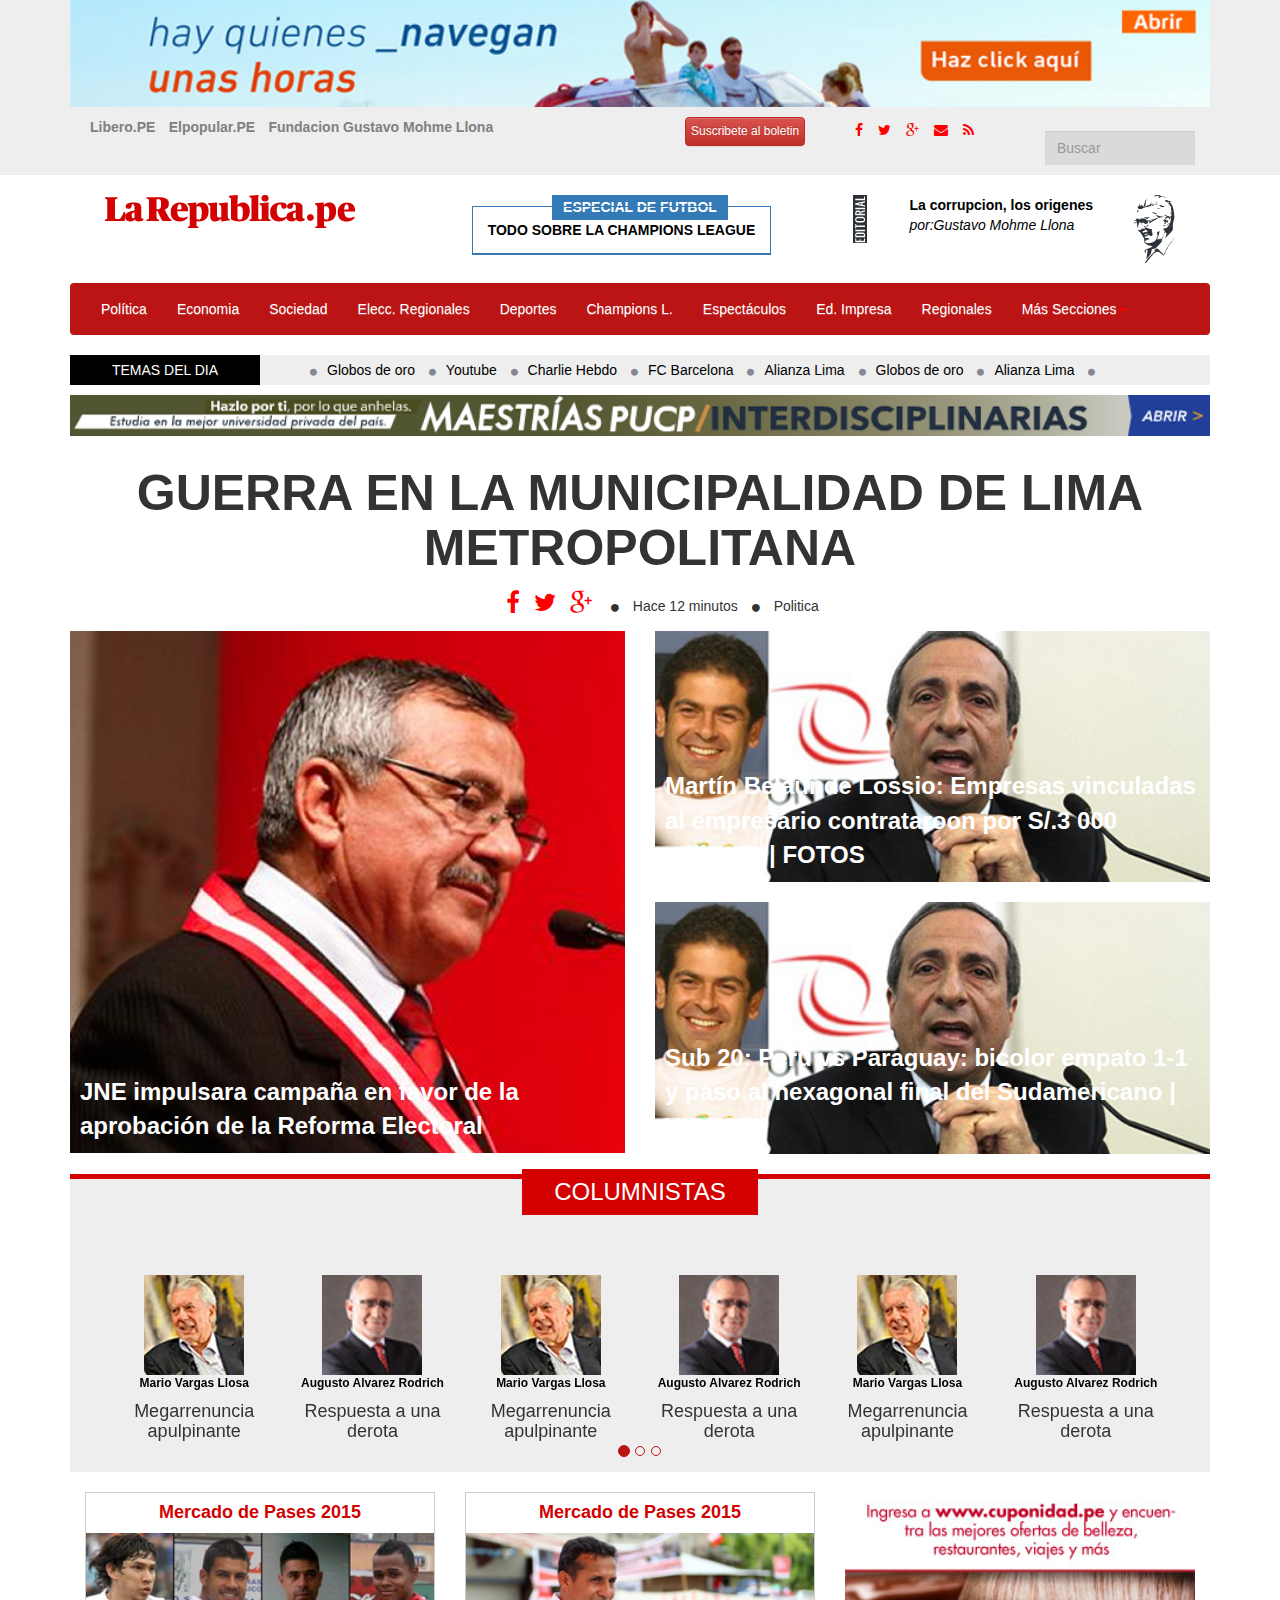
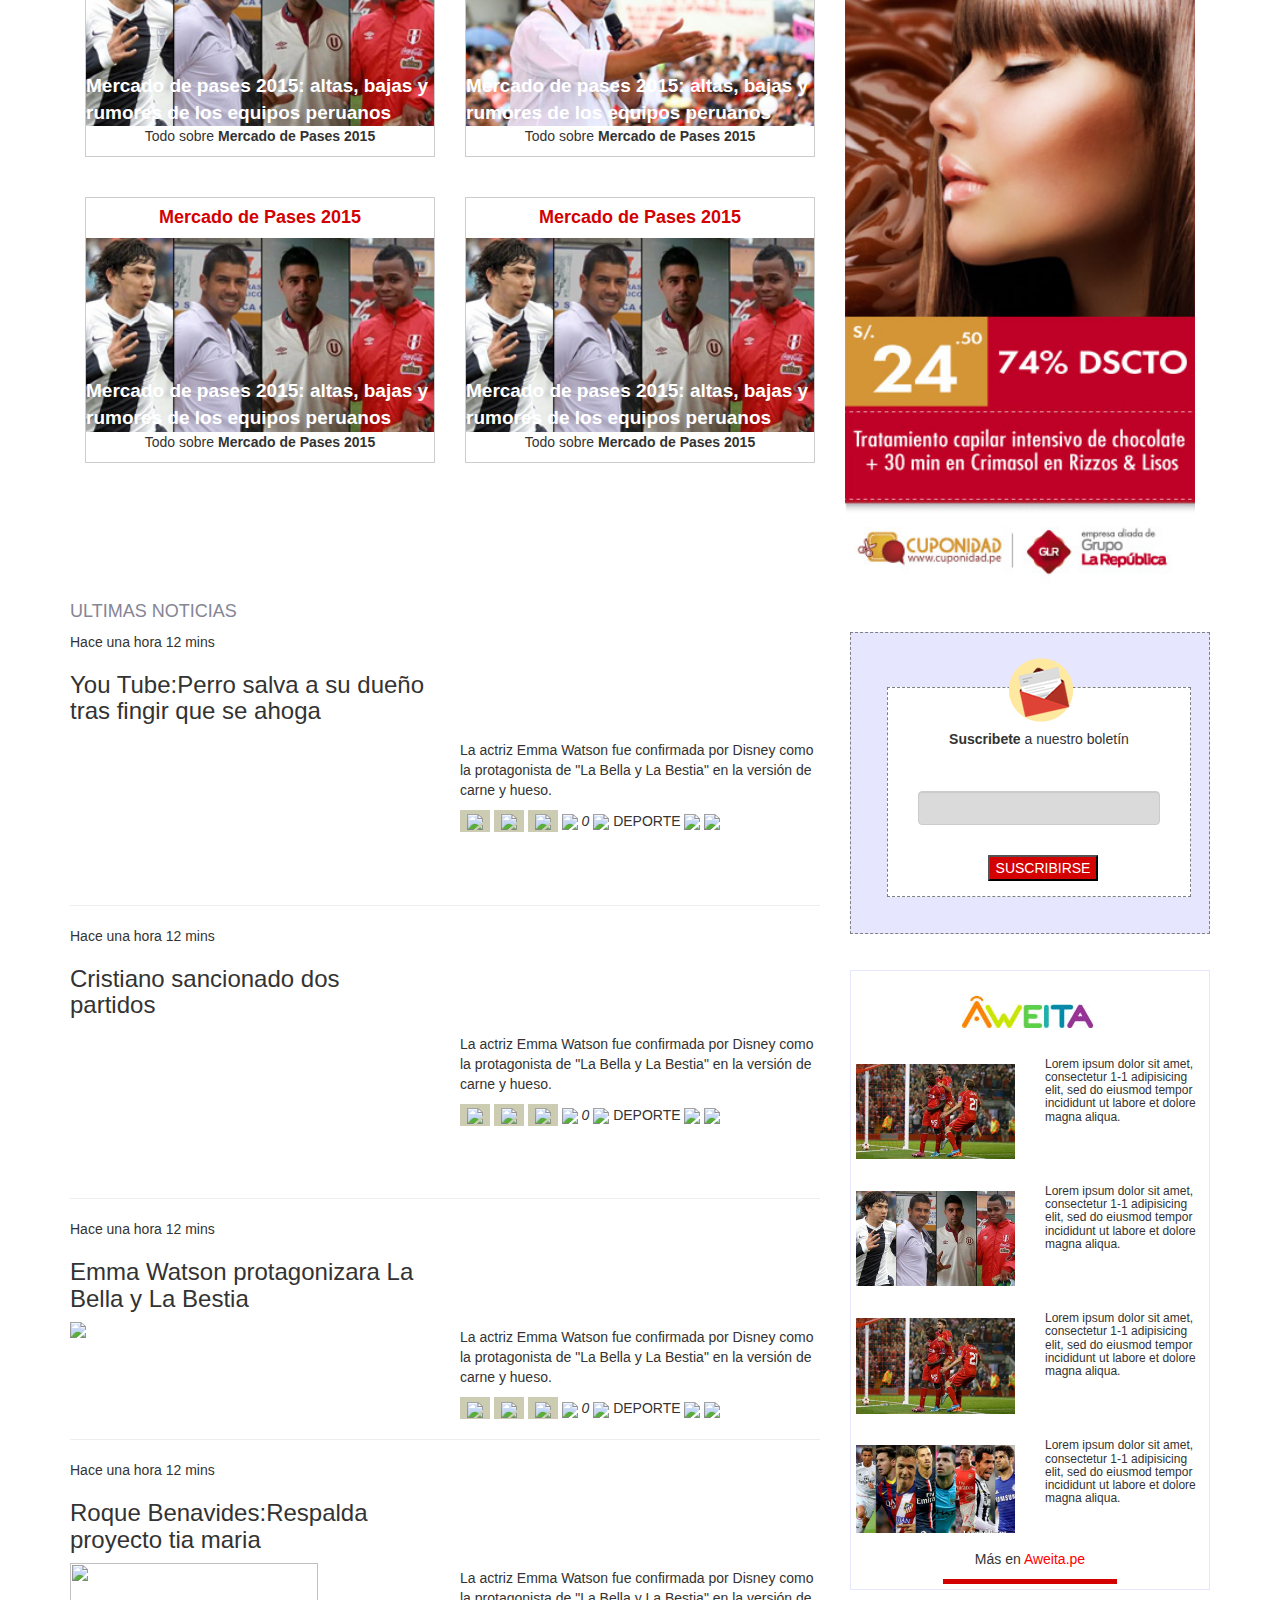
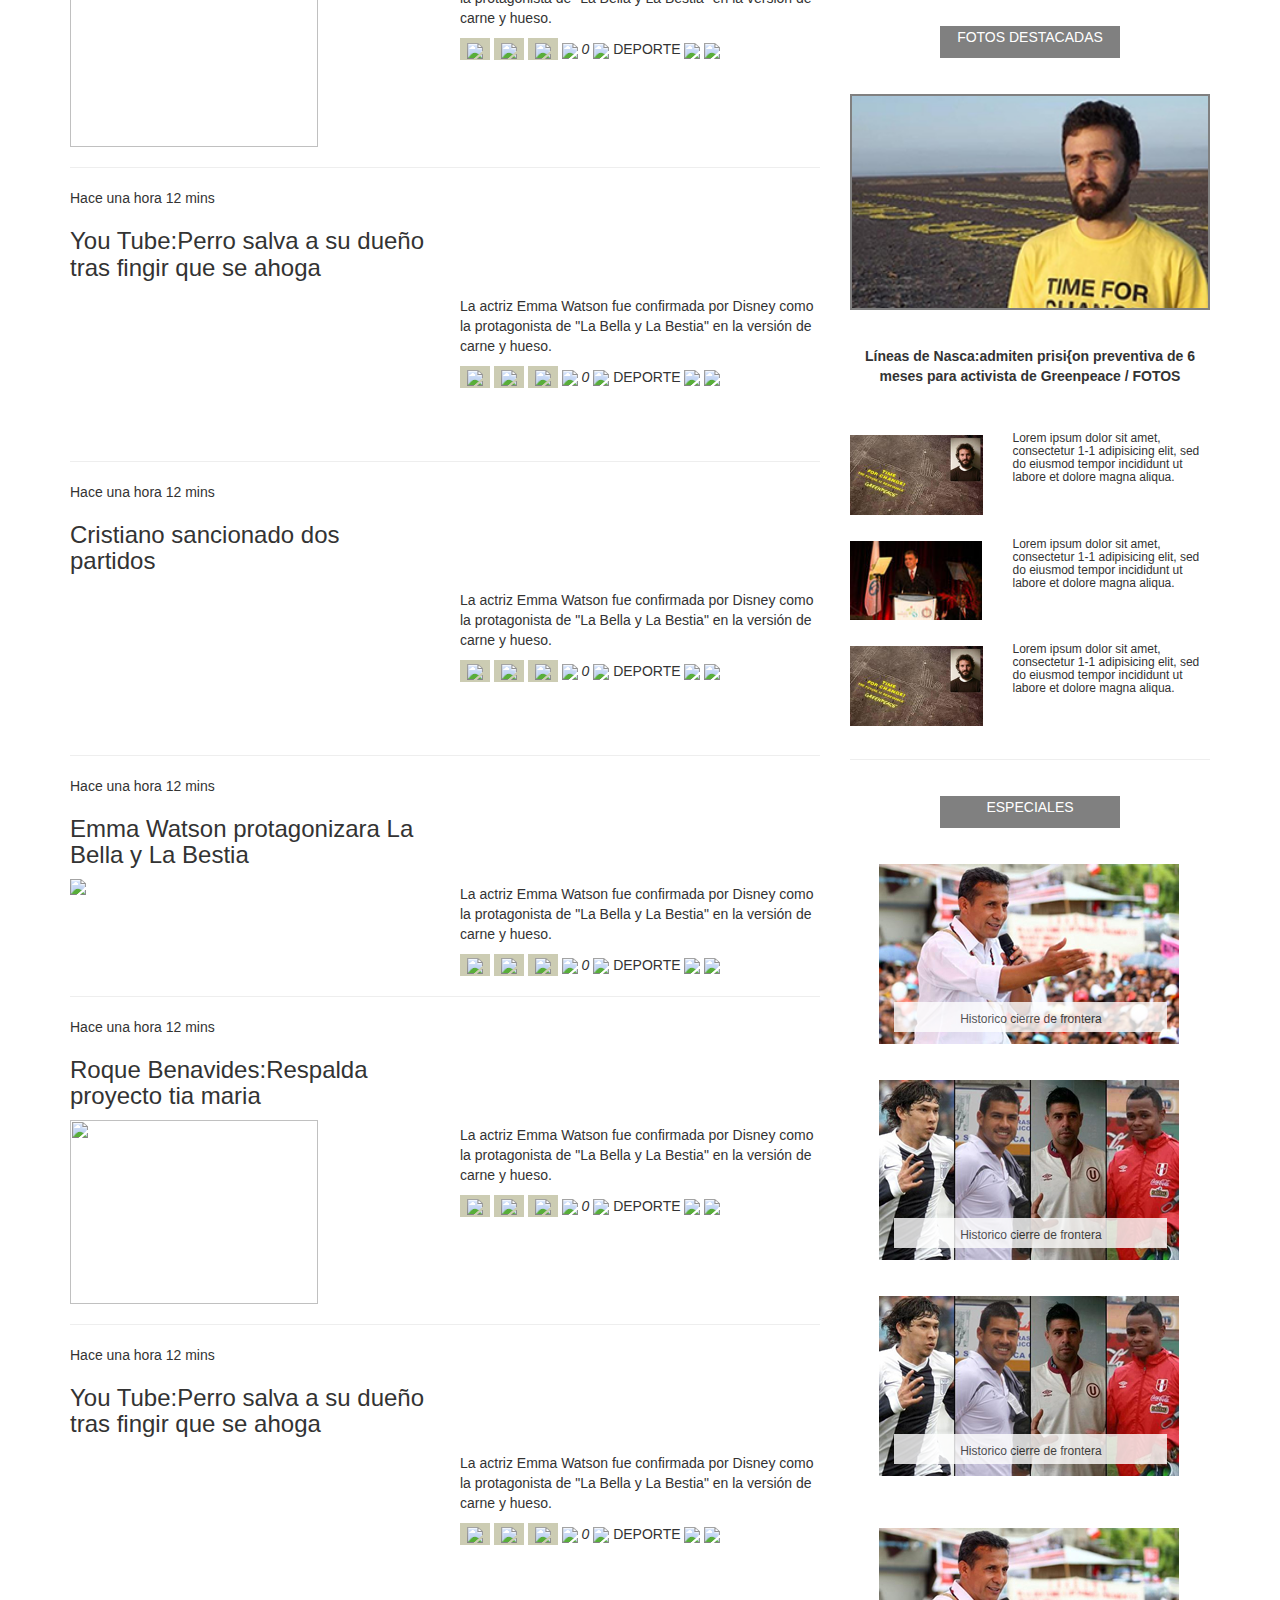
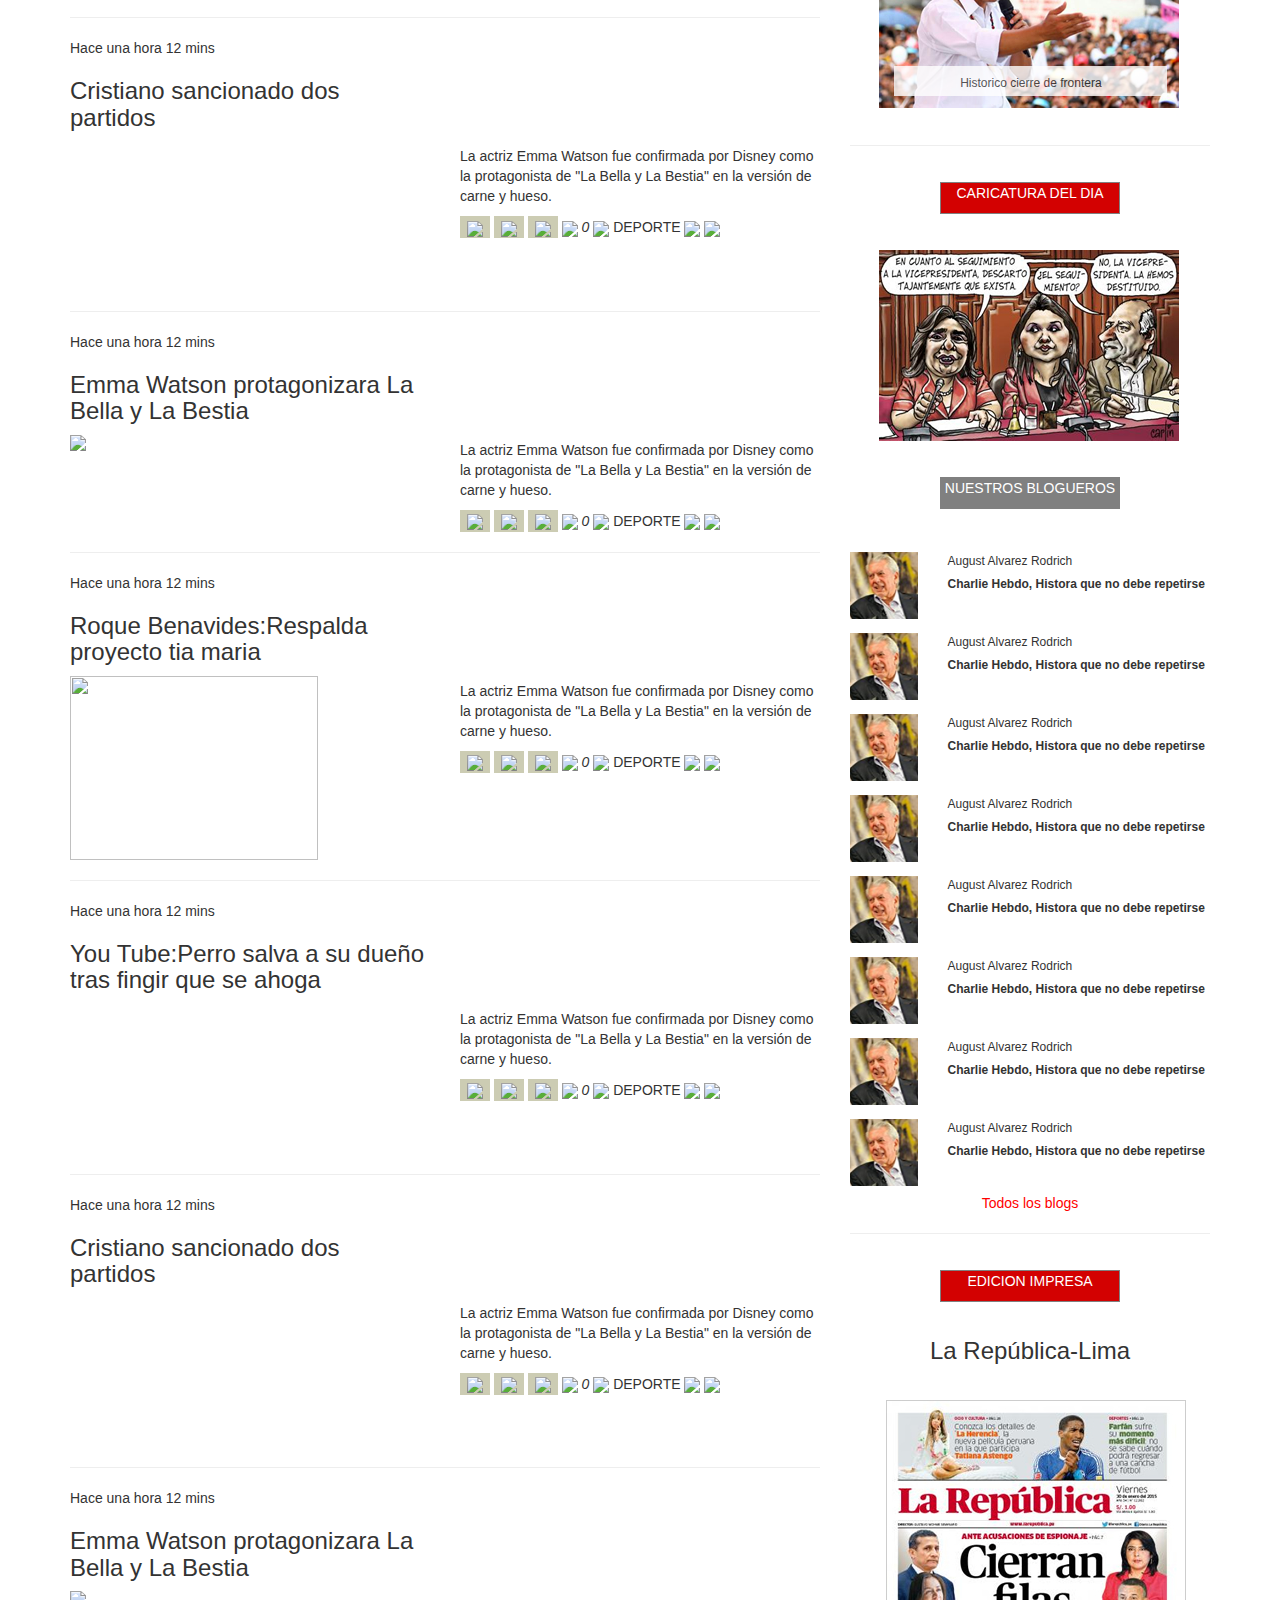
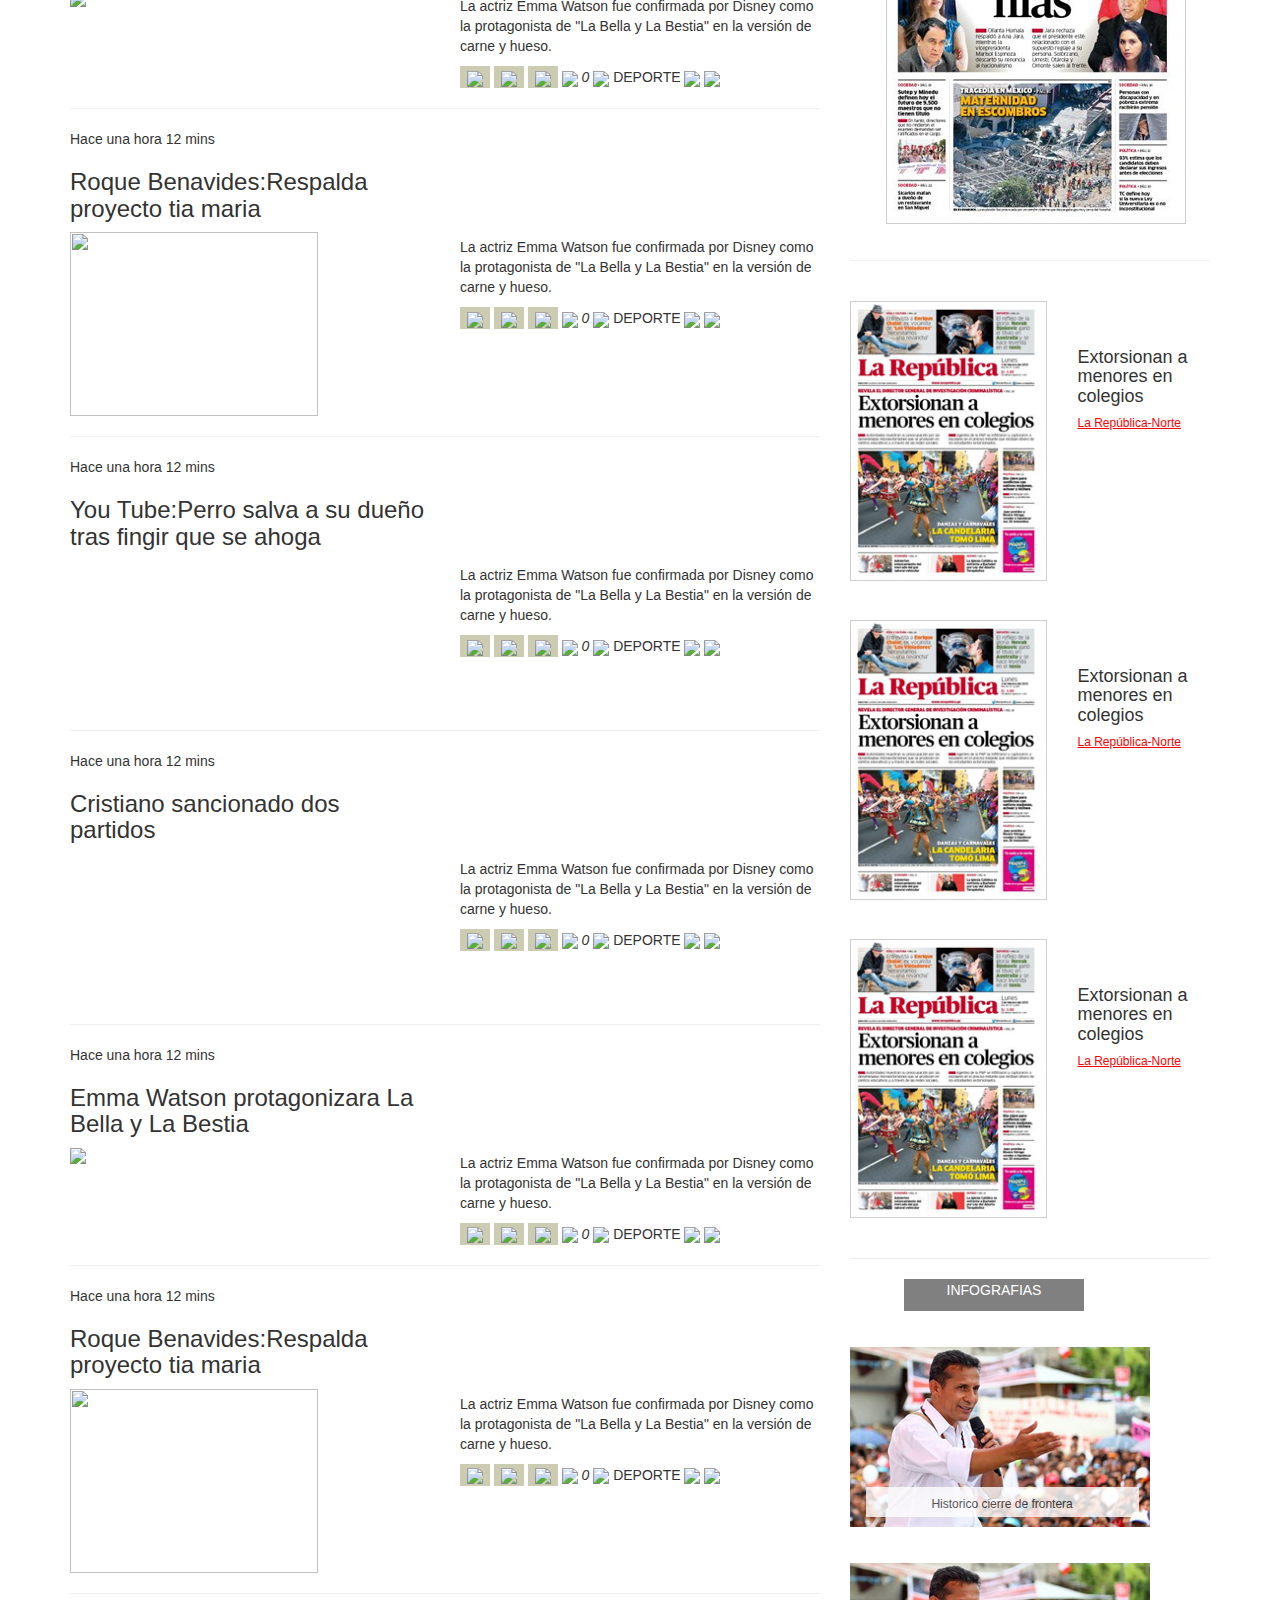
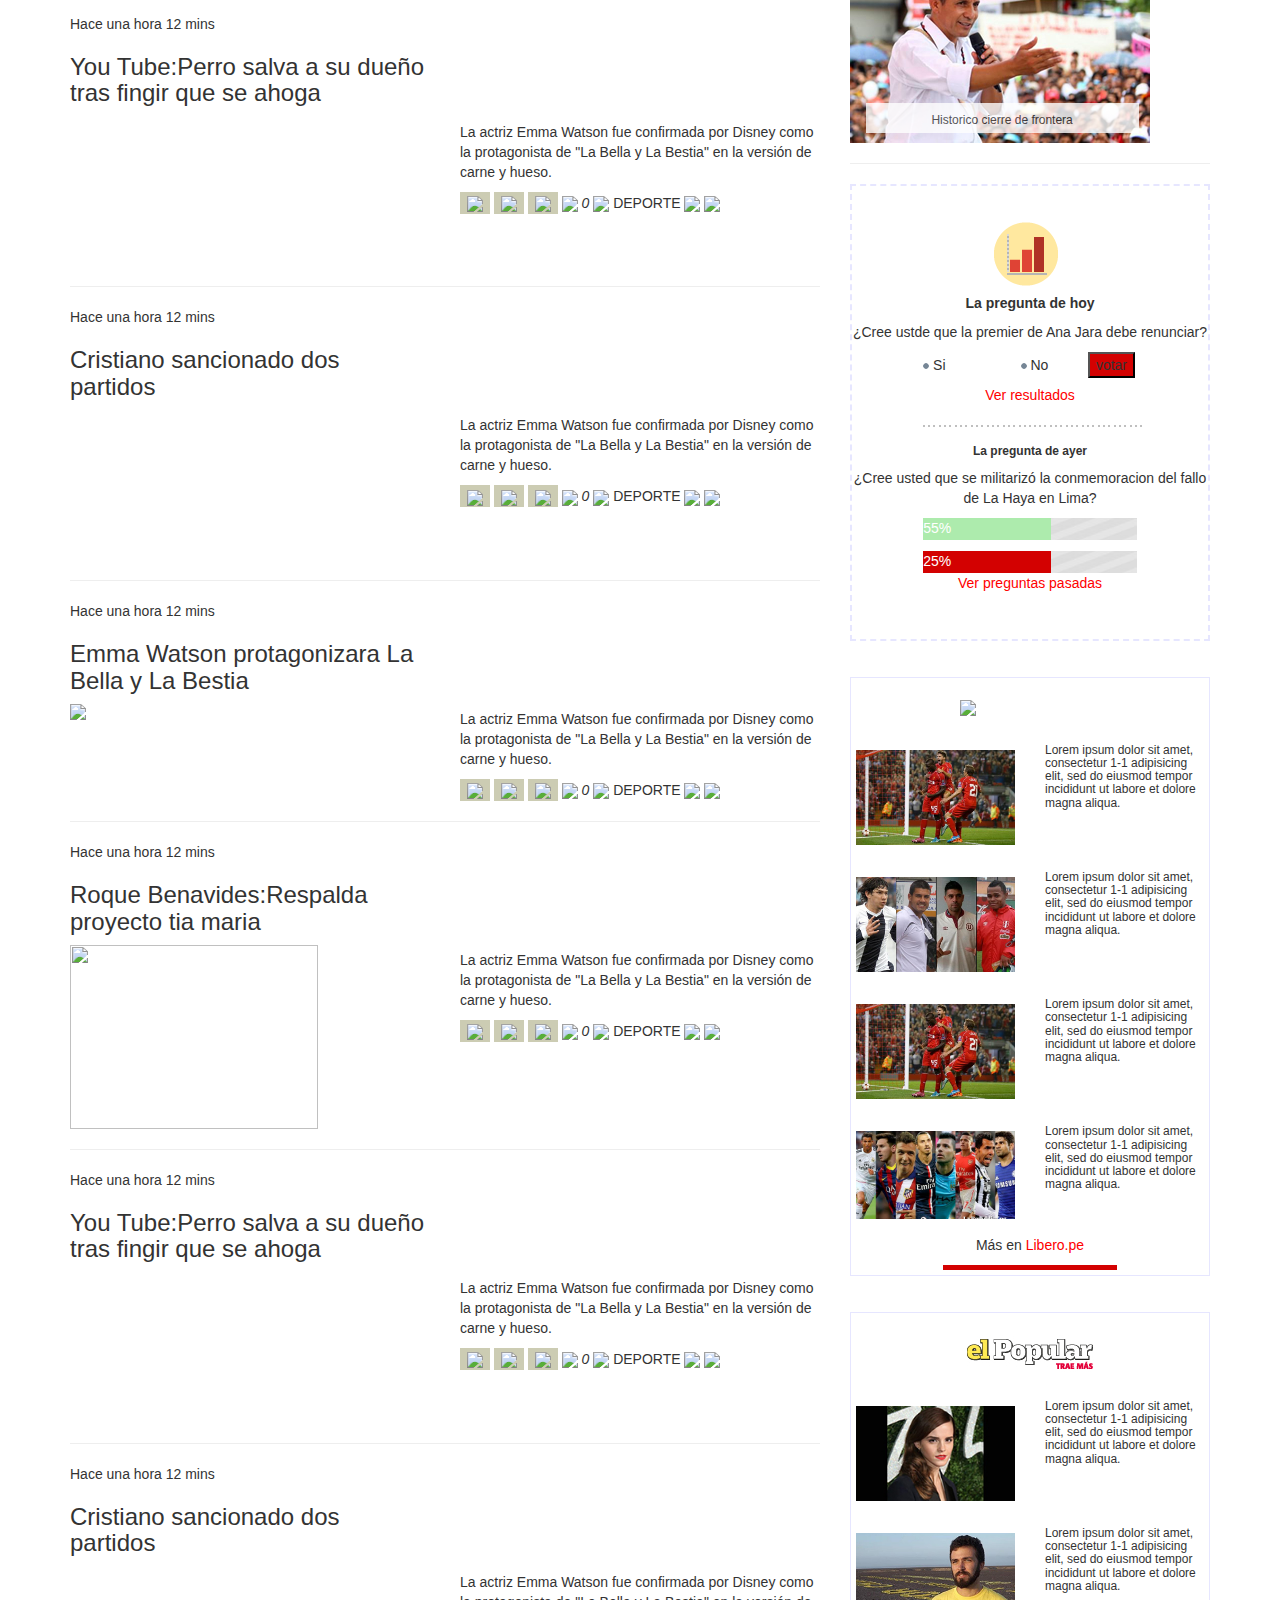
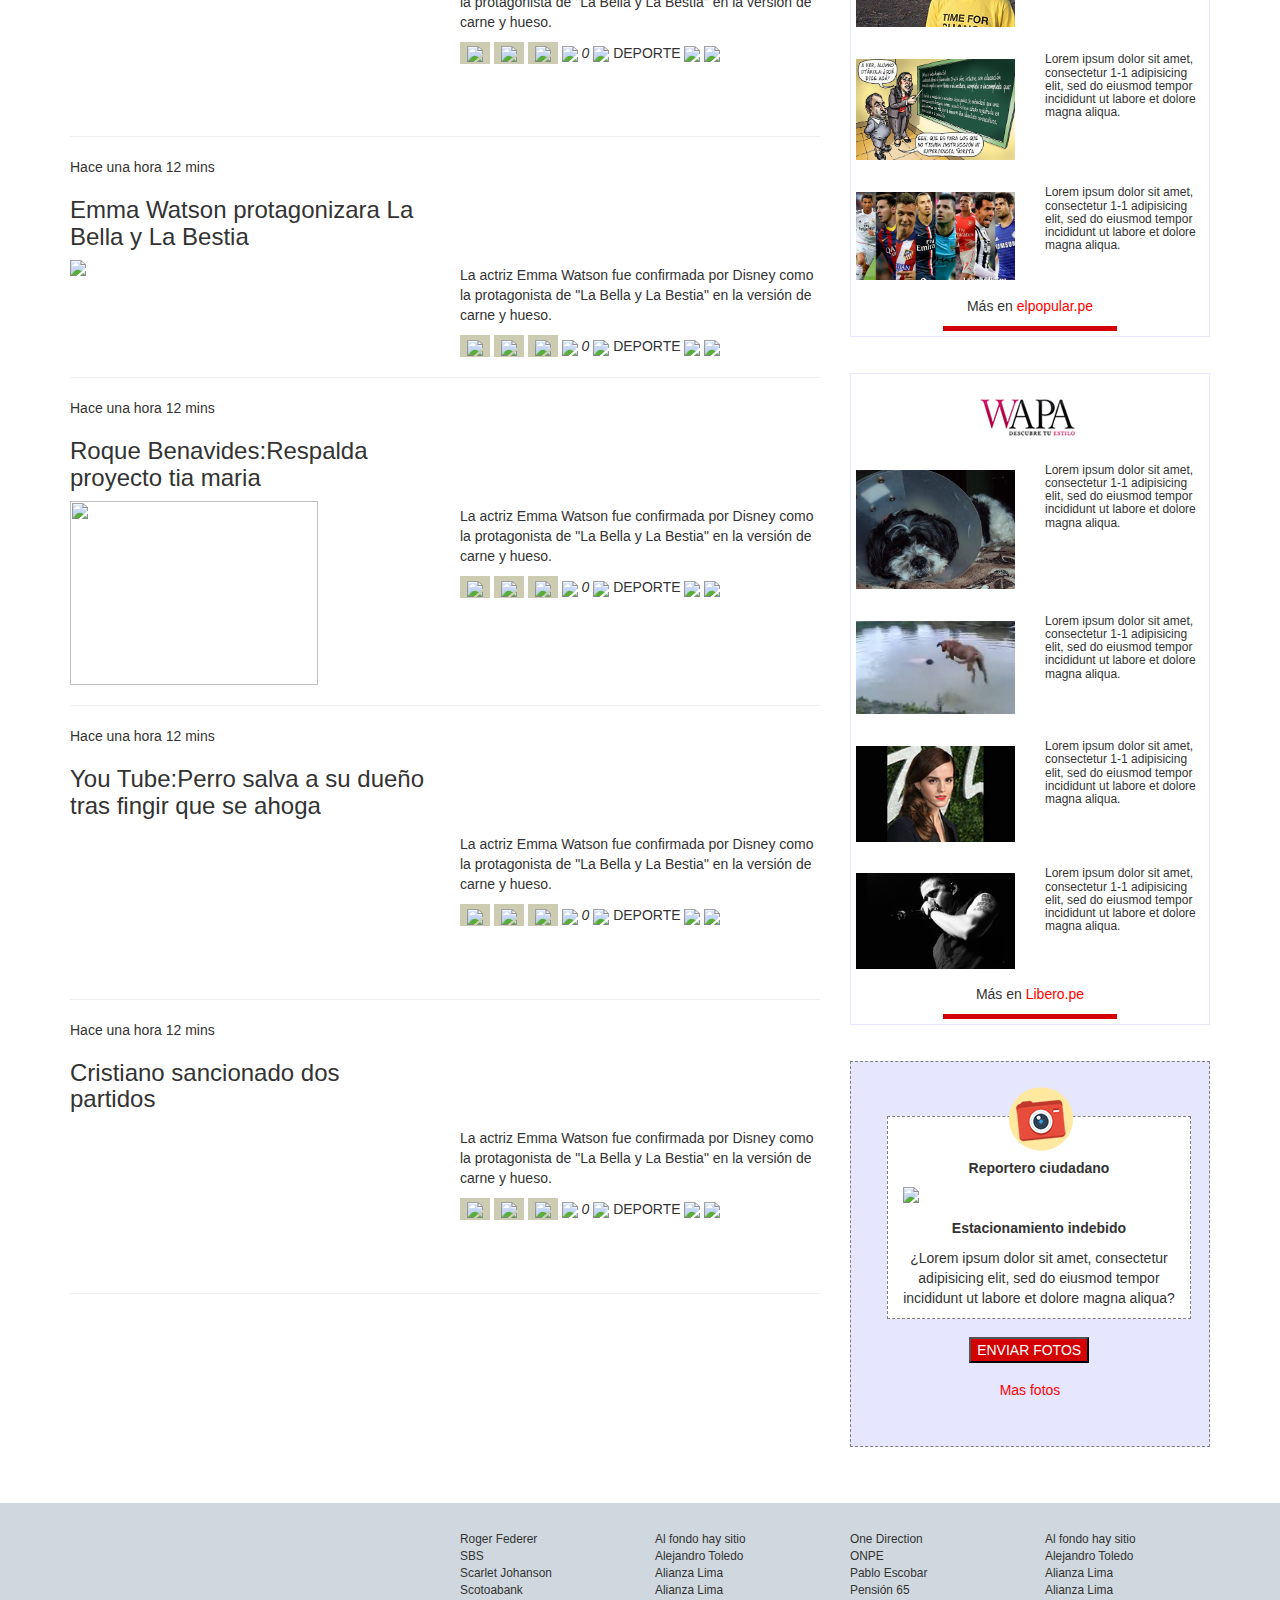
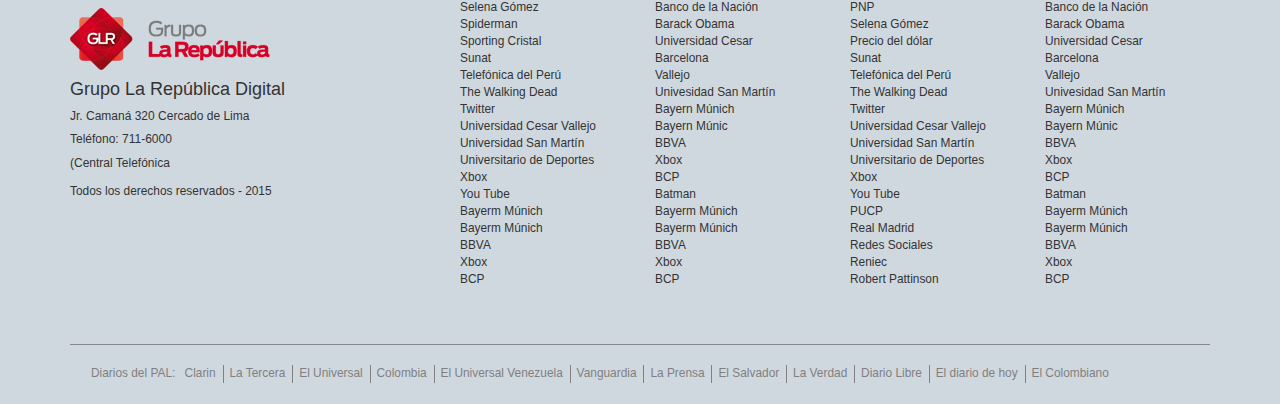
==== Problema/assets/index.html @ 89c3b5ce "version 2da" ====
<!DOCTYPE html>
<html lang="en">
<head>
	<meta charset="UTF-8">
	<title>La Republica</title>
	<link rel="stylesheet" href="css/dist/bootstrap.min.css">
	<link rel="stylesheet" href="css/dist/bootstrap-theme.min.css">
	<link rel="stylesheet" href="css/dist/font-awesome.min.css">
	<link rel="stylesheet" href="css/dist/slick-theme.css">
	<link rel="stylesheet" href="css/dist/slick.css">
	<link rel="stylesheet" href="css/main.css">
  	<meta name="viewport" content="width=device-width, initial-scale=1">
</head>
<body>
<!-- CECILIA -->
	<header id="bann-top">
		<div class="container">
			<a href=""><img class="img-responsive banner-top" src="image/banner_top.jpg"></a>
			<div class="row pd-top">
				<div class="col-md-6">
					<ul>
						<li>Libero.PE</li>
						<li>Elpopular.PE</li>
						<li>Fundacion Gustavo Mohme Llona</li>
					</ul>
				</div>
				<div class="col-md-6">
					<div class="col-md-4">
					<button class="btn btn-danger">Suscribete al boletin</button>
					</div>
					<div class="col-md-4">
					<ul class="redes-top">
						<li><a class="facebook" href="#"><span class="fa fa-facebook"></span></a></li>
						<li><a class="twitter" href="#"><span class="fa fa-twitter"></span></a></li>
						<li><a class="google" href="#"><span class="fa fa-google-plus"></span></a></li>
						<li><a class="envelope" href="#"><span class="fa fa-envelope"></span></a></li>
						<li><a class="rss" href="#"><span class="fa fa-rss"></span></a></li>
					</ul>
					</div>
					<div class="col-md-4">
					<div class="input-group">
					  <input type="text" class="form-control" placeholder="Buscar" aria-describedby="basic-addon">
					  
					</div>
					</div>
				</div>
			</div>
		</div>
	</header>
	<!-- PUBLICIDAD -->
	<div class="publicidad"></div>

	<header id="navegador">
		<div class="container">
			<div class="row republica">
				<div class="col-md-4 col-sm-4 col-xs-12">
					<a href="index.html">
						<img class="logo-republica" src="image/logo-la-republica.jpg">
					</a>
				</div>
				<div class="col-md-4 hidden-xs">
					<h5 class="text-center futbol">ESPECIAL DE FUTBOL</h5>
					<a href="">
						<strong class="league">TODO SOBRE LA CHAMPIONS LEAGUE</strong>
					</a>
				</div>
				<div class="col-md-4 hidden-xs">
					<a href="">
						<div class="col-md-2">
							<img src="image/img_editorial_text.jpg">
						</div>
						<div class="col-md-8">
							<strong>La corrupcion, los origenes</strong>
							<i>por:Gustavo Mohme Llona</i>
						</div>
						<div class="col-md-2">
							<img src="image/img_author.jpg">
						</div>
					</a>
				</div>
			</div>
			<!-- ..........NAVEGADOR.......... -->
			<div class="row">
				<div class="col-md-12 col-sm-12 col-xs-12">
					<div class="navbar" role="banner">
		                <div class="navbar-header">
		                    <button type="button" class="navbar-toggle" data-toggle="collapse" data-target=".navbar-collapse">
		                        <span class="sr-only">Toggle navigation</span>
		                        <span class="icon-bar"></span>
		                        <span class="icon-bar"></span>
		                        <span class="icon-bar"></span>
		                    </button>
		                </div>
		                <div class="collapse navbar-collapse">
		                    <ul class="nav navbar-nav">
                     			<li><a href="#">Política</a></li>
						      	<li><a href="#">Economia</a></li> 
					      		<li><a href="#">Sociedad</a></li>
						      	<li><a href="#">Elecc. Regionales</a></li>
						      	<li><a href="#">Deportes</a></li>
						      	<li><a href="#">Champions L.</a></li>
						      	<li><a href="#">Espectáculos</a></li>
						      	<li><a href="#">Ed. Impresa</a></li>
						      	<li><a href="#">Regionales</a></li>
						      	<li class="dropdown">
						        <a class="dropdown-toggle" data-toggle="dropdown" href="#">Más Secciones<span class="caret"></span></a>
						        	<ul class="dropdown-menu">
						          		<li><a href="#">Page 1-1</a></li>
						          		<li><a href="#">Page 1-2</a></li>
						          		<li><a href="#">Page 1-3</a></li> 
						        	</ul>
						      	</li>   
		                    </ul>
		                </div>
			        </div>
				</div>
			</div>
			<!-- TEMAS DEL DIA -->
			<div class="row temas-dia">
				<div class="col-md-12">
					<div class="col-md-2 bg-black text-center">
						TEMAS DEL DIA
					</div>
					<div class="col-md-10 sec-nav">
						<ul class="single-item">
							<i class="fa fa-circle"></i><li><a href="">Globos de oro</a></li>
							<i class="fa fa-circle"></i><li><a href="">Youtube</a></li>
							<i class="fa fa-circle"></i><li><a href="">Charlie Hebdo</a></li>
							<i class="fa fa-circle"></i><li><a href="">FC Barcelona</a></li>
							<i class="fa fa-circle"></i><li><a href="">Alianza Lima</a></li>
							<i class="fa fa-circle"></i><li><a href="">Globos de oro</a></li>
							<i class="fa fa-circle"></i><li><a href="">Alianza Lima</a></li>
							<i class="fa fa-circle"></i>
						</ul>
					</div>
				</div>

			</div>
			<div class="row">
				<div class="col-md-12">
					<a href=""><img class="bann-header" src="image/banner-header.jpg"></a>
				</div>
			</div>
		</div>
	</header>
	<!-- SECCIONES -->
	<section id="titulares">
		<div class="container">
			<h2 class="text-center">GUERRA EN LA MUNICIPALIDAD DE LIMA METROPOLITANA</h2>
			<div class="row">
				<div class="col-md-12">
					<ol class="inf text-center">
						<li class="compartir">
							<a class="facebook" href="#"><span class="fa fa-facebook"></span></a>
							<a class="twitter" href="#"><span class="fa fa-twitter"></span></a>
							<a class="google" href="#"><span class="fa fa-google-plus"></span></a>
						</li>
						<i class="fa fa-circle"></i>
						<li>Hace 12 minutos</li>
						<i class="fa fa-circle"></i>
						<li>Politica</li>
					</ol>
				</div>
			</div>
			<div class="row">
				<div class="col-md-6">
						<a href="#">
							<div class="one-not">
								<a href="#">JNE impulsara campaña en favor de la aprobación de la Reforma Electoral</a>
							</div>
						</a>
				</div>
				<div class="col-md-6">
					<div class="row">
						<div class="col-md-12">
							<div class="two-not">
								<a href="#">
									Martín Belaunde Lossio: Empresas vinculadas al empresario contrataroon por S/.3 000 millones | FOTOS
								</a>
							</div>
						</div>
					</div>
					<div class="row">
						<div class="col-md-12">
							<div class="three-not">
								<a href="#">
									Sub 20: Peru vs Paraguay: bicolor empato 1-1 y paso al hexagonal final del Sudamericano | VIDEO
								</a>
							</div>
						</div>
					</div>
				</div>
			</div>
		<!-- CARRUSEL COLUMNISTAS  -->
			<div class="row carousel-columnista">
				<div class="col-md-offset-4 col-md-4">
					<h3 class="text-center">COLUMNISTAS</h3>
				</div>
				<div class="col-md-12">
					<div id="myCarousel" class="carousel slide" data-ride="carousel">
					  <!-- Indicators -->
					  <ol class="carousel-indicators">
					    <li data-target="#myCarousel" data-slide-to="0" class="active"></li>
					    <li data-target="#myCarousel" data-slide-to="1"></li>
					    <li data-target="#myCarousel" data-slide-to="2"></li>
					  </ol>

					  <!-- Wrapper for slides -->
					  <div class="carousel-inner" role="listbox">
					    <div class="item active">
					      <div class="col-md-2 columnista">
					      	<img class="img-responsive" src="image/img_noticias_relacionadas_slider.jpg">
							<div class="text-colum">
								<a href="#">Mario Vargas Llosa</a>
					      		<h4>Megarrenuncia apulpinante</h4>
							</div>
					      </div>
					      <div class="col-md-2 columnista">
					      	<img class="img-responsive augusto" src="image/img_blogueros.jpg">
					      	<a href="#">Augusto Alvarez Rodrich</a>
					      	<h4>Respuesta a una derota</h4>
					      </div>
					      <div class="col-md-2 columnista">
					      	<img class="img-responsive" src="image/img_noticias_relacionadas_slider.jpg">
					      	<a href="#">Mario Vargas Llosa</a>
					      	<h4>Megarrenuncia apulpinante</h4>
					      </div>
					      <div class="col-md-2 columnista">
					      	<img class="img-responsive augusto" src="image/img_blogueros.jpg">
					      	<a href="#">Augusto Alvarez Rodrich</a>
					      	<h4>Respuesta a una derota</h4>
					      </div>
					      <div class="col-md-2 columnista">
					      	<img class="img-responsive" src="image/img_noticias_relacionadas_slider.jpg">
					      	<a href="#">Mario Vargas Llosa</a>
					      	<h4>Megarrenuncia apulpinante</h4>
					      </div>
					      <div class="col-md-2 columnista">
					      	<img class="img-responsive augusto" src="image/img_blogueros.jpg">
					      	<a href="#">Augusto Alvarez Rodrich</a>
					      	<h4>Respuesta a una derota</h4>
					      </div>
					    </div>

					    <div class="item">
					      <div class="col-md-2 columnista">
					      	<img class="img-responsive" src="image/img_noticias_relacionadas_slider.jpg">
							<div class="text-colum">
								<a href="#">Mario Vargas Llosa</a>
					      		<h4>Megarrenuncia apulpinante</h4>
							</div>
					      </div>
					      <div class="col-md-2 columnista">
					      	<img class="img-responsive augusto" src="image/img_blogueros.jpg">
					      	<a href="#">Augusto Alvarez Rodrich</a>
					      	<h4>Respuesta a una derota</h4>
					      </div>
					      <div class="col-md-2 columnista">
					      	<img class="img-responsive" src="image/img_noticias_relacionadas_slider.jpg">
					      	<a href="#">Mario Vargas Llosa</a>
					      	<h4>Megarrenuncia apulpinante</h4>
					      </div>
					      <div class="col-md-2 columnista">
					      	<img class="img-responsive augusto" src="image/img_blogueros.jpg">
					      	<a href="#">Augusto Alvarez Rodrich</a>
					      	<h4>Respuesta a una derota</h4>
					      </div>
					      <div class="col-md-2 columnista">
					      	<img class="img-responsive" src="image/img_noticias_relacionadas_slider.jpg">
					      	<a href="#">Mario Vargas Llosa</a>
					      	<h4>Megarrenuncia apulpinante</h4>
					      </div>
					      <div class="col-md-2 columnista">
					      	<img class="img-responsive augusto" src="image/img_blogueros.jpg">
					      	<a href="#">Augusto Alvarez Rodrich</a>
					      	<h4>Respuesta a una derota</h4>
					      </div>
					  </div>
					  <div class="item">
					      <div class="col-md-2 columnista">
					      	<img class="img-responsive" src="image/img_noticias_relacionadas_slider.jpg">
							<div class="text-colum">
								<a href="#">Mario Vargas Llosa</a>
					      		<h4>Megarrenuncia apulpinante</h4>
							</div>
					      </div>
					      <div class="col-md-2 columnista">
					      	<img class="img-responsive augusto" src="image/img_blogueros.jpg">
					      	<a href="#">Augusto Alvarez Rodrich</a>
					      	<h4>Respuesta a una derota</h4>
					      </div>
					      <div class="col-md-2 columnista">
					      	<img class="img-responsive" src="image/img_noticias_relacionadas_slider.jpg">
					      	<a href="#">Mario Vargas Llosa</a>
					      	<h4>Megarrenuncia apulpinante</h4>
					      </div>
					      <div class="col-md-2 columnista">
					      	<img class="img-responsive augusto" src="image/img_blogueros.jpg">
					      	<a href="#">Augusto Alvarez Rodrich</a>
					      	<h4>Respuesta a una derota</h4>
					      </div>
					      <div class="col-md-2 columnista">
					      	<img class="img-responsive" src="image/img_noticias_relacionadas_slider.jpg">
					      	<a href="#">Mario Vargas Llosa</a>
					      	<h4>Megarrenuncia apulpinante</h4>
					      </div>
					      <div class="col-md-2 columnista">
					      	<img class="img-responsive augusto" src="image/img_blogueros.jpg">
					      	<a href="#">Augusto Alvarez Rodrich</a>
					      	<h4>Respuesta a una derota</h4>
					      </div>
					  </div>
					  
					</div>
					
				</div>
			</div>
		</div>
	</section>
	<!-- NOTICIAS -->
	<section id="noticias">
		<div class="container">
			<div class="col-md-8">
				<div class="row">
					<div class="col-md-6">
						<div class="not">
							<h4 class="text-center">Mercado de Pases 2015</h4>
							<div class="img-noticia1">
								<a href="">Mercado de pases 2015: altas, bajas y rumores de los equipos peruanos</a>
							</div>
							<p class="text-center">Todo sobre <b>Mercado de Pases 2015</b></p>
						</div>
					</div>
					<div class="col-md-6">
						<div class="not">
							<h4 class="text-center">Mercado de Pases 2015</h4>
							<div class="img-noticia2">
								<a href="">Mercado de pases 2015: altas, bajas y rumores de los equipos peruanos</a>
							</div>
							<p class="text-center">Todo sobre <b>Mercado de Pases 2015</b></p>
						</div>
					</div>
				</div>
				<div class="row">
					<div class="col-md-6 ">
						<div class="not">
							<h4 class="text-center">Mercado de Pases 2015</h4>
							<div class="img-noticia1">
								<a href="">Mercado de pases 2015: altas, bajas y rumores de los equipos peruanos</a>
							</div>
							<p class="text-center">Todo sobre <b>Mercado de Pases 2015</b></p>
						</div>
					</div>
					<div class="col-md-6">
						<div class="not">
							<h4 class="text-center">Mercado de Pases 2015</h4>
							<div class="img-noticia1">
								<a href="">Mercado de pases 2015: altas, bajas y rumores de los equipos peruanos</a>
							</div>
							<p class="text-center">Todo sobre <b>Mercado de Pases 2015</b></p>
						</div>
					</div>
				</div>
			</div>
			<div class="col-md-4">
				<img class="bann-aside" src="image/banner-aside-home.jpg">
			</div>
		</div>
	</section>
<!--  -->
	<section><!--comienza section 3  hecho por monica-->
		<div class="container">
			<h4 class="color-text-2">ULTIMAS NOTICIAS<span class="color-rep"><i class="fa-fa-angle-double-down"></i></span></h4>
			<div class="row">
				<div class="col-xs-12 col-ms-8 col-md-8">
					<div class="row">
						<div class="col-md-6">
							<p>Hace una hora 12 mins</p>
							<h3>You Tube:Perro salva a su dueño tras fingir que se ahoga</h3>
							<iframe class="img-responsive" width="300" height="315" src="https://www.youtube.com/embed/D8YZGRL3Kzg" frameborder="0" allowfullscreen></iframe>
						</div>
						<div class="col-md-6">
							<p class="p_noticia">La actriz Emma Watson fue confirmada por Disney como la protagonista de "La 
							Bella y La Bestia" en la versión de carne y hueso.</p>
						<div class="iconos_noticias">
							<div class="icon_noticia"><img src="assets/image/twitter.png"></div>
							<div class="icon_noticia"><img src="assets/image/face.png"></div>
							<div class="icon_noticia"><img src="assets/image/google.png"></div>
							<img src="assets/image/bullet.gif">
							<i class="assets/image/ico_comment.png">0</i>
							<img src="assets/image/bullet.gif"> DEPORTE
							<img src="assets/image/bullet.gif">
							<img src="assets/image/camara.png">
						</div>
						</div>
					</div>
					<hr>
					<div class="row">
						<div class="col-md-6">
							<p>Hace una hora 12 mins</p>
							<h3>Cristiano sancionado dos partidos</h3>
						<iframe class="img-responsive" width="300" height="315" src="https://www.youtube.com/embed/JaiopzHFI3Y" frameborder="0" allowfullscreen></iframe>
						</div>
						<div class="col-md-6">
							<p class="p_noticia">La actriz Emma Watson fue confirmada por Disney como la protagonista de "La 
							Bella y La Bestia" en la versión de carne y hueso.</p>
						<div class="iconos_noticias">
							<div class="icon_noticia"><img src="assets/image/twitter.png"></div>
							<div class="icon_noticia"><img src="assets/image/face.png"></div>
							<div class="icon_noticia"><img src="assets/image/google.png"></div>
							<img src="assets/image/bullet.gif">
							<i class="assets/image/ico_comment.png">0</i>
							<img src="assets/image/bullet.gif"> DEPORTE
							<img src="assets/image/bullet.gif">
							<img src="assets/image/camara.png">
						</div>
						</div>
					</div>
					<hr>
					<div class="row">
						<div class="col-md-6">
							<p>Hace una hora 12 mins</p>
							<h3>Emma Watson protagonizara La Bella y La Bestia</h3>
						<img class="img-responsive img_noticias" src="assets/image/img_news.jpg">
						</div>
						<div class="col-md-6">
							<p class="p_noticia">La actriz Emma Watson fue confirmada por Disney como la protagonista de "La 
							Bella y La Bestia" en la versión de carne y hueso.</p>
						<div class="iconos_noticias">
							<div class="icon_noticia"><img src="assets/image/twitter.png"></div>
							<div class="icon_noticia"><img src="assets/image/face.png"></div>
							<div class="icon_noticia"><img src="assets/image/google.png"></div>
							<img src="assets/image/bullet.gif">
							<i class="assets/image/ico_comment.png">0</i>
							<img src="assets/image/bullet.gif"> DEPORTE
							<img src="assets/image/bullet.gif">
							<img src="assets/image/camara.png">
						</div>
						</div>
					</div>
					<hr>
					<div class="row">
						<div class="col-md-6">
							<p>Hace una hora 12 mins</p>
							<h3>Roque Benavides:Respalda proyecto tia maria</h3>
							<img class=" img_noticias roque img-responsive" src="assets/image/RoqueBenavides.jpg">
						</div>
						<div class="col-md-6">
							<p class="p_noticia">La actriz Emma Watson fue confirmada por Disney como la protagonista de "La 
							Bella y La Bestia" en la versión de carne y hueso.</p>
						<div class="iconos_noticias">
							<div class="icon_noticia"><img src="assets/image/twitter.png"></div>
							<div class="icon_noticia"><img src="assets/image/face.png"></div>
							<div class="icon_noticia"><img src="assets/image/google.png"></div>
							<img src="assets/image/bullet.gif">
							<i class="assets/image/ico_comment.png">0</i>
							<img src="assets/image/bullet.gif"> DEPORTE
							<img src="assets/image/bullet.gif">
							<img src="assets/image/camara.png">
						</div>
						</div>
					</div>
					<hr>
					<div class="row">
						<div class="col-md-6">
							<p>Hace una hora 12 mins</p>
							<h3>You Tube:Perro salva a su dueño tras fingir que se ahoga</h3>
							<iframe class="img-responsive" width="300" height="315" src="https://www.youtube.com/embed/D8YZGRL3Kzg" frameborder="0" allowfullscreen></iframe>
						</div>
						<div class="col-md-6">
							<p class="p_noticia">La actriz Emma Watson fue confirmada por Disney como la protagonista de "La 
							Bella y La Bestia" en la versión de carne y hueso.</p>
						<div class="iconos_noticias">
							<div class="icon_noticia"><img src="assets/image/twitter.png"></div>
							<div class="icon_noticia"><img src="assets/image/face.png"></div>
							<div class="icon_noticia"><img src="assets/image/google.png"></div>
							<img src="assets/image/bullet.gif">
							<i class="assets/image/ico_comment.png">0</i>
							<img src="assets/image/bullet.gif"> DEPORTE
							<img src="assets/image/bullet.gif">
							<img src="assets/image/camara.png">
						</div>
						</div>
					</div>
					<hr>
					<div class="row">
						<div class="col-md-6">
							<p>Hace una hora 12 mins</p>
							<h3>Cristiano sancionado dos partidos</h3>
						<iframe class="img-responsive" width="300" height="315" src="https://www.youtube.com/embed/JaiopzHFI3Y" frameborder="0" allowfullscreen></iframe>
						</div>
						<div class="col-md-6">
							<p class="p_noticia">La actriz Emma Watson fue confirmada por Disney como la protagonista de "La 
							Bella y La Bestia" en la versión de carne y hueso.</p>
						<div class="iconos_noticias">
							<div class="icon_noticia"><img src="assets/image/twitter.png"></div>
							<div class="icon_noticia"><img src="assets/image/face.png"></div>
							<div class="icon_noticia"><img src="assets/image/google.png"></div>
							<img src="assets/image/bullet.gif">
							<i class="assets/image/ico_comment.png">0</i>
							<img src="assets/image/bullet.gif"> DEPORTE
							<img src="assets/image/bullet.gif">
							<img src="assets/image/camara.png">
						</div>
						</div>
					</div>
					<hr>
					<div class="row">
						<div class="col-md-6">
							<p>Hace una hora 12 mins</p>
							<h3>Emma Watson protagonizara La Bella y La Bestia</h3>
						<img class="img-responsive img_noticias" src="assets/image/img_news.jpg">
						</div>
						<div class="col-md-6">
							<p class="p_noticia">La actriz Emma Watson fue confirmada por Disney como la protagonista de "La 
							Bella y La Bestia" en la versión de carne y hueso.</p>
						<div class="iconos_noticias">
							<div class="icon_noticia"><img src="assets/image/twitter.png"></div>
							<div class="icon_noticia"><img src="assets/image/face.png"></div>
							<div class="icon_noticia"><img src="assets/image/google.png"></div>
							<img src="assets/image/bullet.gif">
							<i class="assets/image/ico_comment.png">0</i>
							<img src="assets/image/bullet.gif"> DEPORTE
							<img src="assets/image/bullet.gif">
							<img src="assets/image/camara.png">
						</div>
						</div>
					</div>
					<hr>
					<div class="row">
						<div class="col-md-6">
							<p>Hace una hora 12 mins</p>
							<h3>Roque Benavides:Respalda proyecto tia maria</h3>
							<img class=" img_noticias roque img-responsive" src="assets/image/RoqueBenavides.jpg">
						</div>
						<div class="col-md-6">
							<p class="p_noticia">La actriz Emma Watson fue confirmada por Disney como la protagonista de "La 
							Bella y La Bestia" en la versión de carne y hueso.</p>
						<div class="iconos_noticias">
							<div class="icon_noticia"><img src="assets/image/twitter.png"></div>
							<div class="icon_noticia"><img src="assets/image/face.png"></div>
							<div class="icon_noticia"><img src="assets/image/google.png"></div>
							<img src="assets/image/bullet.gif">
							<i class="assets/image/ico_comment.png">0</i>
							<img src="assets/image/bullet.gif"> DEPORTE
							<img src="assets/image/bullet.gif">
							<img src="assets/image/camara.png">
						</div>
						</div>
					</div>
					<hr>
					<div class="row">
						<div class="col-md-6">
							<p>Hace una hora 12 mins</p>
							<h3>You Tube:Perro salva a su dueño tras fingir que se ahoga</h3>
							<iframe class="img-responsive" width="300" height="315" src="https://www.youtube.com/embed/D8YZGRL3Kzg" frameborder="0" allowfullscreen></iframe>
						</div>
						<div class="col-md-6">
							<p class="p_noticia">La actriz Emma Watson fue confirmada por Disney como la protagonista de "La 
							Bella y La Bestia" en la versión de carne y hueso.</p>
						<div class="iconos_noticias">
							<div class="icon_noticia"><img src="assets/image/twitter.png"></div>
							<div class="icon_noticia"><img src="assets/image/face.png"></div>
							<div class="icon_noticia"><img src="assets/image/google.png"></div>
							<img src="assets/image/bullet.gif">
							<i class="assets/image/ico_comment.png">0</i>
							<img src="assets/image/bullet.gif"> DEPORTE
							<img src="assets/image/bullet.gif">
							<img src="assets/image/camara.png">
						</div>
						</div>
					</div>
					<hr>
					<div class="row">
						<div class="col-md-6">
							<p>Hace una hora 12 mins</p>
							<h3>Cristiano sancionado dos partidos</h3>
						<iframe class="img-responsive" width="300" height="315" src="https://www.youtube.com/embed/JaiopzHFI3Y" frameborder="0" allowfullscreen></iframe>
						</div>
						<div class="col-md-6">
							<p class="p_noticia">La actriz Emma Watson fue confirmada por Disney como la protagonista de "La 
							Bella y La Bestia" en la versión de carne y hueso.</p>
						<div class="iconos_noticias">
							<div class="icon_noticia"><img src="assets/image/twitter.png"></div>
							<div class="icon_noticia"><img src="assets/image/face.png"></div>
							<div class="icon_noticia"><img src="assets/image/google.png"></div>
							<img src="assets/image/bullet.gif">
							<i class="assets/image/ico_comment.png">0</i>
							<img src="assets/image/bullet.gif"> DEPORTE
							<img src="assets/image/bullet.gif">
							<img src="assets/image/camara.png">
						</div>
						</div>
					</div>
					<hr>
					<div class="row">
						<div class="col-md-6">
							<p>Hace una hora 12 mins</p>
							<h3>Emma Watson protagonizara La Bella y La Bestia</h3>
						<img class="img-responsive img_noticias" src="assets/image/img_news.jpg">
						</div>
						<div class="col-md-6">
							<p class="p_noticia">La actriz Emma Watson fue confirmada por Disney como la protagonista de "La 
							Bella y La Bestia" en la versión de carne y hueso.</p>
						<div class="iconos_noticias">
							<div class="icon_noticia"><img src="assets/image/twitter.png"></div>
							<div class="icon_noticia"><img src="assets/image/face.png"></div>
							<div class="icon_noticia"><img src="assets/image/google.png"></div>
							<img src="assets/image/bullet.gif">
							<i class="assets/image/ico_comment.png">0</i>
							<img src="assets/image/bullet.gif"> DEPORTE
							<img src="assets/image/bullet.gif">
							<img src="assets/image/camara.png">
						</div>
						</div>
					</div>
					<hr>
					<div class="row">
						<div class="col-md-6">
							<p>Hace una hora 12 mins</p>
							<h3>Roque Benavides:Respalda proyecto tia maria</h3>
							<img class=" img_noticias roque img-responsive" src="assets/image/RoqueBenavides.jpg">
						</div>
						<div class="col-md-6">
							<p class="p_noticia">La actriz Emma Watson fue confirmada por Disney como la protagonista de "La 
							Bella y La Bestia" en la versión de carne y hueso.</p>
						<div class="iconos_noticias">
							<div class="icon_noticia"><img src="assets/image/twitter.png"></div>
							<div class="icon_noticia"><img src="assets/image/face.png"></div>
							<div class="icon_noticia"><img src="assets/image/google.png"></div>
							<img src="assets/image/bullet.gif">
							<i class="assets/image/ico_comment.png">0</i>
							<img src="assets/image/bullet.gif"> DEPORTE
							<img src="assets/image/bullet.gif">
							<img src="assets/image/camara.png">
						</div>
						</div>
					</div>
					<hr>
					<div class="row">
						<div class="col-md-6">
							<p>Hace una hora 12 mins</p>
							<h3>You Tube:Perro salva a su dueño tras fingir que se ahoga</h3>
							<iframe class="img-responsive" width="300" height="315" src="https://www.youtube.com/embed/D8YZGRL3Kzg" frameborder="0" allowfullscreen></iframe>
						</div>
						<div class="col-md-6">
							<p class="p_noticia">La actriz Emma Watson fue confirmada por Disney como la protagonista de "La 
							Bella y La Bestia" en la versión de carne y hueso.</p>
						<div class="iconos_noticias">
							<div class="icon_noticia"><img src="assets/image/twitter.png"></div>
							<div class="icon_noticia"><img src="assets/image/face.png"></div>
							<div class="icon_noticia"><img src="assets/image/google.png"></div>
							<img src="assets/image/bullet.gif">
							<i class="assets/image/ico_comment.png">0</i>
							<img src="assets/image/bullet.gif"> DEPORTE
							<img src="assets/image/bullet.gif">
							<img src="assets/image/camara.png">
						</div>
						</div>
					</div>
					<hr>
					<div class="row">
						<div class="col-md-6">
							<p>Hace una hora 12 mins</p>
							<h3>Cristiano sancionado dos partidos</h3>
						<iframe class="img-responsive" width="300" height="315" src="https://www.youtube.com/embed/JaiopzHFI3Y" frameborder="0" allowfullscreen></iframe>
						</div>
						<div class="col-md-6">
							<p class="p_noticia">La actriz Emma Watson fue confirmada por Disney como la protagonista de "La 
							Bella y La Bestia" en la versión de carne y hueso.</p>
						<div class="iconos_noticias">
							<div class="icon_noticia"><img src="assets/image/twitter.png"></div>
							<div class="icon_noticia"><img src="assets/image/face.png"></div>
							<div class="icon_noticia"><img src="assets/image/google.png"></div>
							<img src="assets/image/bullet.gif">
							<i class="assets/image/ico_comment.png">0</i>
							<img src="assets/image/bullet.gif"> DEPORTE
							<img src="assets/image/bullet.gif">
							<img src="assets/image/camara.png">
						</div>
						</div>
					</div>
					<hr>
					<div class="row">
						<div class="col-md-6">
							<p>Hace una hora 12 mins</p>
							<h3>Emma Watson protagonizara La Bella y La Bestia</h3>
						<img class="img-responsive img_noticias" src="assets/image/img_news.jpg">
						</div>
						<div class="col-md-6">
							<p class="p_noticia">La actriz Emma Watson fue confirmada por Disney como la protagonista de "La 
							Bella y La Bestia" en la versión de carne y hueso.</p>
						<div class="iconos_noticias">
							<div class="icon_noticia"><img src="assets/image/twitter.png"></div>
							<div class="icon_noticia"><img src="assets/image/face.png"></div>
							<div class="icon_noticia"><img src="assets/image/google.png"></div>
							<img src="assets/image/bullet.gif">
							<i class="assets/image/ico_comment.png">0</i>
							<img src="assets/image/bullet.gif"> DEPORTE
							<img src="assets/image/bullet.gif">
							<img src="assets/image/camara.png">
						</div>
						</div>
					</div>
					<hr>
					<div class="row">
						<div class="col-md-6">
							<p>Hace una hora 12 mins</p>
							<h3>Roque Benavides:Respalda proyecto tia maria</h3>
							<img class=" img_noticias roque img-responsive" src="assets/image/RoqueBenavides.jpg">
						</div>
						<div class="col-md-6">
							<p class="p_noticia">La actriz Emma Watson fue confirmada por Disney como la protagonista de "La 
							Bella y La Bestia" en la versión de carne y hueso.</p>
						<div class="iconos_noticias">
							<div class="icon_noticia"><img src="assets/image/twitter.png"></div>
							<div class="icon_noticia"><img src="assets/image/face.png"></div>
							<div class="icon_noticia"><img src="assets/image/google.png"></div>
							<img src="assets/image/bullet.gif">
							<i class="assets/image/ico_comment.png">0</i>
							<img src="assets/image/bullet.gif"> DEPORTE
							<img src="assets/image/bullet.gif">
							<img src="assets/image/camara.png">
						</div>
						</div>
					</div>
					<hr>
					<div class="row">
						<div class="col-md-6">
							<p>Hace una hora 12 mins</p>
							<h3>You Tube:Perro salva a su dueño tras fingir que se ahoga</h3>
							<iframe class="img-responsive" width="300" height="315" src="https://www.youtube.com/embed/D8YZGRL3Kzg" frameborder="0" allowfullscreen></iframe>
						</div>
						<div class="col-md-6">
							<p class="p_noticia">La actriz Emma Watson fue confirmada por Disney como la protagonista de "La 
							Bella y La Bestia" en la versión de carne y hueso.</p>
						<div class="iconos_noticias">
							<div class="icon_noticia"><img src="assets/image/twitter.png"></div>
							<div class="icon_noticia"><img src="assets/image/face.png"></div>
							<div class="icon_noticia"><img src="assets/image/google.png"></div>
							<img src="assets/image/bullet.gif">
							<i class="assets/image/ico_comment.png">0</i>
							<img src="assets/image/bullet.gif"> DEPORTE
							<img src="assets/image/bullet.gif">
							<img src="assets/image/camara.png">
						</div>
						</div>
					</div>
					<hr>
					<div class="row">
						<div class="col-md-6">
							<p>Hace una hora 12 mins</p>
							<h3>Cristiano sancionado dos partidos</h3>
						<iframe class="img-responsive" width="300" height="315" src="https://www.youtube.com/embed/JaiopzHFI3Y" frameborder="0" allowfullscreen></iframe>
						</div>
						<div class="col-md-6">
							<p class="p_noticia">La actriz Emma Watson fue confirmada por Disney como la protagonista de "La 
							Bella y La Bestia" en la versión de carne y hueso.</p>
						<div class="iconos_noticias">
							<div class="icon_noticia"><img src="assets/image/twitter.png"></div>
							<div class="icon_noticia"><img src="assets/image/face.png"></div>
							<div class="icon_noticia"><img src="assets/image/google.png"></div>
							<img src="assets/image/bullet.gif">
							<i class="assets/image/ico_comment.png">0</i>
							<img src="assets/image/bullet.gif"> DEPORTE
							<img src="assets/image/bullet.gif">
							<img src="assets/image/camara.png">
						</div>
						</div>
					</div>
					<hr>
					<div class="row">
						<div class="col-md-6">
							<p>Hace una hora 12 mins</p>
							<h3>Emma Watson protagonizara La Bella y La Bestia</h3>
						<img class="img-responsive img_noticias" src="assets/image/img_news.jpg">
						</div>
						<div class="col-md-6">
							<p class="p_noticia">La actriz Emma Watson fue confirmada por Disney como la protagonista de "La 
							Bella y La Bestia" en la versión de carne y hueso.</p>
						<div class="iconos_noticias">
							<div class="icon_noticia"><img src="assets/image/twitter.png"></div>
							<div class="icon_noticia"><img src="assets/image/face.png"></div>
							<div class="icon_noticia"><img src="assets/image/google.png"></div>
							<img src="assets/image/bullet.gif">
							<i class="assets/image/ico_comment.png">0</i>
							<img src="assets/image/bullet.gif"> DEPORTE
							<img src="assets/image/bullet.gif">
							<img src="assets/image/camara.png">
						</div>
						</div>
					</div>
					<hr>
					<div class="row">
						<div class="col-md-6">
							<p>Hace una hora 12 mins</p>
							<h3>Roque Benavides:Respalda proyecto tia maria</h3>
							<img class=" img_noticias roque img-responsive" src="assets/image/RoqueBenavides.jpg">
						</div>
						<div class="col-md-6">
							<p class="p_noticia">La actriz Emma Watson fue confirmada por Disney como la protagonista de "La 
							Bella y La Bestia" en la versión de carne y hueso.</p>
						<div class="iconos_noticias">
							<div class="icon_noticia"><img src="assets/image/twitter.png"></div>
							<div class="icon_noticia"><img src="assets/image/face.png"></div>
							<div class="icon_noticia"><img src="assets/image/google.png"></div>
							<img src="assets/image/bullet.gif">
							<i class="assets/image/ico_comment.png">0</i>
							<img src="assets/image/bullet.gif"> DEPORTE
							<img src="assets/image/bullet.gif">
							<img src="assets/image/camara.png">
						</div>
						</div>
					</div>
					<hr>
					<div class="row">
						<div class="col-md-6">
							<p>Hace una hora 12 mins</p>
							<h3>You Tube:Perro salva a su dueño tras fingir que se ahoga</h3>
							<iframe class="img-responsive" width="300" height="315" src="https://www.youtube.com/embed/D8YZGRL3Kzg" frameborder="0" allowfullscreen></iframe>
						</div>
						<div class="col-md-6">
							<p class="p_noticia">La actriz Emma Watson fue confirmada por Disney como la protagonista de "La 
							Bella y La Bestia" en la versión de carne y hueso.</p>
						<div class="iconos_noticias">
							<div class="icon_noticia"><img src="assets/image/twitter.png"></div>
							<div class="icon_noticia"><img src="assets/image/face.png"></div>
							<div class="icon_noticia"><img src="assets/image/google.png"></div>
							<img src="assets/image/bullet.gif">
							<i class="assets/image/ico_comment.png">0</i>
							<img src="assets/image/bullet.gif"> DEPORTE
							<img src="assets/image/bullet.gif">
							<img src="assets/image/camara.png">
						</div>
						</div>
					</div>
					<hr>
					<div class="row">
						<div class="col-md-6">
							<p>Hace una hora 12 mins</p>
							<h3>Cristiano sancionado dos partidos</h3>
						<iframe class="img-responsive" width="300" height="315" src="https://www.youtube.com/embed/JaiopzHFI3Y" frameborder="0" allowfullscreen></iframe>
						</div>
						<div class="col-md-6">
							<p class="p_noticia">La actriz Emma Watson fue confirmada por Disney como la protagonista de "La 
							Bella y La Bestia" en la versión de carne y hueso.</p>
						<div class="iconos_noticias">
							<div class="icon_noticia"><img src="assets/image/twitter.png"></div>
							<div class="icon_noticia"><img src="assets/image/face.png"></div>
							<div class="icon_noticia"><img src="assets/image/google.png"></div>
							<img src="assets/image/bullet.gif">
							<i class="assets/image/ico_comment.png">0</i>
							<img src="assets/image/bullet.gif"> DEPORTE
							<img src="assets/image/bullet.gif">
							<img src="assets/image/camara.png">
						</div>
						</div>
					</div>
					<hr>
					<div class="row">
						<div class="col-md-6">
							<p>Hace una hora 12 mins</p>
							<h3>Emma Watson protagonizara La Bella y La Bestia</h3>
						<img class="img-responsive img_noticias" src="assets/image/img_news.jpg">
						</div>
						<div class="col-md-6">
							<p class="p_noticia">La actriz Emma Watson fue confirmada por Disney como la protagonista de "La 
							Bella y La Bestia" en la versión de carne y hueso.</p>
						<div class="iconos_noticias">
							<div class="icon_noticia"><img src="assets/image/twitter.png"></div>
							<div class="icon_noticia"><img src="assets/image/face.png"></div>
							<div class="icon_noticia"><img src="assets/image/google.png"></div>
							<img src="assets/image/bullet.gif">
							<i class="assets/image/ico_comment.png">0</i>
							<img src="assets/image/bullet.gif"> DEPORTE
							<img src="assets/image/bullet.gif">
							<img src="assets/image/camara.png">
						</div>
						</div>
					</div>
					<hr>
					<div class="row">
						<div class="col-md-6">
							<p>Hace una hora 12 mins</p>
							<h3>Roque Benavides:Respalda proyecto tia maria</h3>
							<img class=" img_noticias roque img-responsive" src="assets/image/RoqueBenavides.jpg">
						</div>
						<div class="col-md-6">
							<p class="p_noticia">La actriz Emma Watson fue confirmada por Disney como la protagonista de "La 
							Bella y La Bestia" en la versión de carne y hueso.</p>
						<div class="iconos_noticias">
							<div class="icon_noticia"><img src="assets/image/twitter.png"></div>
							<div class="icon_noticia"><img src="assets/image/face.png"></div>
							<div class="icon_noticia"><img src="assets/image/google.png"></div>
							<img src="assets/image/bullet.gif">
							<i class="assets/image/ico_comment.png">0</i>
							<img src="assets/image/bullet.gif"> DEPORTE
							<img src="assets/image/bullet.gif">
							<img src="assets/image/camara.png">
						</div>
						</div>
					</div>
					<hr>
					<div class="row">
						<div class="col-md-6">
							<p>Hace una hora 12 mins</p>
							<h3>You Tube:Perro salva a su dueño tras fingir que se ahoga</h3>
							<iframe class="img-responsive" width="300" height="315" src="https://www.youtube.com/embed/D8YZGRL3Kzg" frameborder="0" allowfullscreen></iframe>
						</div>
						<div class="col-md-6">
							<p class="p_noticia">La actriz Emma Watson fue confirmada por Disney como la protagonista de "La 
							Bella y La Bestia" en la versión de carne y hueso.</p>
						<div class="iconos_noticias">
							<div class="icon_noticia"><img src="assets/image/twitter.png"></div>
							<div class="icon_noticia"><img src="assets/image/face.png"></div>
							<div class="icon_noticia"><img src="assets/image/google.png"></div>
							<img src="assets/image/bullet.gif">
							<i class="assets/image/ico_comment.png">0</i>
							<img src="assets/image/bullet.gif"> DEPORTE
							<img src="assets/image/bullet.gif">
							<img src="assets/image/camara.png">
						</div>
						</div>
					</div>
					<hr>
					<div class="row">
						<div class="col-md-6">
							<p>Hace una hora 12 mins</p>
							<h3>Cristiano sancionado dos partidos</h3>
						<iframe class="img-responsive" width="300" height="315" src="https://www.youtube.com/embed/JaiopzHFI3Y" frameborder="0" allowfullscreen></iframe>
						</div>
						<div class="col-md-6">
							<p class="p_noticia">La actriz Emma Watson fue confirmada por Disney como la protagonista de "La 
							Bella y La Bestia" en la versión de carne y hueso.</p>
						<div class="iconos_noticias">
							<div class="icon_noticia"><img src="assets/image/twitter.png"></div>
							<div class="icon_noticia"><img src="assets/image/face.png"></div>
							<div class="icon_noticia"><img src="assets/image/google.png"></div>
							<img src="assets/image/bullet.gif">
							<i class="assets/image/ico_comment.png">0</i>
							<img src="assets/image/bullet.gif"> DEPORTE
							<img src="assets/image/bullet.gif">
							<img src="assets/image/camara.png">
						</div>
						</div>
					</div>
					<hr>
					<div class="row">
						<div class="col-md-6">
							<p>Hace una hora 12 mins</p>
							<h3>Emma Watson protagonizara La Bella y La Bestia</h3>
						<img class="img-responsive img_noticias" src="assets/image/img_news.jpg">
						</div>
						<div class="col-md-6">
							<p class="p_noticia">La actriz Emma Watson fue confirmada por Disney como la protagonista de "La 
							Bella y La Bestia" en la versión de carne y hueso.</p>
						<div class="iconos_noticias">
							<div class="icon_noticia"><img src="assets/image/twitter.png"></div>
							<div class="icon_noticia"><img src="assets/image/face.png"></div>
							<div class="icon_noticia"><img src="assets/image/google.png"></div>
							<img src="assets/image/bullet.gif">
							<i class="assets/image/ico_comment.png">0</i>
							<img src="assets/image/bullet.gif"> DEPORTE
							<img src="assets/image/bullet.gif">
							<img src="assets/image/camara.png">
						</div>
						</div>
					</div>
					<hr>
					<div class="row">
						<div class="col-md-6">
							<p>Hace una hora 12 mins</p>
							<h3>Roque Benavides:Respalda proyecto tia maria</h3>
							<img class=" img_noticias roque img-responsive" src="assets/image/RoqueBenavides.jpg">
						</div>
						<div class="col-md-6">
							<p class="p_noticia">La actriz Emma Watson fue confirmada por Disney como la protagonista de "La 
							Bella y La Bestia" en la versión de carne y hueso.</p>
						<div class="iconos_noticias">
							<div class="icon_noticia"><img src="assets/image/twitter.png"></div>
							<div class="icon_noticia"><img src="assets/image/face.png"></div>
							<div class="icon_noticia"><img src="assets/image/google.png"></div>
							<img src="assets/image/bullet.gif">
							<i class="assets/image/ico_comment.png">0</i>
							<img src="assets/image/bullet.gif"> DEPORTE
							<img src="assets/image/bullet.gif">
							<img src="assets/image/camara.png">
						</div>
						</div>
					</div>
					<hr>
					<div class="row">
						<div class="col-md-6">
							<p>Hace una hora 12 mins</p>
							<h3>You Tube:Perro salva a su dueño tras fingir que se ahoga</h3>
							<iframe class="img-responsive" width="300" height="315" src="https://www.youtube.com/embed/D8YZGRL3Kzg" frameborder="0" allowfullscreen></iframe>
						</div>
						<div class="col-md-6">
							<p class="p_noticia">La actriz Emma Watson fue confirmada por Disney como la protagonista de "La 
							Bella y La Bestia" en la versión de carne y hueso.</p>
						<div class="iconos_noticias">
							<div class="icon_noticia"><img src="assets/image/twitter.png"></div>
							<div class="icon_noticia"><img src="assets/image/face.png"></div>
							<div class="icon_noticia"><img src="assets/image/google.png"></div>
							<img src="assets/image/bullet.gif">
							<i class="assets/image/ico_comment.png">0</i>
							<img src="assets/image/bullet.gif"> DEPORTE
							<img src="assets/image/bullet.gif">
							<img src="assets/image/camara.png">
						</div>
						</div>
					</div>
					<hr>
					<div class="row">
						<div class="col-md-6">
							<p>Hace una hora 12 mins</p>
							<h3>Cristiano sancionado dos partidos</h3>
						<iframe class="img-responsive" width="300" height="315" src="https://www.youtube.com/embed/JaiopzHFI3Y" frameborder="0" allowfullscreen></iframe>
						</div>
						<div class="col-md-6">
							<p class="p_noticia">La actriz Emma Watson fue confirmada por Disney como la protagonista de "La 
							Bella y La Bestia" en la versión de carne y hueso.</p>
						<div class="iconos_noticias">
							<div class="icon_noticia"><img src="assets/image/twitter.png"></div>
							<div class="icon_noticia"><img src="assets/image/face.png"></div>
							<div class="icon_noticia"><img src="assets/image/google.png"></div>
							<img src="assets/image/bullet.gif">
							<i class="assets/image/ico_comment.png">0</i>
							<img src="assets/image/bullet.gif"> DEPORTE
							<img src="assets/image/bullet.gif">
							<img src="assets/image/camara.png">
						</div>
						</div>
					</div>
					<hr>
				</div>
				<div class="col-xs-12 col-ms-12 col-md-4">
					<div class="recuadro_gris relleno">
						<div class="recuadro_bco">
							<img class="estadistica1" src="image/img_sucribe.png">
							<h5 class="h_estadistica"><strong>Suscribete</strong> a nuestro boletín</h5>
						<div class="Formulario">
              			<form role="form">
                			<div class="form-group">
                			<label for="Subject"></label>
               			   	<input class="form-control" type="text" id="Subject" placeholder="">
               			 	</div>	
            				<button class="enviar blanco">SUSCRIBIRSE</button>
            			</form>
						</div>
						</div>
					</div>
					<div class="recuadro_libero">
							<img class="h_libero" src="image/logo_aweita.jpg">
							<div class="row">
								<div class="col-md-6">
									<img class="img_libero img-responsive" src="image/img_video_destacado.jpg">
								</div>
								<div class="col-md-6">
									<h6 class="p_libero">Lorem ipsum dolor sit amet, consectetur 1-1 adipisicing elit, sed do eiusmod tempor incididunt ut labore et dolore magna aliqua.</h6>
								</div>
							</div>
							<div class="row">
								<div class="col-md-6">
									<img class="img_libero img-responsive" src="image/img_especiales.jpg">
								</div>
								<div class="col-md-6">
									<h6 class="p_libero">Lorem ipsum dolor sit amet, consectetur 1-1 adipisicing elit, sed do eiusmod tempor incididunt ut labore et dolore magna aliqua.</h6>
								</div>
							</div>
							<div class="row">
								<div class="col-md-6">
									<img class="img_libero img-responsive" src="image/img_video_destacado.jpg">
								</div>
								<div class="col-md-6">
									<h6 class="p_libero">Lorem ipsum dolor sit amet, consectetur 1-1 adipisicing elit, sed do eiusmod tempor incididunt ut labore et dolore magna aliqua.</h6>
								</div>
							</div>
							<div class="row">
								<div class="col-md-6">
									<img class="img_libero img-responsive" src="image/img_grid_especiales.jpg">
								</div>
								<div class="col-md-6">
									<h6 class="p_libero">Lorem ipsum dolor sit amet, consectetur 1-1 adipisicing elit, sed do eiusmod tempor incididunt ut labore et dolore magna aliqua.</h6>
								</div>
							</div>
							<p class="p_span">Más en <span>Aweita.pe</span></p>
							<div class="raya_roja">
							</div>
						</div>
						<div class="gris_info_fotos"><p>FOTOS DESTACADAS</p></div>
							<img class="img-responsive img_fotos" src="image/img_fotodes_prominent.jpg">
							<p class="p_fotos"><b>Líneas de Nasca:admiten prisi{on preventiva de 6 meses para activista de Greenpeace / FOTOS</b></p>
							<div class="row">
								<div class="col-md-5">
									<img class="img_libero img-responsive" src="image/img_new_dropdown.jpg">
								</div>
								<div class="col-md-7">
									<h6 class="p_libero">Lorem ipsum dolor sit amet, consectetur 1-1 adipisicing elit, sed do eiusmod tempor incididunt ut labore et dolore magna aliqua.</h6>
								</div>
							</div>
							<div class="row">
								<div class="col-md-5">
									<img class="img_libero img-responsive" src="image/thumb-post-image.jpg">
								</div>
								<div class="col-md-7">
									<h6 class="p_libero">Lorem ipsum dolor sit amet, consectetur 1-1 adipisicing elit, sed do eiusmod tempor incididunt ut labore et dolore magna aliqua.</h6>
								</div>
							</div>
							<div class="row">
								<div class="col-md-5">
									<img class="img_libero img-responsive" src="image/img_new_dropdown.jpg">
								</div>
								<div class="col-md-7">
									<h6 class="p_libero">Lorem ipsum dolor sit amet, consectetur 1-1 adipisicing elit, sed do eiusmod tempor incididunt ut labore et dolore magna aliqua.</h6>
								</div>
							</div>
							<hr>
							<div class="gris_info_fotos"><p>ESPECIALES</p></div>
							<div class="recuadro_info especial">
								<img class="img_info img-responsive" src="image/img_especiales_aside.jpg">
							<div class="blanco_info">
								<h6>Historico cierre de frontera</h6>
							</div>
							</div>
							<div class="recuadro_info especial">
								<img class="img_info img-responsive" src="image/img_especiales.jpg">
							<div class="blanco_info">
								<h6>Historico cierre de frontera</h6>
							</div>
							</div>
							<div class="recuadro_info especial">
								<img class="img_info img_responsive" src="image/img_especiales.jpg">
							<div class="blanco_info">
								<h6>Historico cierre de frontera</h6>
							</div>
							</div>
							<div class="recuadro_info especial">
								<img class="img_info img_responsive" src="image/img_especiales_aside.jpg">
							<div class="blanco_info">
								<h6>Historico cierre de frontera</h6>
							</div>
							</div>
							<hr>
							<div class="gris_info_fotos caricatura"><p>CARICATURA DEL DIA</p></div>
								<img class="especial img-responsive img_caricatura" src="image/img_carlincatura_sd.jpg">
							<div class="gris_info_fotos"><p>NUESTROS BLOGUEROS</p></div>
							<div class="row">
								<div class="col-md-3">
									<img class="img_libero img-responsive" src="image/img-columnistas.jpg">
								</div>
								<div class="col-md-9">
									<h6 class="p_libero">August Alvarez Rodrich</h6>
									<h6><b>Charlie Hebdo, Histora que no debe repetirse</b></h6>
									<h6 class="p_libero"></h6>
								</div>
							</div>
							<div class="row">
								<div class="col-md-3">
									<img class="img_libero img-responsive" src="image/img-columnistas.jpg">
								</div>
								<div class="col-md-9">
									<h6 class="p_libero">August Alvarez Rodrich</h6>
									<h6><b>Charlie Hebdo, Histora que no debe repetirse</b></h6>
									<h6 class="p_libero"></h6>
								</div>
							</div>
							<div class="row">
								<div class="col-md-3">
									<img class="img_libero img-responsive" src="image/img-columnistas.jpg">
								</div>
								<div class="col-md-9">
									<h6 class="p_libero">August Alvarez Rodrich</h6>
									<h6><b>Charlie Hebdo, Histora que no debe repetirse</b></h6>
									<h6 class="p_libero"></h6>
								</div>
							</div>
							<div class="row">
								<div class="col-md-3">
									<img class="img_libero img-responsive" src="image/img-columnistas.jpg">
								</div>
								<div class="col-md-9">
									<h6 class="p_libero">August Alvarez Rodrich</h6>
									<h6><b>Charlie Hebdo, Histora que no debe repetirse</b></h6>
									<h6 class="p_libero"></h6>
								</div>
							</div>
							<div class="row">
								<div class="col-md-3">
									<img class="img_libero img-responsive" src="image/img-columnistas.jpg">
								</div>
								<div class="col-md-9">
									<h6 class="p_libero">August Alvarez Rodrich</h6>
									<h6><b>Charlie Hebdo, Histora que no debe repetirse</b></h6>
									<h6 class="p_libero"></h6>
								</div>
							</div>
							<div class="row">
								<div class="col-md-3">
									<img class="img_libero img-responsive" src="image/img-columnistas.jpg">
								</div>
								<div class="col-md-9">
									<h6 class="p_libero">August Alvarez Rodrich</h6>
									<h6><b>Charlie Hebdo, Histora que no debe repetirse</b></h6>
									<h6 class="p_libero"></h6>
								</div>
							</div>
							<div class="row">
								<div class="col-md-3">
									<img class="img_libero img-responsive" src="image/img-columnistas.jpg">
								</div>
								<div class="col-md-9">
									<h6 class="p_libero">August Alvarez Rodrich</h6>
									<h6><b>Charlie Hebdo, Histora que no debe repetirse</b></h6>
									<h6 class="p_libero"></h6>
								</div>
							</div>
							<div class="row">
								<div class="col-md-3">
									<img class="img_libero img-responsive" src="image/img-columnistas.jpg">
								</div>
								<div class="col-md-9">
									<h6 class="p_libero">August Alvarez Rodrich</h6>
									<h6><b>Charlie Hebdo, Histora que no debe repetirse</b></h6>
									<h6 class="p_libero"></h6>
								</div>
							</div>
							<p class="p_ver">Todos los blogs</p>
							<hr>
							<div class="gris_info_fotos caricatura"><p>EDICION IMPRESA</p></div>
							<h3 class="h_edicion">La República-Lima</h3>
							<img class="img_edicion img-responsive" src="image/img_impreso_sd_prominent.jpg">
							<hr>
					<div class="row">
						<div class="col-md-7">
							<img class="newspaper img-responsive" src="image/img_submenu_edimpresa.jpg">
						</div>
						<div class="col-md-5">
							<h4 class="h_news">Extorsionan a menores en colegios</h4>
							<h6 class="p_news"><u>La República-Norte</u></h6>
						</div>
					</div>	
					<div class="row">
						<div class="col-md-7">
							<img class="newspaper img-responsive" src="image/img_submenu_edimpresa.jpg">
						</div>
						<div class="col-md-5">
							<h4 class="h_news">Extorsionan a menores en colegios</h4>
							<h6 class="p_news"><u>La República-Norte</u></h6>
						</div>
					</div>
					<div class="row">
						<div class="col-md-7">
							<img class="newspaper img-responsive" src="image/img_submenu_edimpresa.jpg">
						</div>
						<div class="col-md-5">
							<h4 class="h_news">Extorsionan a menores en colegios</h4>
							<h6 class="p_news"><u>La República-Norte</u></h6>
						</div>
					</div>
					<hr>
					<div class="gris_info"><p>INFOGRAFIAS</p></div>
						<div class="recuadro_info">
						<img class="img_info img-responsive" src="image/img_especiales_aside.jpg">
						<div class="blanco_info">
						<h6>Historico cierre de frontera</h6>
						</div>
						<div class="recuadro_info">
						<img class="img_info img-responsive" src="image/img_especiales_aside.jpg">
						<div class="blanco_info">
						<h6>Historico cierre de frontera</h6>
						</div>
						<hr>
						<div class="recuadro_gris">
							<img class="estadistica" src="image/img_pregunta.png">
							<h5 class="h_estadistica"><strong>La pregunta de hoy</strong></h5>
							<p class="h_estadistica">¿Cree ustde que la premier de Ana Jara debe renunciar?</p>
							<img class="img_estadistica" src="image/bullet.gif">
							<p class="si_estadistica">Si</p>
							<img class="img_estadistica" src="image/bullet.gif">
							<p class="si_estadistica">No</p>
							<button>votar</button>
							<p class="p_ver">Ver resultados</p>
							<img class="puntos" src="image/title-before-border-dots.jpg">
							<img src="image/title-before-border-dots.jpg">
							<img src="image/title-before-border-dots.jpg">
							<img src="image/title-before-border-dots.jpg">
							<img src="image/title-before-border-dots.jpg">
							<img src="image/title-before-border-dots.jpg">
							<img src="image/title-before-border-dots.jpg">
							<img src="image/title-before-border-dots.jpg">
							<img src="image/title-before-border-dots.jpg">
							<img src="image/title-before-border-dots.jpg">
							<img src="image/title-before-border-dots.jpg">
							<img src="image/title-before-border-dots.jpg">
							<img src="image/title-before-border-dots.jpg">
							<img src="image/title-before-border-dots.jpg">
							<h6 class="h_estadistica"><strong>La pregunta de ayer</strong></h6>
							<p class="h_estadistica">¿Cree usted que se militarizó la conmemoracion del fallo de La Haya en Lima?</p>
							<div class="recta_verde">55% <img class="barra_progre" src="image/barprogress_bg.jpg">
							</div>
							<div class="recta_roja">25% <img class="barra_progre" src="image/barprogress_bg.jpg">
							</div>
							<p class="p_ver">Ver preguntas pasadas</p>
						</div>
						<div class="recuadro_libero">
							<img class="h_libero" src="assets/image/logo_libero.jpg">
							<div class="row">
								<div class="col-md-6">
									<img class="img_libero img-responsive" src="image/img_video_destacado.jpg">
								</div>
								<div class="col-md-6">
									<h6 class="p_libero">Lorem ipsum dolor sit amet, consectetur 1-1 adipisicing elit, sed do eiusmod tempor incididunt ut labore et dolore magna aliqua.</h6>
								</div>
							</div>
							<div class="row">
								<div class="col-md-6">
									<img class="img_libero img-responsive" src="image/img_especiales.jpg">
								</div>
								<div class="col-md-6">
									<h6 class="p_libero">Lorem ipsum dolor sit amet, consectetur 1-1 adipisicing elit, sed do eiusmod tempor incididunt ut labore et dolore magna aliqua.</h6>
								</div>
							</div>
							<div class="row">
								<div class="col-md-6">
									<img class="img_libero img-responsive" src="image/img_video_destacado.jpg">
								</div>
								<div class="col-md-6">
									<h6 class="p_libero">Lorem ipsum dolor sit amet, consectetur 1-1 adipisicing elit, sed do eiusmod tempor incididunt ut labore et dolore magna aliqua.</h6>
								</div>
							</div>
							<div class="row">
								<div class="col-md-6">
									<img class="img_libero img-responsive" src="image/img_grid_especiales.jpg">
								</div>
								<div class="col-md-6">
									<h6 class="p_libero">Lorem ipsum dolor sit amet, consectetur 1-1 adipisicing elit, sed do eiusmod tempor incididunt ut labore et dolore magna aliqua.</h6>
								</div>
							</div>
							<p class="p_span">Más en <span>Libero.pe</span></p>
							<div class="raya_roja">
							</div>
						</div>
						<div class="recuadro_libero">
							<img class="h_libero1" src="image/logo_popular.jpg">
							<div class="row">
								<div class="col-md-6">
									<img class="img_libero img-responsive" src="image/img_news.jpg">
								</div>
								<div class="col-md-6">
									<h6 class="p_libero">Lorem ipsum dolor sit amet, consectetur 1-1 adipisicing elit, sed do eiusmod tempor incididunt ut labore et dolore magna aliqua.</h6>
								</div>
							</div>
							<div class="row">
								<div class="col-md-6">
									<img class="img_libero img-responsive" src="image/img_fotodes_prominent.jpg">
								</div>
								<div class="col-md-6">
									<h6 class="p_libero">Lorem ipsum dolor sit amet, consectetur 1-1 adipisicing elit, sed do eiusmod tempor incididunt ut labore et dolore magna aliqua.</h6>
								</div>
							</div>
							<div class="row">
								<div class="col-md-6">
									<img class="img_libero img-responsive" src="image/carlincatura_01.jpg">
								</div>
								<div class="col-md-6">
									<h6 class="p_libero">Lorem ipsum dolor sit amet, consectetur 1-1 adipisicing elit, sed do eiusmod tempor incididunt ut labore et dolore magna aliqua.</h6>
								</div>
							</div>
							<div class="row">
								<div class="col-md-6">
									<img class="img_libero img-responsive" src="image/img_grid_especiales.jpg">
								</div>
								<div class="col-md-6">
									<h6 class="p_libero">Lorem ipsum dolor sit amet, consectetur 1-1 adipisicing elit, sed do eiusmod tempor incididunt ut labore et dolore magna aliqua.</h6>
								</div>
							</div>
							<p class="p_span">Más en <span>elpopular.pe</span></p>
							<div class="raya_roja">
							</div>
						</div>
						<div class="recuadro_libero">
							<img class="h_libero2" src="image/logo_wapa.jpg">
							<div class="row">
								<div class="col-md-6">
									<img class="img_libero img-responsive" src="image/img_sd_mascota.jpg">
								</div>
								<div class="col-md-6">
									<h6 class="p_libero">Lorem ipsum dolor sit amet, consectetur 1-1 adipisicing elit, sed do eiusmod tempor incididunt ut labore et dolore magna aliqua.</h6>
								</div>
							</div>
							<div class="row">
								<div class="col-md-6">
									<img class="img_libero img-responsive" src="image/perro.jpg">
								</div>
								<div class="col-md-6">
									<h6 class="p_libero">Lorem ipsum dolor sit amet, consectetur 1-1 adipisicing elit, sed do eiusmod tempor incididunt ut labore et dolore magna aliqua.</h6>
								</div>
							</div>
							<div class="row">
								<div class="col-md-6">
									<img class="img_libero img-responsive" src="image/img_news.jpg">
								</div>
								<div class="col-md-6">
									<h6 class="p_libero">Lorem ipsum dolor sit amet, consectetur 1-1 adipisicing elit, sed do eiusmod tempor incididunt ut labore et dolore magna aliqua.</h6>
								</div>
							</div>
							<div class="row">
								<div class="col-md-6">
									<img class="img_libero img-responsive" src="image/fotogaleria_col01_01.jpg">
								</div>
								<div class="col-md-6">
									<h6 class="p_libero">Lorem ipsum dolor sit amet, consectetur 1-1 adipisicing elit, sed do eiusmod tempor incididunt ut labore et dolore magna aliqua.</h6>
								</div>
							</div>
							<p class="p_span">Más en <span>Libero.pe</span></p>
							<div class="raya_roja">
							</div>
						</div>
						<div class="recuadro_gris relleno">
							<div class="recuadro_bco">
								<img class="estadistica1" src="image/img_reporteroc.png">
								<h5 class="h_estadistica"><strong>Reportero ciudadano</strong></h5>
								<img class="img_vocho img-responsive" src="assets/image/img_sd_reporteroc.jpg">
								<p class="h_estadistica"><strong>Estacionamiento indebido</strong></p>
								<p class="h_estadistica">¿Lorem ipsum dolor sit amet, consectetur adipisicing elit, sed do eiusmod tempor incididunt ut labore et dolore magna aliqua?</p>
							</div>
								<button class="enviar">ENVIAR FOTOS</button>
								<p class="p_ver">Mas fotos</p>
							
						</div>
					</div>
					</div>
				</div>
			</div>
		</div>
	</section>
<!--LO HIZO LUPITA-->
	<footer>
		<div class="container">
			<div class="row">
				<div class="col-md-4 col-sm-12">
					<img src="image/logo-grupo-la-republica.png" class="logo-glr">
					<h4>Grupo La República Digital</h4>
					<h6>Jr. Camaná 320 Cercado de Lima</h6>
					<h6>Teléfono: 711-6000</h6>
					<h6>(Central Telefónica</h6>
					<small>Todos los derechos reservados - 2015</small>
				</div>
				<div class="col-md-2 col-xs-6">
					<small>
					<ul class="list-unstyled">
						<li>Roger Federer</li>
						<li>SBS</li>
						<li>Scarlet Johanson</li>
						<li>Scotoabank</li>
						<li>Selena Gómez</li>
						<li>Spiderman</li>
						<li>Sporting Cristal</li>
						<li>Sunat</li>
						<li>Telefónica del Perú</li>
						<li>The Walking Dead</li>
						<li>Twitter</li>
						<li>Universidad Cesar Vallejo</li>
						<li>Universidad San Martín</li>
						<li>Universitario de Deportes</li>
						<li>Xbox</li>
						<li>You Tube</li>
						<li>Bayerm Múnich</li>
						<li>Bayerm Múnich</li>
						<li>BBVA</li>
						<li>Xbox</li>
						<li>BCP</li>
					</ul>
					</small>
				</div>
				<div class="col-md-2 col-xs-6">
					<small>
					<ul class="list-unstyled">
						<li>Al fondo hay sitio</li>
						<li>Alejandro Toledo</li>
						<li>Alianza Lima</li>
						<li>Alianza Lima</li>
						<li>Banco de la Nación</li>
						<li>Barack Obama</li>
						<li>Universidad Cesar</li>
						<li>Barcelona</li>
						<li>Vallejo</li>
						<li>Univesidad San Martín</li>
						<li>Bayern Múnich</li>
						<li>Bayern Múnic</li>
						<li>BBVA</li>
						<li>Xbox</li>
						<li>BCP</li>
						<li>Batman</li>
						<li>Bayerm Múnich</li>
						<li>Bayerm Múnich</li>
						<li>BBVA</li>
						<li>Xbox</li>
						<li>BCP</li>
					</ul>
					</small>
				</div>
				<div class="col-md-2 col-xs-6">
					<small>
					<ul class="list-unstyled">
						<li>One Direction</li>
						<li>ONPE</li>
						<li>Pablo Escobar</li>
						<li>Pensión 65</li>
						<li>PNP</li>
						<li>Selena Gómez</li>
						<li>Precio del dólar</li>
						<li>Sunat</li>
						<li>Telefónica del Perú</li>
						<li>The Walking Dead</li>
						<li>Twitter</li>
						<li>Universidad Cesar Vallejo</li>
						<li>Universidad San Martín</li>
						<li>Universitario de Deportes</li>
						<li>Xbox</li>
						<li>You Tube</li>
						<li>PUCP</li>
						<li>Real Madrid</li>
						<li>Redes Sociales</li>
						<li>Reniec</li>
						<li>Robert Pattinson</li>
					</ul>
					</small>
				</div>
				<div class="col-md-2 col-xs-6">
					<small>
						<ul class="list-unstyled">
							<li>Al fondo hay sitio</li>
							<li>Alejandro Toledo</li>
							<li>Alianza Lima</li>
							<li>Alianza Lima</li>
							<li>Banco de la Nación</li>
							<li>Barack Obama</li>
							<li>Universidad Cesar</li>
							<li>Barcelona</li>
							<li>Vallejo</li>
							<li>Univesidad San Martín</li>
							<li>Bayern Múnich</li>
							<li>Bayern Múnic</li>
							<li>BBVA</li>
							<li>Xbox</li>
							<li>BCP</li>
							<li>Batman</li>
							<li>Bayerm Múnich</li>
							<li>Bayerm Múnich</li>
							<li>BBVA</li>
							<li>Xbox</li>
							<li>BCP</li>
						</ul>
					</small>
				</div>
			</div>
			<hr class="linea-foo">
			<div class="col-md-12 col-sm-12">
				<small>
					<ul class="list-unstyled">
						<li class="list-foo">Diarios del PAL:</li>
						<li class="list-foo">Clarin</li>
						<li class="list-foo border line-altuta-a">La Tercera</li>
						<li class="list-foo border line-altuta-a">El Universal</li>
						<li class="list-foo border line-altuta-a">Colombia</li>
						<li class="list-foo border line-altuta-a">El Universal Venezuela</li>
						<li class="list-foo border line-altuta-a">Vanguardia</li>
						<li class="list-foo border line-altuta-a">La Prensa</li>
						<li class="list-foo border line-altuta-a">El Salvador</li>
						<li class="list-foo border line-altuta-a">La Verdad</li>
						<li class="list-foo border line-altuta-a">Diario Libre</li>
						<li class="list-foo border line-altuta-a">El diario de hoy</li>
						<li class="list-foo border line-altuta-a">El Colombiano</li>
					</ul>
				</small>
			</div>
		</div>
	</footer>

	<!-- Sccript js -->
	<script src="js/jquery.js"></script>
    <script src="js/slick.min.js"></script>
    <script src="js/bootstrap.min.js"></script>
    <script src="js/slick.min.js"></script>

</body>
</html>
---- Problema/assets/css/main.css ----
html {
  font-family: 'Open Sans',Arial,sans-serif; }

.color-rep {
  color: #D30101; }

.color-text-2 {
  color: #858594; }

.color-text-3 {
  color: #D0D8DF; }

.color-black {
  color: black; }

.display {
  display: inline block; }

.line-altuta-a {
  height: 1.5em; }

/* ..........CECILIA.......... */
#bann-top {
  background: #EEE;
  font-size: 12px; }
  #bann-top ul {
    padding: 0; }
  #bann-top .banner-top {
    width: 100%; }
  #bann-top .pd-top {
    margin: 10px 0; }
    #bann-top .pd-top li {
      color: gray;
      font-size: 14px;
      font-weight: bolder; }
  #bann-top li {
    list-style-type: none;
    display: inline;
    margin: 0 5px; }
  #bann-top button {
    font-size: 12px;
    padding: 5px; }
  #bann-top .input-group .search {
    background: transparent;
    border: none;
    padding: 0; }
  #bann-top .input-group .form-control {
    border: transparent;
    background: transparent; }
  #bann-top button, #bann-top ul, #bann-top .input-group {
    display: inline; }
  #bann-top .redes-top {
    font-size: 18px; }
    #bann-top .redes-top .facebook {
      color: #3b5998; }
    #bann-top .redes-top .twitter {
      color: #55acee; }
    #bann-top .redes-top .google {
      color: #ea4335; }
    #bann-top .redes-top .envelope {
      color: #fbbc05; }
    #bann-top .redes-top .rss {
      color: #f18d00; }

#navegador .republica {
  margin: 20px; }
  #navegador .republica a {
    color: black; }
    #navegador .republica a:hover {
      text-decoration: none; }
  #navegador .republica .league {
    border: 1px solid #337AB7;
    border-bottom: 2px solid #337AB7;
    padding: 15px; }
  #navegador .republica h5 {
    background: #337AB7;
    padding: 5px;
    margin: 0 80px;
    font-weight: bolder;
    color: white; }
#navegador .navbar-toggle {
  border: 1px solid #D9534F;
  float: left; }
  #navegador .navbar-toggle span {
    color: white; }
#navegador .navbar, #navegador .dropdown-menu {
  background-color: #BA1414; }
  #navegador .navbar a, #navegador .dropdown-menu a {
    color: white; }
    #navegador .navbar a:hover, #navegador .navbar a:focus, #navegador .navbar a active, #navegador .dropdown-menu a:hover, #navegador .dropdown-menu a:focus, #navegador .dropdown-menu a active {
      background-color: #D30101; }
#navegador .bg-black {
  background-color: black;
  color: white; }
#navegador .temas-dia .col-md-2, #navegador .temas-dia .col-md-10 {
  padding: 5px 10px; }
#navegador .temas-dia .sec-nav {
  background-color: #EEE; }
#navegador .temas-dia .single-item {
  margin-bottom: 0; }
  #navegador .temas-dia .single-item li {
    display: inline-block;
    margin: 0 10px; }
  #navegador .temas-dia .single-item a {
    color: black; }
    #navegador .temas-dia .single-item a:hover {
      text-decoration: none; }
  #navegador .temas-dia .single-item i {
    font-size: 8px;
    color: #858594; }
#navegador .temas-dia li {
  list-style-type: circle; }
#navegador .bann-header {
  width: 100%;
  margin: 10px 0; }

.publicidad {
  background-image: url("..image/banner-aside-home.jpg"); }

/*PARTE DE LUPITA*/
footer {
  background: #D0D8DF;
  padding-top: 2em;
  height: 100% !important;
  margin-top: 2rem; }

.linea-foo {
  margin-top: 4%;
  border-color: #858594; }

/*TERMINA PARTE DE LUPITA*/
/* ...........CECILIA.......... */
#titulares .inf li {
  display: inline;
  margin: 10px; }
#titulares .inf .compartir a {
  margin: 0 5px; }
#titulares .inf i {
  font-size: 9px; }
#titulares .inf .facebook {
  color: #3b5998; }
#titulares .inf .twitter {
  color: #55acee; }
#titulares .inf .google {
  color: #ea4335; }
#titulares h2 {
  font-weight: 600;
  font-size: 50px; }
#titulares a {
  color: white;
  font-size: 24px;
  font-weight: 600; }
#titulares .one-not {
  background-image: url("../image/img_grid_principal.jpg");
  background-size: 100%;
  padding: 10px;
  padding-top: 80%; }
#titulares .two-not {
  background-image: url("../image/img_grid_secundario.jpg");
  background-size: 100%;
  padding: 10px;
  padding-top: 25%;
  margin-bottom: 20px; }
#titulares .three-not {
  background-image: url("../image/img_grid_secundario.jpg");
  background-size: 100%;
  padding: 10px;
  padding-top: 25%; }
#titulares .caja {
  background-color: red; }

.carousel-columnista {
  background: #EEE;
  border-top: 5px solid #D30101;
  margin: 20px 0;
  padding: 20px; }
  .carousel-columnista h3 {
    background: #D30101;
    color: white;
    padding: 10px;
    margin: 15px 50px;
    position: relative;
    top: -45px; }
  .carousel-columnista a {
    color: black !important;
    font-size: 12px !important;
    display: block;
    font-weight: 100; }
  .carousel-columnista .columnista {
    display: inline-block;
    text-align: center; }
    .carousel-columnista .columnista img {
      margin: 0 auto; }
    .carousel-columnista .columnista .augusto {
      width: 100px;
      height: 100px; }
  .carousel-columnista .carousel-indicators {
    bottom: -20px !important; }
    .carousel-columnista .carousel-indicators li {
      border: 1px solid #BA1414; }
    .carousel-columnista .carousel-indicators .active {
      background-color: #BA1414; }

#noticias .not {
  border: 1px solid #ccc;
  margin-bottom: 40px; }
  #noticias .not a {
    color: white; }
  #noticias .not h4 {
    color: #D30101;
    font-weight: bolder; }
#noticias .img-noticia1 {
  background-image: url("../image/img_especiales.jpg");
  background-size: 100%;
  padding-top: 40%;
  font-size: 19px;
  font-weight: bolder; }
#noticias .img-noticia2 {
  background-image: url("../image/img_especiales_aside.jpg");
  background-size: 100%;
  padding-top: 40%;
  font-size: 19px;
  font-weight: bolder; }
#noticias .img-noticia3 {
  background-image: url("../image/img_grid_especiales.jpg");
  background-size: 100%;
  padding-top: 40%;
  font-size: 19px;
  font-weight: bolder; }
#noticias .img-noticia4 {
  background-image: url("../image/img_especiales.jpg");
  background-size: 100%;
  padding-top: 40%;
  font-size: 19px;
  font-weight: bolder; }
#noticias .bann-aside {
  width: 100%; }

.icon_noticia {
  display: inline-block;
  width: 30px;
  border: 1px solid #ccccb3;
  background-color: #ccccb3;
  text-align: center; }

.p_noticia {
  margin-top: 30%; }

.img_noticias {
  width: 83%; }

.roque {
  height: 184px; }

.h_edicion {
  text-align: center;
  margin-bottom: 10%; }

.img_edicion {
  margin-left: 10%;
  margin-bottom: 10%; }

.p_news {
  color: red; }

.h_news {
  margin-top: 50%; }

.newspaper {
  margin-bottom: 10%;
  margin-top: 10%; }

.gris_info {
  width: 50%;
  background-color: gray;
  border: solid 1px gray;
  text-align: center;
  color: white;
  margin-left: 15%;
  margin-bottom: 5%; }

.blanco_info {
  width: 70%;
  height: 30px;
  opacity: .8;
  background-color: white;
  border: solid 1px white;
  position: absolute;
  margin-top: -15%;
  margin-left: 4%;
  text-align: center; }

.img_info {
  margin-bottom: 5%; }

.recuadro_gris {
  border: dashed 2px #e6e6ff;
  padding-top: 10%;
  padding-bottom: 10%; }

.estadistica {
  margin-left: 40%; }

.h_estadistica {
  text-align: center; }

.img_estadistica {
  display: inline-block;
  margin-left: 20%; }

.si_estadistica {
  display: inline-block; }

button {
  background-color: #D30101;
  margin-left: 10%; }

.p_ver {
  text-align: center;
  color: red; }

.puntos {
  margin-left: 20%; }

.recta_verde {
  background-color: #adebad;
  width: 60%;
  margin-left: 20%;
  color: white; }

.barra_progre {
  width: 40%;
  height: 22px;
  margin-left: 45%; }

.recta_roja {
  background-color: #D30101;
  width: 60%;
  margin-left: 20%;
  margin-top: 3%;
  color: white; }

.recuadro_libero {
  border: solid 1px #e6e6ff;
  margin-top: 10%;
  padding: 5px;
  margin-bottom: 10%; }

.h_libero {
  margin-top: 5%;
  margin-bottom: 5%;
  margin-left: 30%; }

.img_libero {
  margin-top: 10%;
  margin-bottom: 10%; }

span {
  color: red; }

.p_span {
  text-align: center; }

.raya_roja {
  width: 50%;
  height: 5px;
  background-color: #D30101;
  margin-left: 25%; }

.h_libero1 {
  margin-top: 5%;
  margin-bottom: 5%;
  margin-left: 32%; }

.h_libero2 {
  margin-left: 35%;
  margin-top: 5%;
  margin-bottom: 5%; }

.img_vocho {
  margin-left: 5%;
  margin-bottom: 5%; }

.enviar {
  margin-left: 33%;
  margin-top: 5%;
  margin-bottom: 5%;
  color: white; }

.relleno {
  background-color: #e6e6ff;
  border: dashed 1px gray;
  margin-bottom: 10%; }

.recuadro_bco {
  width: 85%;
  background-color: white;
  margin-left: 10%;
  border: dashed 1px gray;
  margin-top: 5%; }

.estadistica1 {
  margin-left: 40%;
  margin-top: -10%; }

.form-control {
  background-color: #e6e6ff;
  width: 80%;
  margin-left: 10%; }

.blanco {
  color: white; }

.img_fotos {
  width: 100%;
  border: solid 2px gray;
  margin-bottom: 10%; }

.p_fotos {
  text-align: center;
  margin-bottom: 10%; }

.gris_info_fotos {
  width: 50%;
  background-color: gray;
  border: solid 1px gray;
  text-align: center;
  color: white;
  margin-left: 25%;
  margin-top: 10%;
  margin-bottom: 10%; }

.recuadro_info {
  margin-top: 10%; }

.especial {
  margin-left: 8%; }

.caricatura {
  background-color: #D30101; }

.img_caricatura {
  margin-bottom: 10%;
  margin-top: 10%; }

@media screen and (max-width: 967px) {
  .p_noticia {
    margin-top: 5%; } }
#todos-columnistas .nav-pills {
  background: #BA1414;
  padding: 10px 20px; }
  #todos-columnistas .nav-pills li {
    margin: 0 2%;
    border-radius: 15px; }
    #todos-columnistas .nav-pills li a {
      border-radius: 20px;
      color: white; }
      #todos-columnistas .nav-pills li a:hover, #todos-columnistas .nav-pills li a:focus {
        background-color: #D30101; }
    #todos-columnistas .nav-pills li .active a:hover, #todos-columnistas .nav-pills li .active a:focus {
      background-color: #D30101; }
#todos-columnistas .media {
  background: #EEE;
  padding: 20px 10px;
  margin: 5px 0; }
  #todos-columnistas .media img {
    border: 3px solid white; }
  #todos-columnistas .media .active {
    background-color: white; }
#todos-columnistas button {
  margin: 15px; }

/*PARTE DE LUPITA*/
.form-control {
  background: #DADADA !important;
  margin-top: 1em; }

.radio-form {
  text-align: right;
  font-size: 0.8em;
  font-weight: 400; }

label {
  font-size: 0.9em; }

.space_1 {
  margin-left: 4.5em; }

.space_2 {
  margin-left: 10em; }

.space_3 {
  margin-left: 12em; }

.space_4 {
  margin-left: 11.3em; }

.space_5 {
  margin-left: 6.8em; }

.space_6 {
  margin-left: 15em; }

.btn-default {
  background: black !important;
  color: white !important;
  width: 13em;
  margin-bottom: 4em; }

/*TERMINA PARTE DE LUPITA*/
/*PARTE DE LUPITA*/
.border-blog {
  border: 1px solid #858594;
  padding: 1em 0.5em 0.5em 0.5em;
  width: 18em;
  height: 13em;
  margin-top: 1em;
  margin-left: 1.5%; }

.bg-gris {
  width: 16.9em;
  height: 4.5em;
  background: #D0D8DF;
  padding-left: 0.7em; }

.mg-top-1 {
  margin-top: 7.4rem; }

.mg-top-2 {
  margin-top: 5.4rem; }

.display {
  display: inline-block; }

.pd-comentario {
  padding-left: 0.5rem; }

.right {
  margin-right: 8.333333333333332%; }

@media screen and (max-width: 967px) {
  .border-blog {
    width: 21.5em; }

  .bg-gris {
    width: 20.4em; }

  .list-unstyled {
    margin-top: 3em; } }
.list-foo {
  display: inline-block;
  top: 1em;
  padding-left: 0.5em;
  margin-right: 0;
  padding-bottom: 1em;
  color: gray; }

.border {
  border-left: 1px solid gray;
  margin-left: 0.3em; }

.logo-glr {
  margin-top: 5.5em; }

/*TERMINA PARTE D ELUPITA*/

/*# sourceMappingURL=main.css.map */
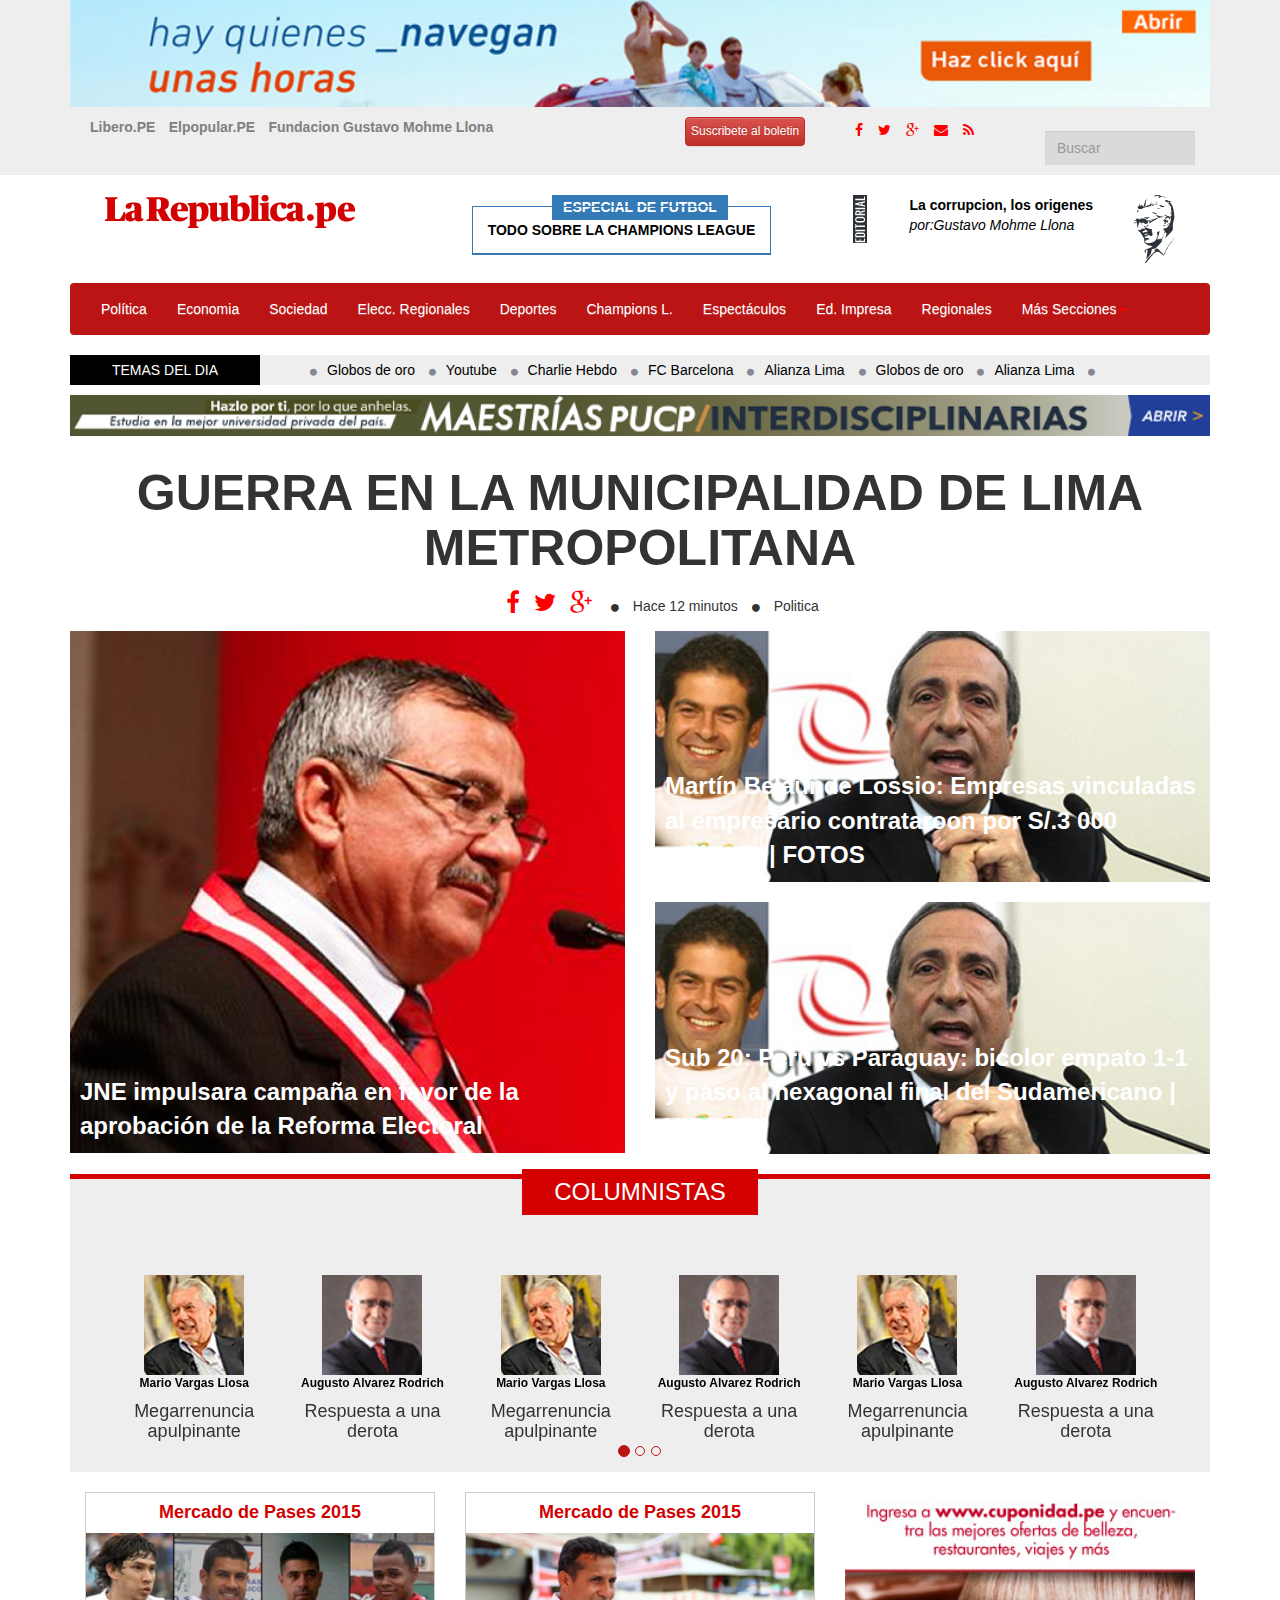
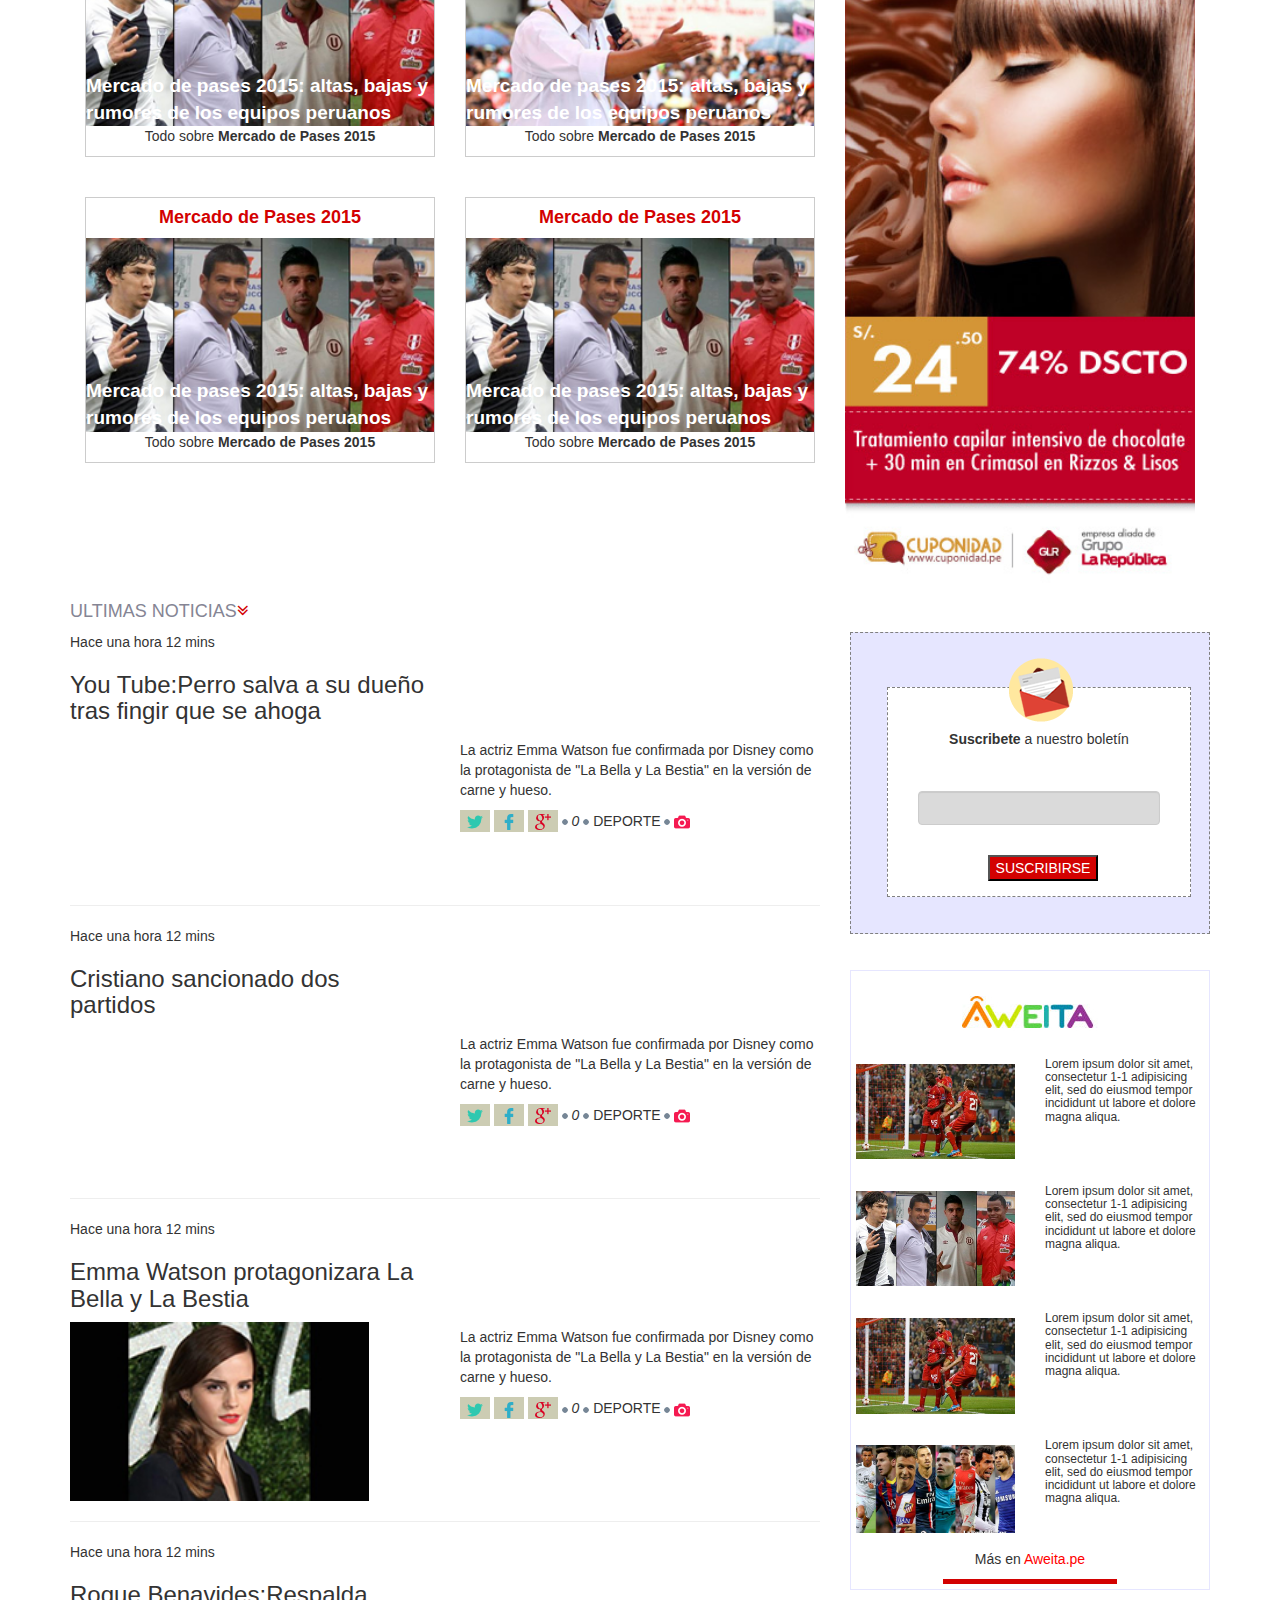
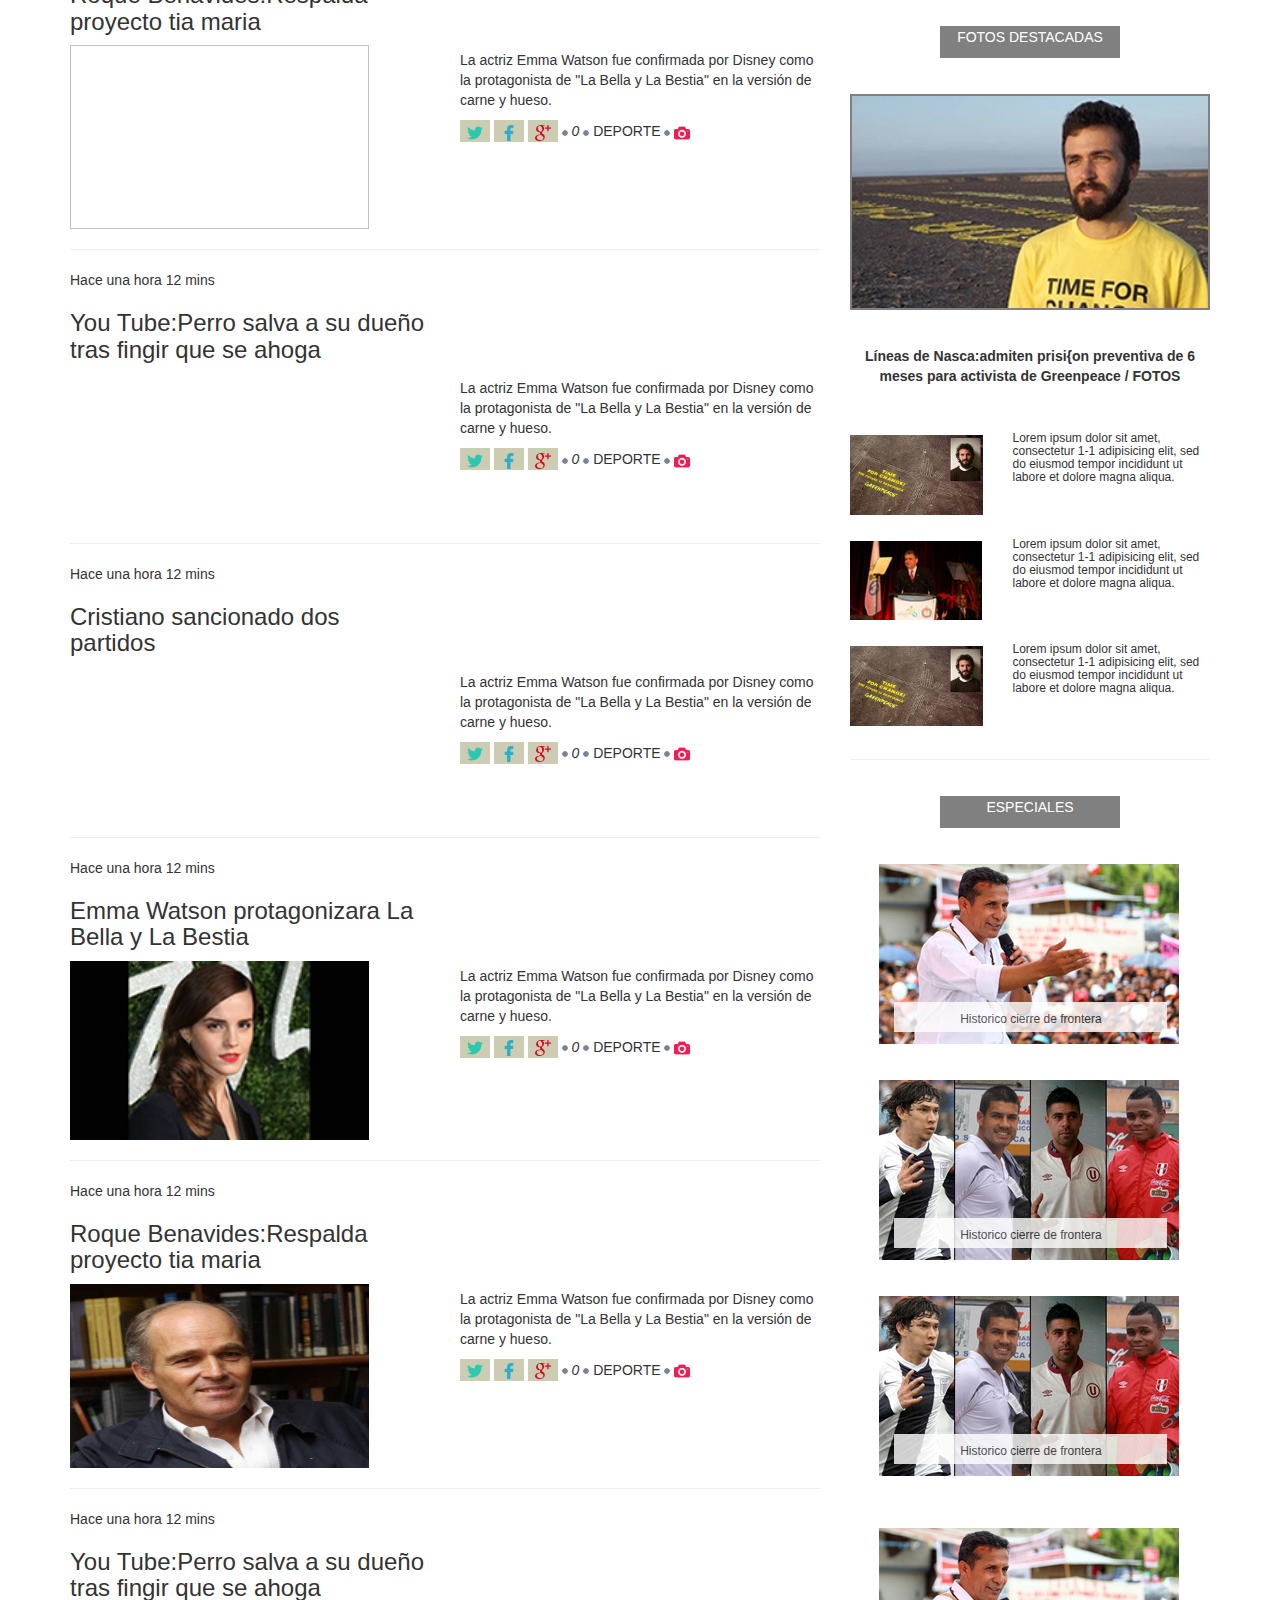
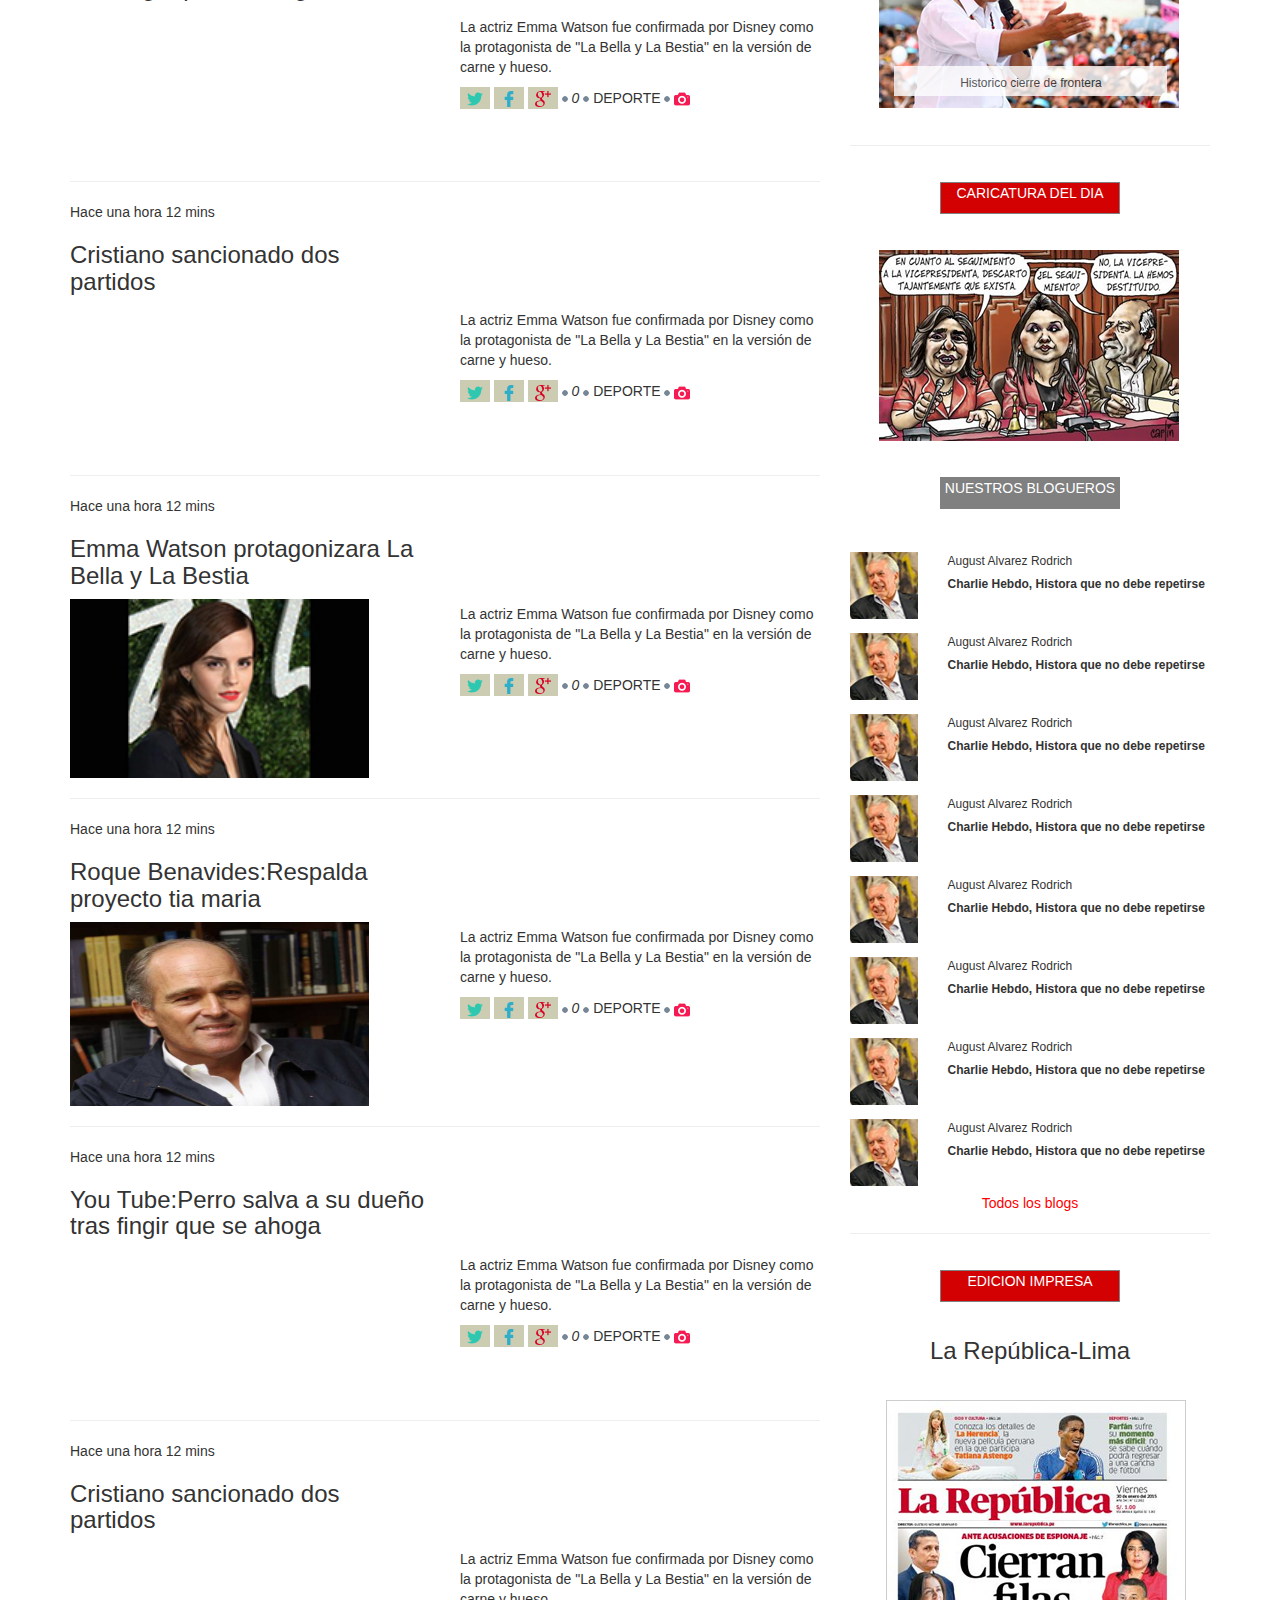
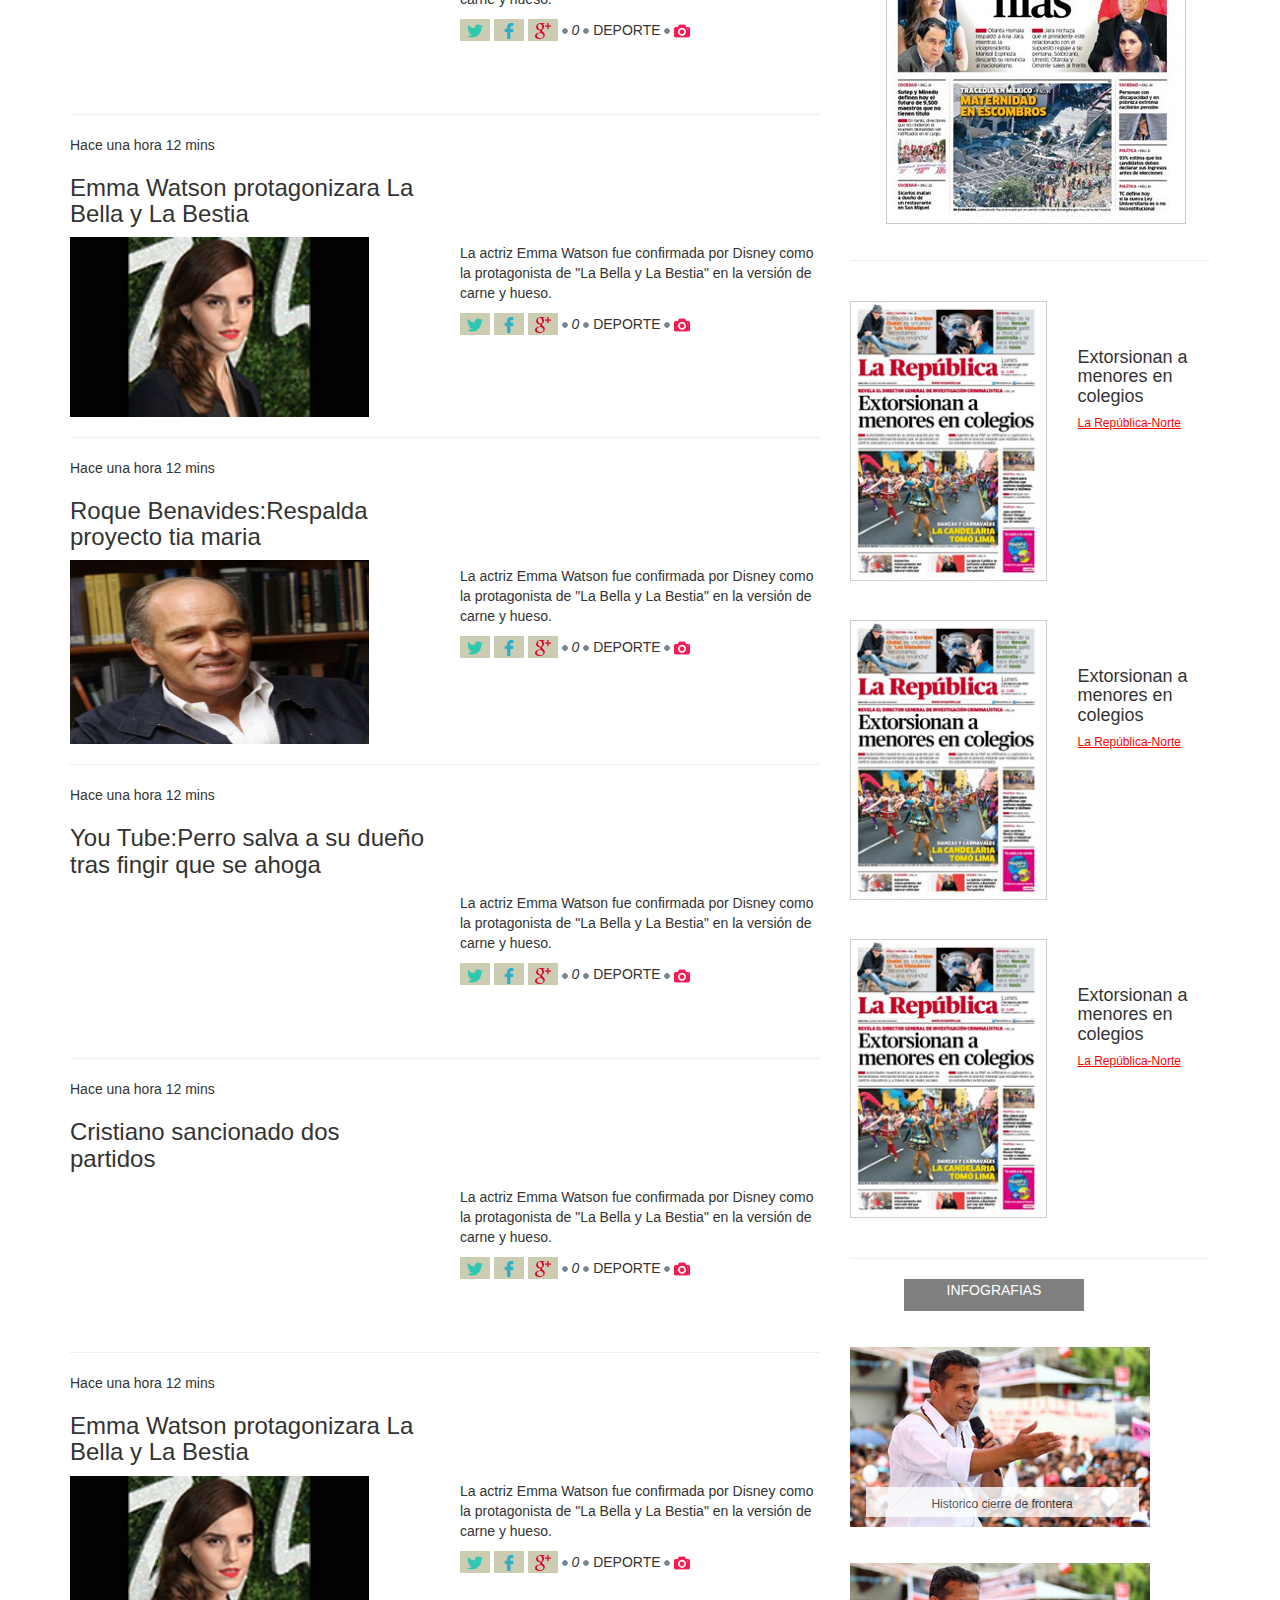
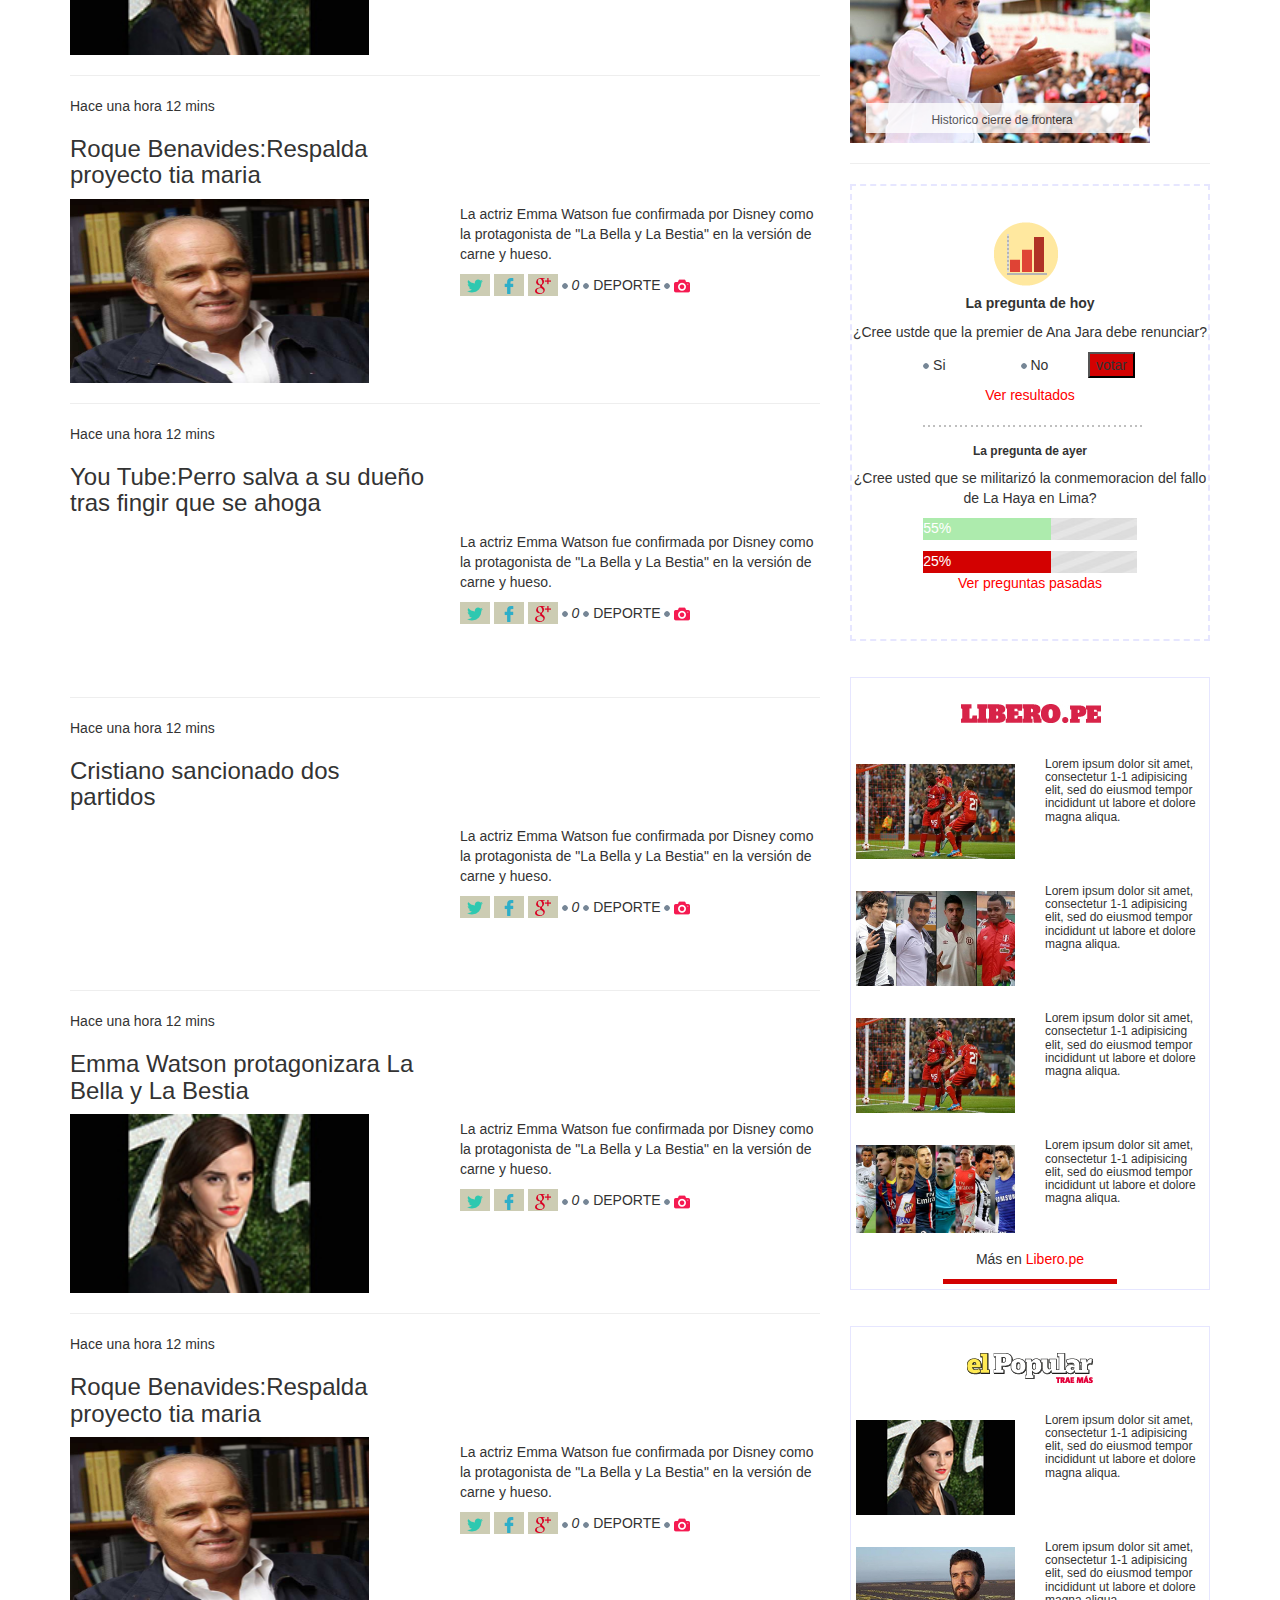
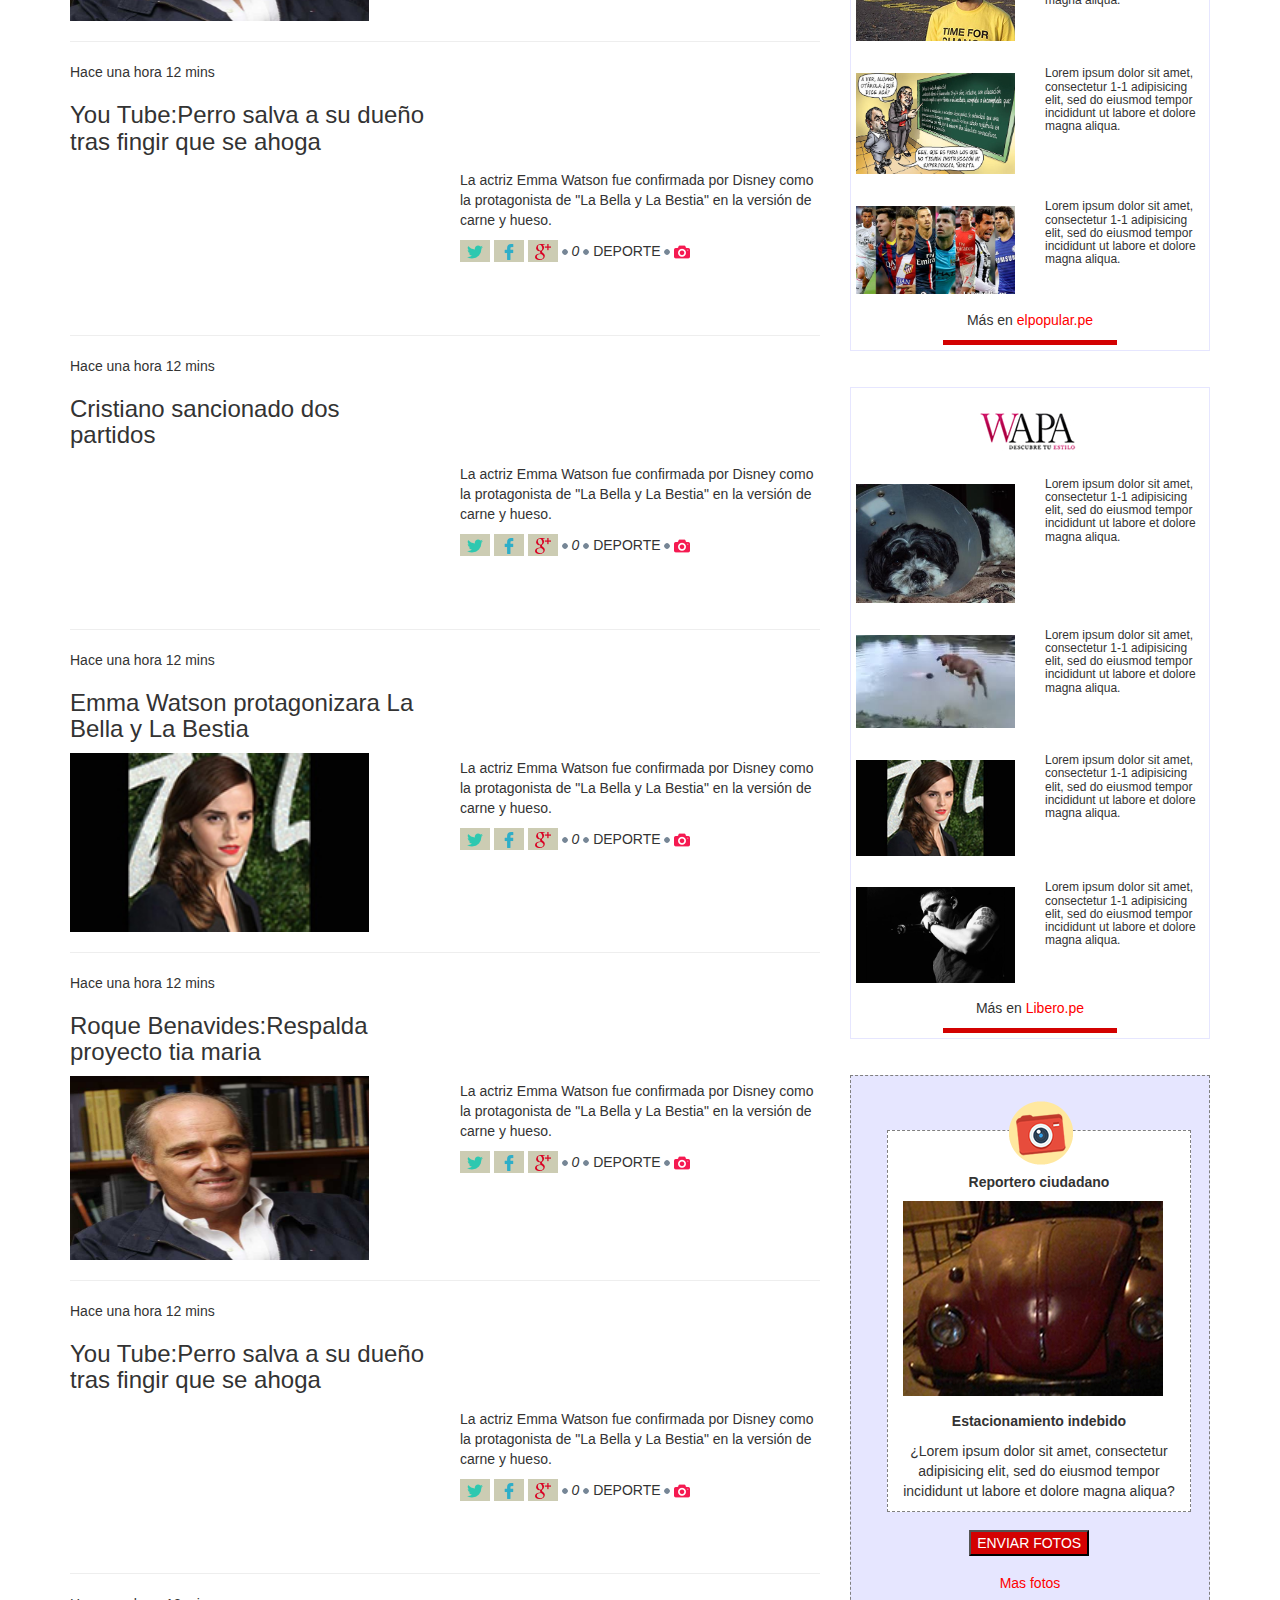
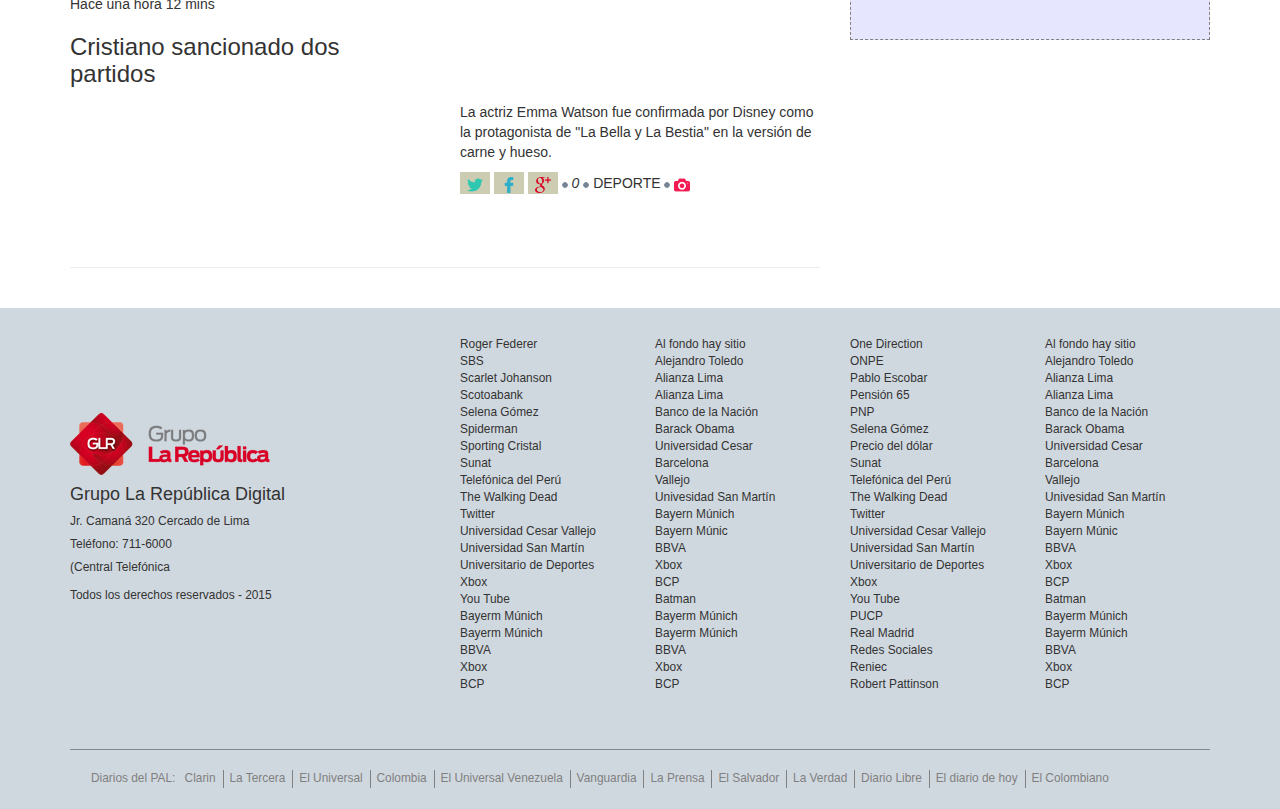
==== commit 047dd319: "version final" ====
--- a/Problema/assets/index.html
+++ b/Problema/assets/index.html
@@ -367,10 +367,10 @@
 			</div>
 		</div>
 	</section>
-<!--  -->
+<!-- ULTIMAS NOTICIAS -->
 	<section><!--comienza section 3  hecho por monica-->
 		<div class="container">
-			<h4 class="color-text-2">ULTIMAS NOTICIAS<span class="color-rep"><i class="fa-fa-angle-double-down"></i></span></h4>
+			<h4 class="color-text-2">ULTIMAS NOTICIAS<span class="color-rep"><i class="fa fa-angle-double-down"></i></span></h4>
 			<div class="row">
 				<div class="col-xs-12 col-ms-8 col-md-8">
 					<div class="row">
@@ -383,14 +383,14 @@
 							<p class="p_noticia">La actriz Emma Watson fue confirmada por Disney como la protagonista de "La 
 							Bella y La Bestia" en la versión de carne y hueso.</p>
 						<div class="iconos_noticias">
-							<div class="icon_noticia"><img src="assets/image/twitter.png"></div>
-							<div class="icon_noticia"><img src="assets/image/face.png"></div>
-							<div class="icon_noticia"><img src="assets/image/google.png"></div>
-							<img src="assets/image/bullet.gif">
-							<i class="assets/image/ico_comment.png">0</i>
-							<img src="assets/image/bullet.gif"> DEPORTE
-							<img src="assets/image/bullet.gif">
-							<img src="assets/image/camara.png">
+							<div class="icon_noticia"><img src="image/twitter.png"></div>
+							<div class="icon_noticia"><img src="image/face.png"></div>
+							<div class="icon_noticia"><img src="image/google.png"></div>
+							<img src="image/bullet.gif">
+							<i class="image/ico_comment.png">0</i>
+							<img src="image/bullet.gif"> DEPORTE
+							<img src="image/bullet.gif">
+							<img src="image/camara.png">
 						</div>
 						</div>
 					</div>
@@ -405,14 +405,14 @@
 							<p class="p_noticia">La actriz Emma Watson fue confirmada por Disney como la protagonista de "La 
 							Bella y La Bestia" en la versión de carne y hueso.</p>
 						<div class="iconos_noticias">
-							<div class="icon_noticia"><img src="assets/image/twitter.png"></div>
-							<div class="icon_noticia"><img src="assets/image/face.png"></div>
-							<div class="icon_noticia"><img src="assets/image/google.png"></div>
-							<img src="assets/image/bullet.gif">
-							<i class="assets/image/ico_comment.png">0</i>
-							<img src="assets/image/bullet.gif"> DEPORTE
-							<img src="assets/image/bullet.gif">
-							<img src="assets/image/camara.png">
+							<div class="icon_noticia"><img src="image/twitter.png"></div>
+							<div class="icon_noticia"><img src="image/face.png"></div>
+							<div class="icon_noticia"><img src="image/google.png"></div>
+							<img src="image/bullet.gif">
+							<i class="image/ico_comment.png">0</i>
+							<img src="image/bullet.gif"> DEPORTE
+							<img src="image/bullet.gif">
+							<img src="image/camara.png">
 						</div>
 						</div>
 					</div>
@@ -421,20 +421,20 @@
 						<div class="col-md-6">
 							<p>Hace una hora 12 mins</p>
 							<h3>Emma Watson protagonizara La Bella y La Bestia</h3>
-						<img class="img-responsive img_noticias" src="assets/image/img_news.jpg">
-						</div>
-						<div class="col-md-6">
-							<p class="p_noticia">La actriz Emma Watson fue confirmada por Disney como la protagonista de "La 
-							Bella y La Bestia" en la versión de carne y hueso.</p>
-						<div class="iconos_noticias">
-							<div class="icon_noticia"><img src="assets/image/twitter.png"></div>
-							<div class="icon_noticia"><img src="assets/image/face.png"></div>
-							<div class="icon_noticia"><img src="assets/image/google.png"></div>
-							<img src="assets/image/bullet.gif">
-							<i class="assets/image/ico_comment.png">0</i>
-							<img src="assets/image/bullet.gif"> DEPORTE
-							<img src="assets/image/bullet.gif">
-							<img src="assets/image/camara.png">
+						<img class="img-responsive img_noticias" src="image/img_news.jpg">
+						</div>
+						<div class="col-md-6">
+							<p class="p_noticia">La actriz Emma Watson fue confirmada por Disney como la protagonista de "La 
+							Bella y La Bestia" en la versión de carne y hueso.</p>
+						<div class="iconos_noticias">
+							<div class="icon_noticia"><img src="image/twitter.png"></div>
+							<div class="icon_noticia"><img src="image/face.png"></div>
+							<div class="icon_noticia"><img src="image/google.png"></div>
+							<img src="image/bullet.gif">
+							<i class="image/ico_comment.png">0</i>
+							<img src="image/bullet.gif"> DEPORTE
+							<img src="image/bullet.gif">
+							<img src="image/camara.png">
 						</div>
 						</div>
 					</div>
@@ -443,20 +443,20 @@
 						<div class="col-md-6">
 							<p>Hace una hora 12 mins</p>
 							<h3>Roque Benavides:Respalda proyecto tia maria</h3>
-							<img class=" img_noticias roque img-responsive" src="assets/image/RoqueBenavides.jpg">
-						</div>
-						<div class="col-md-6">
-							<p class="p_noticia">La actriz Emma Watson fue confirmada por Disney como la protagonista de "La 
-							Bella y La Bestia" en la versión de carne y hueso.</p>
-						<div class="iconos_noticias">
-							<div class="icon_noticia"><img src="assets/image/twitter.png"></div>
-							<div class="icon_noticia"><img src="assets/image/face.png"></div>
-							<div class="icon_noticia"><img src="assets/image/google.png"></div>
-							<img src="assets/image/bullet.gif">
-							<i class="assets/image/ico_comment.png">0</i>
-							<img src="assets/image/bullet.gif"> DEPORTE
-							<img src="assets/image/bullet.gif">
-							<img src="assets/image/camara.png">
+							<img class=" img_noticias roque img-responsiveimage/RoqueBenavides.jpg">
+						</div>
+						<div class="col-md-6">
+							<p class="p_noticia">La actriz Emma Watson fue confirmada por Disney como la protagonista de "La 
+							Bella y La Bestia" en la versión de carne y hueso.</p>
+						<div class="iconos_noticias">
+							<div class="icon_noticia"><img src="image/twitter.png"></div>
+							<div class="icon_noticia"><img src="image/face.png"></div>
+							<div class="icon_noticia"><img src="image/google.png"></div>
+							<img src="image/bullet.gif">
+							<i class="image/ico_comment.png">0</i>
+							<img src="image/bullet.gif"> DEPORTE
+							<img src="image/bullet.gif">
+							<img src="image/camara.png">
 						</div>
 						</div>
 					</div>
@@ -471,14 +471,14 @@
 							<p class="p_noticia">La actriz Emma Watson fue confirmada por Disney como la protagonista de "La 
 							Bella y La Bestia" en la versión de carne y hueso.</p>
 						<div class="iconos_noticias">
-							<div class="icon_noticia"><img src="assets/image/twitter.png"></div>
-							<div class="icon_noticia"><img src="assets/image/face.png"></div>
-							<div class="icon_noticia"><img src="assets/image/google.png"></div>
-							<img src="assets/image/bullet.gif">
-							<i class="assets/image/ico_comment.png">0</i>
-							<img src="assets/image/bullet.gif"> DEPORTE
-							<img src="assets/image/bullet.gif">
-							<img src="assets/image/camara.png">
+							<div class="icon_noticia"><img src="image/twitter.png"></div>
+							<div class="icon_noticia"><img src="image/face.png"></div>
+							<div class="icon_noticia"><img src="image/google.png"></div>
+							<img src="image/bullet.gif">
+							<i class="image/ico_comment.png">0</i>
+							<img src="image/bullet.gif"> DEPORTE
+							<img src="image/bullet.gif">
+							<img src="image/camara.png">
 						</div>
 						</div>
 					</div>
@@ -493,14 +493,14 @@
 							<p class="p_noticia">La actriz Emma Watson fue confirmada por Disney como la protagonista de "La 
 							Bella y La Bestia" en la versión de carne y hueso.</p>
 						<div class="iconos_noticias">
-							<div class="icon_noticia"><img src="assets/image/twitter.png"></div>
-							<div class="icon_noticia"><img src="assets/image/face.png"></div>
-							<div class="icon_noticia"><img src="assets/image/google.png"></div>
-							<img src="assets/image/bullet.gif">
-							<i class="assets/image/ico_comment.png">0</i>
-							<img src="assets/image/bullet.gif"> DEPORTE
-							<img src="assets/image/bullet.gif">
-							<img src="assets/image/camara.png">
+							<div class="icon_noticia"><img src="image/twitter.png"></div>
+							<div class="icon_noticia"><img src="image/face.png"></div>
+							<div class="icon_noticia"><img src="image/google.png"></div>
+							<img src="image/bullet.gif">
+							<i class="image/ico_comment.png">0</i>
+							<img src="image/bullet.gif"> DEPORTE
+							<img src="image/bullet.gif">
+							<img src="image/camara.png">
 						</div>
 						</div>
 					</div>
@@ -509,20 +509,20 @@
 						<div class="col-md-6">
 							<p>Hace una hora 12 mins</p>
 							<h3>Emma Watson protagonizara La Bella y La Bestia</h3>
-						<img class="img-responsive img_noticias" src="assets/image/img_news.jpg">
-						</div>
-						<div class="col-md-6">
-							<p class="p_noticia">La actriz Emma Watson fue confirmada por Disney como la protagonista de "La 
-							Bella y La Bestia" en la versión de carne y hueso.</p>
-						<div class="iconos_noticias">
-							<div class="icon_noticia"><img src="assets/image/twitter.png"></div>
-							<div class="icon_noticia"><img src="assets/image/face.png"></div>
-							<div class="icon_noticia"><img src="assets/image/google.png"></div>
-							<img src="assets/image/bullet.gif">
-							<i class="assets/image/ico_comment.png">0</i>
-							<img src="assets/image/bullet.gif"> DEPORTE
-							<img src="assets/image/bullet.gif">
-							<img src="assets/image/camara.png">
+						<img class="img-responsive img_noticias" src="image/img_news.jpg">
+						</div>
+						<div class="col-md-6">
+							<p class="p_noticia">La actriz Emma Watson fue confirmada por Disney como la protagonista de "La 
+							Bella y La Bestia" en la versión de carne y hueso.</p>
+						<div class="iconos_noticias">
+							<div class="icon_noticia"><img src="image/twitter.png"></div>
+							<div class="icon_noticia"><img src="image/face.png"></div>
+							<div class="icon_noticia"><img src="image/google.png"></div>
+							<img src="image/bullet.gif">
+							<i class="image/ico_comment.png">0</i>
+							<img src="image/bullet.gif"> DEPORTE
+							<img src="image/bullet.gif">
+							<img src="image/camara.png">
 						</div>
 						</div>
 					</div>
@@ -531,20 +531,20 @@
 						<div class="col-md-6">
 							<p>Hace una hora 12 mins</p>
 							<h3>Roque Benavides:Respalda proyecto tia maria</h3>
-							<img class=" img_noticias roque img-responsive" src="assets/image/RoqueBenavides.jpg">
-						</div>
-						<div class="col-md-6">
-							<p class="p_noticia">La actriz Emma Watson fue confirmada por Disney como la protagonista de "La 
-							Bella y La Bestia" en la versión de carne y hueso.</p>
-						<div class="iconos_noticias">
-							<div class="icon_noticia"><img src="assets/image/twitter.png"></div>
-							<div class="icon_noticia"><img src="assets/image/face.png"></div>
-							<div class="icon_noticia"><img src="assets/image/google.png"></div>
-							<img src="assets/image/bullet.gif">
-							<i class="assets/image/ico_comment.png">0</i>
-							<img src="assets/image/bullet.gif"> DEPORTE
-							<img src="assets/image/bullet.gif">
-							<img src="assets/image/camara.png">
+							<img class=" img_noticias roque img-responsive" src="image/RoqueBenavides.jpg">
+						</div>
+						<div class="col-md-6">
+							<p class="p_noticia">La actriz Emma Watson fue confirmada por Disney como la protagonista de "La 
+							Bella y La Bestia" en la versión de carne y hueso.</p>
+						<div class="iconos_noticias">
+							<div class="icon_noticia"><img src="image/twitter.png"></div>
+							<div class="icon_noticia"><img src="image/face.png"></div>
+							<div class="icon_noticia"><img src="image/google.png"></div>
+							<img src="image/bullet.gif">
+							<i class="image/ico_comment.png">0</i>
+							<img src="image/bullet.gif"> DEPORTE
+							<img src="image/bullet.gif">
+							<img src="image/camara.png">
 						</div>
 						</div>
 					</div>
@@ -559,14 +559,14 @@
 							<p class="p_noticia">La actriz Emma Watson fue confirmada por Disney como la protagonista de "La 
 							Bella y La Bestia" en la versión de carne y hueso.</p>
 						<div class="iconos_noticias">
-							<div class="icon_noticia"><img src="assets/image/twitter.png"></div>
-							<div class="icon_noticia"><img src="assets/image/face.png"></div>
-							<div class="icon_noticia"><img src="assets/image/google.png"></div>
-							<img src="assets/image/bullet.gif">
-							<i class="assets/image/ico_comment.png">0</i>
-							<img src="assets/image/bullet.gif"> DEPORTE
-							<img src="assets/image/bullet.gif">
-							<img src="assets/image/camara.png">
+							<div class="icon_noticia"><img src="image/twitter.png"></div>
+							<div class="icon_noticia"><img src="image/face.png"></div>
+							<div class="icon_noticia"><img src="image/google.png"></div>
+							<img src="image/bullet.gif">
+							<i class="image/ico_comment.png">0</i>
+							<img src="image/bullet.gif"> DEPORTE
+							<img src="image/bullet.gif">
+							<img src="image/camara.png">
 						</div>
 						</div>
 					</div>
@@ -581,14 +581,14 @@
 							<p class="p_noticia">La actriz Emma Watson fue confirmada por Disney como la protagonista de "La 
 							Bella y La Bestia" en la versión de carne y hueso.</p>
 						<div class="iconos_noticias">
-							<div class="icon_noticia"><img src="assets/image/twitter.png"></div>
-							<div class="icon_noticia"><img src="assets/image/face.png"></div>
-							<div class="icon_noticia"><img src="assets/image/google.png"></div>
-							<img src="assets/image/bullet.gif">
-							<i class="assets/image/ico_comment.png">0</i>
-							<img src="assets/image/bullet.gif"> DEPORTE
-							<img src="assets/image/bullet.gif">
-							<img src="assets/image/camara.png">
+							<div class="icon_noticia"><img src="image/twitter.png"></div>
+							<div class="icon_noticia"><img src="image/face.png"></div>
+							<div class="icon_noticia"><img src="image/google.png"></div>
+							<img src="image/bullet.gif">
+							<i class="image/ico_comment.png">0</i>
+							<img src="image/bullet.gif"> DEPORTE
+							<img src="image/bullet.gif">
+							<img src="image/camara.png">
 						</div>
 						</div>
 					</div>
@@ -597,20 +597,20 @@
 						<div class="col-md-6">
 							<p>Hace una hora 12 mins</p>
 							<h3>Emma Watson protagonizara La Bella y La Bestia</h3>
-						<img class="img-responsive img_noticias" src="assets/image/img_news.jpg">
-						</div>
-						<div class="col-md-6">
-							<p class="p_noticia">La actriz Emma Watson fue confirmada por Disney como la protagonista de "La 
-							Bella y La Bestia" en la versión de carne y hueso.</p>
-						<div class="iconos_noticias">
-							<div class="icon_noticia"><img src="assets/image/twitter.png"></div>
-							<div class="icon_noticia"><img src="assets/image/face.png"></div>
-							<div class="icon_noticia"><img src="assets/image/google.png"></div>
-							<img src="assets/image/bullet.gif">
-							<i class="assets/image/ico_comment.png">0</i>
-							<img src="assets/image/bullet.gif"> DEPORTE
-							<img src="assets/image/bullet.gif">
-							<img src="assets/image/camara.png">
+						<img class="img-responsive img_noticias" src="image/img_news.jpg">
+						</div>
+						<div class="col-md-6">
+							<p class="p_noticia">La actriz Emma Watson fue confirmada por Disney como la protagonista de "La 
+							Bella y La Bestia" en la versión de carne y hueso.</p>
+						<div class="iconos_noticias">
+							<div class="icon_noticia"><img src="image/twitter.png"></div>
+							<div class="icon_noticia"><img src="image/face.png"></div>
+							<div class="icon_noticia"><img src="image/google.png"></div>
+							<img src="image/bullet.gif">
+							<i class="image/ico_comment.png">0</i>
+							<img src="image/bullet.gif"> DEPORTE
+							<img src="image/bullet.gif">
+							<img src="image/camara.png">
 						</div>
 						</div>
 					</div>
@@ -619,20 +619,20 @@
 						<div class="col-md-6">
 							<p>Hace una hora 12 mins</p>
 							<h3>Roque Benavides:Respalda proyecto tia maria</h3>
-							<img class=" img_noticias roque img-responsive" src="assets/image/RoqueBenavides.jpg">
-						</div>
-						<div class="col-md-6">
-							<p class="p_noticia">La actriz Emma Watson fue confirmada por Disney como la protagonista de "La 
-							Bella y La Bestia" en la versión de carne y hueso.</p>
-						<div class="iconos_noticias">
-							<div class="icon_noticia"><img src="assets/image/twitter.png"></div>
-							<div class="icon_noticia"><img src="assets/image/face.png"></div>
-							<div class="icon_noticia"><img src="assets/image/google.png"></div>
-							<img src="assets/image/bullet.gif">
-							<i class="assets/image/ico_comment.png">0</i>
-							<img src="assets/image/bullet.gif"> DEPORTE
-							<img src="assets/image/bullet.gif">
-							<img src="assets/image/camara.png">
+							<img class=" img_noticias roque img-responsive" src="image/RoqueBenavides.jpg">
+						</div>
+						<div class="col-md-6">
+							<p class="p_noticia">La actriz Emma Watson fue confirmada por Disney como la protagonista de "La 
+							Bella y La Bestia" en la versión de carne y hueso.</p>
+						<div class="iconos_noticias">
+							<div class="icon_noticia"><img src="image/twitter.png"></div>
+							<div class="icon_noticia"><img src="image/face.png"></div>
+							<div class="icon_noticia"><img src="image/google.png"></div>
+							<img src="image/bullet.gif">
+							<i class="image/ico_comment.png">0</i>
+							<img src="image/bullet.gif"> DEPORTE
+							<img src="image/bullet.gif">
+							<img src="image/camara.png">
 						</div>
 						</div>
 					</div>
@@ -647,14 +647,14 @@
 							<p class="p_noticia">La actriz Emma Watson fue confirmada por Disney como la protagonista de "La 
 							Bella y La Bestia" en la versión de carne y hueso.</p>
 						<div class="iconos_noticias">
-							<div class="icon_noticia"><img src="assets/image/twitter.png"></div>
-							<div class="icon_noticia"><img src="assets/image/face.png"></div>
-							<div class="icon_noticia"><img src="assets/image/google.png"></div>
-							<img src="assets/image/bullet.gif">
-							<i class="assets/image/ico_comment.png">0</i>
-							<img src="assets/image/bullet.gif"> DEPORTE
-							<img src="assets/image/bullet.gif">
-							<img src="assets/image/camara.png">
+							<div class="icon_noticia"><img src="image/twitter.png"></div>
+							<div class="icon_noticia"><img src="image/face.png"></div>
+							<div class="icon_noticia"><img src="image/google.png"></div>
+							<img src="image/bullet.gif">
+							<i class="image/ico_comment.png">0</i>
+							<img src="image/bullet.gif"> DEPORTE
+							<img src="image/bullet.gif">
+							<img src="image/camara.png">
 						</div>
 						</div>
 					</div>
@@ -669,14 +669,14 @@
 							<p class="p_noticia">La actriz Emma Watson fue confirmada por Disney como la protagonista de "La 
 							Bella y La Bestia" en la versión de carne y hueso.</p>
 						<div class="iconos_noticias">
-							<div class="icon_noticia"><img src="assets/image/twitter.png"></div>
-							<div class="icon_noticia"><img src="assets/image/face.png"></div>
-							<div class="icon_noticia"><img src="assets/image/google.png"></div>
-							<img src="assets/image/bullet.gif">
-							<i class="assets/image/ico_comment.png">0</i>
-							<img src="assets/image/bullet.gif"> DEPORTE
-							<img src="assets/image/bullet.gif">
-							<img src="assets/image/camara.png">
+							<div class="icon_noticia"><img src="image/twitter.png"></div>
+							<div class="icon_noticia"><img src="image/face.png"></div>
+							<div class="icon_noticia"><img src="image/google.png"></div>
+							<img src="image/bullet.gif">
+							<i class="image/ico_comment.png">0</i>
+							<img src="image/bullet.gif"> DEPORTE
+							<img src="image/bullet.gif">
+							<img src="image/camara.png">
 						</div>
 						</div>
 					</div>
@@ -685,20 +685,20 @@
 						<div class="col-md-6">
 							<p>Hace una hora 12 mins</p>
 							<h3>Emma Watson protagonizara La Bella y La Bestia</h3>
-						<img class="img-responsive img_noticias" src="assets/image/img_news.jpg">
-						</div>
-						<div class="col-md-6">
-							<p class="p_noticia">La actriz Emma Watson fue confirmada por Disney como la protagonista de "La 
-							Bella y La Bestia" en la versión de carne y hueso.</p>
-						<div class="iconos_noticias">
-							<div class="icon_noticia"><img src="assets/image/twitter.png"></div>
-							<div class="icon_noticia"><img src="assets/image/face.png"></div>
-							<div class="icon_noticia"><img src="assets/image/google.png"></div>
-							<img src="assets/image/bullet.gif">
-							<i class="assets/image/ico_comment.png">0</i>
-							<img src="assets/image/bullet.gif"> DEPORTE
-							<img src="assets/image/bullet.gif">
-							<img src="assets/image/camara.png">
+						<img class="img-responsive img_noticias" src="image/img_news.jpg">
+						</div>
+						<div class="col-md-6">
+							<p class="p_noticia">La actriz Emma Watson fue confirmada por Disney como la protagonista de "La 
+							Bella y La Bestia" en la versión de carne y hueso.</p>
+						<div class="iconos_noticias">
+							<div class="icon_noticia"><img src="image/twitter.png"></div>
+							<div class="icon_noticia"><img src="image/face.png"></div>
+							<div class="icon_noticia"><img src="image/google.png"></div>
+							<img src="image/bullet.gif">
+							<i class="image/ico_comment.png">0</i>
+							<img src="image/bullet.gif"> DEPORTE
+							<img src="image/bullet.gif">
+							<img src="image/camara.png">
 						</div>
 						</div>
 					</div>
@@ -707,20 +707,20 @@
 						<div class="col-md-6">
 							<p>Hace una hora 12 mins</p>
 							<h3>Roque Benavides:Respalda proyecto tia maria</h3>
-							<img class=" img_noticias roque img-responsive" src="assets/image/RoqueBenavides.jpg">
-						</div>
-						<div class="col-md-6">
-							<p class="p_noticia">La actriz Emma Watson fue confirmada por Disney como la protagonista de "La 
-							Bella y La Bestia" en la versión de carne y hueso.</p>
-						<div class="iconos_noticias">
-							<div class="icon_noticia"><img src="assets/image/twitter.png"></div>
-							<div class="icon_noticia"><img src="assets/image/face.png"></div>
-							<div class="icon_noticia"><img src="assets/image/google.png"></div>
-							<img src="assets/image/bullet.gif">
-							<i class="assets/image/ico_comment.png">0</i>
-							<img src="assets/image/bullet.gif"> DEPORTE
-							<img src="assets/image/bullet.gif">
-							<img src="assets/image/camara.png">
+							<img class=" img_noticias roque img-responsive" src="image/RoqueBenavides.jpg">
+						</div>
+						<div class="col-md-6">
+							<p class="p_noticia">La actriz Emma Watson fue confirmada por Disney como la protagonista de "La 
+							Bella y La Bestia" en la versión de carne y hueso.</p>
+						<div class="iconos_noticias">
+							<div class="icon_noticia"><img src="image/twitter.png"></div>
+							<div class="icon_noticia"><img src="image/face.png"></div>
+							<div class="icon_noticia"><img src="image/google.png"></div>
+							<img src="image/bullet.gif">
+							<i class="image/ico_comment.png">0</i>
+							<img src="image/bullet.gif"> DEPORTE
+							<img src="image/bullet.gif">
+							<img src="image/camara.png">
 						</div>
 						</div>
 					</div>
@@ -735,14 +735,14 @@
 							<p class="p_noticia">La actriz Emma Watson fue confirmada por Disney como la protagonista de "La 
 							Bella y La Bestia" en la versión de carne y hueso.</p>
 						<div class="iconos_noticias">
-							<div class="icon_noticia"><img src="assets/image/twitter.png"></div>
-							<div class="icon_noticia"><img src="assets/image/face.png"></div>
-							<div class="icon_noticia"><img src="assets/image/google.png"></div>
-							<img src="assets/image/bullet.gif">
-							<i class="assets/image/ico_comment.png">0</i>
-							<img src="assets/image/bullet.gif"> DEPORTE
-							<img src="assets/image/bullet.gif">
-							<img src="assets/image/camara.png">
+							<div class="icon_noticia"><img src="image/twitter.png"></div>
+							<div class="icon_noticia"><img src="image/face.png"></div>
+							<div class="icon_noticia"><img src="image/google.png"></div>
+							<img src="image/bullet.gif">
+							<i class="image/ico_comment.png">0</i>
+							<img src="image/bullet.gif"> DEPORTE
+							<img src="image/bullet.gif">
+							<img src="image/camara.png">
 						</div>
 						</div>
 					</div>
@@ -757,14 +757,14 @@
 							<p class="p_noticia">La actriz Emma Watson fue confirmada por Disney como la protagonista de "La 
 							Bella y La Bestia" en la versión de carne y hueso.</p>
 						<div class="iconos_noticias">
-							<div class="icon_noticia"><img src="assets/image/twitter.png"></div>
-							<div class="icon_noticia"><img src="assets/image/face.png"></div>
-							<div class="icon_noticia"><img src="assets/image/google.png"></div>
-							<img src="assets/image/bullet.gif">
-							<i class="assets/image/ico_comment.png">0</i>
-							<img src="assets/image/bullet.gif"> DEPORTE
-							<img src="assets/image/bullet.gif">
-							<img src="assets/image/camara.png">
+							<div class="icon_noticia"><img src="image/twitter.png"></div>
+							<div class="icon_noticia"><img src="image/face.png"></div>
+							<div class="icon_noticia"><img src="image/google.png"></div>
+							<img src="image/bullet.gif">
+							<i class="image/ico_comment.png">0</i>
+							<img src="image/bullet.gif"> DEPORTE
+							<img src="image/bullet.gif">
+							<img src="image/camara.png">
 						</div>
 						</div>
 					</div>
@@ -773,20 +773,20 @@
 						<div class="col-md-6">
 							<p>Hace una hora 12 mins</p>
 							<h3>Emma Watson protagonizara La Bella y La Bestia</h3>
-						<img class="img-responsive img_noticias" src="assets/image/img_news.jpg">
-						</div>
-						<div class="col-md-6">
-							<p class="p_noticia">La actriz Emma Watson fue confirmada por Disney como la protagonista de "La 
-							Bella y La Bestia" en la versión de carne y hueso.</p>
-						<div class="iconos_noticias">
-							<div class="icon_noticia"><img src="assets/image/twitter.png"></div>
-							<div class="icon_noticia"><img src="assets/image/face.png"></div>
-							<div class="icon_noticia"><img src="assets/image/google.png"></div>
-							<img src="assets/image/bullet.gif">
-							<i class="assets/image/ico_comment.png">0</i>
-							<img src="assets/image/bullet.gif"> DEPORTE
-							<img src="assets/image/bullet.gif">
-							<img src="assets/image/camara.png">
+						<img class="img-responsive img_noticias" src="image/img_news.jpg">
+						</div>
+						<div class="col-md-6">
+							<p class="p_noticia">La actriz Emma Watson fue confirmada por Disney como la protagonista de "La 
+							Bella y La Bestia" en la versión de carne y hueso.</p>
+						<div class="iconos_noticias">
+							<div class="icon_noticia"><img src="image/twitter.png"></div>
+							<div class="icon_noticia"><img src="image/face.png"></div>
+							<div class="icon_noticia"><img src="image/google.png"></div>
+							<img src="image/bullet.gif">
+							<i class="image/ico_comment.png">0</i>
+							<img src="image/bullet.gif"> DEPORTE
+							<img src="image/bullet.gif">
+							<img src="image/camara.png">
 						</div>
 						</div>
 					</div>
@@ -795,20 +795,20 @@
 						<div class="col-md-6">
 							<p>Hace una hora 12 mins</p>
 							<h3>Roque Benavides:Respalda proyecto tia maria</h3>
-							<img class=" img_noticias roque img-responsive" src="assets/image/RoqueBenavides.jpg">
-						</div>
-						<div class="col-md-6">
-							<p class="p_noticia">La actriz Emma Watson fue confirmada por Disney como la protagonista de "La 
-							Bella y La Bestia" en la versión de carne y hueso.</p>
-						<div class="iconos_noticias">
-							<div class="icon_noticia"><img src="assets/image/twitter.png"></div>
-							<div class="icon_noticia"><img src="assets/image/face.png"></div>
-							<div class="icon_noticia"><img src="assets/image/google.png"></div>
-							<img src="assets/image/bullet.gif">
-							<i class="assets/image/ico_comment.png">0</i>
-							<img src="assets/image/bullet.gif"> DEPORTE
-							<img src="assets/image/bullet.gif">
-							<img src="assets/image/camara.png">
+							<img class=" img_noticias roque img-responsive" src="image/RoqueBenavides.jpg">
+						</div>
+						<div class="col-md-6">
+							<p class="p_noticia">La actriz Emma Watson fue confirmada por Disney como la protagonista de "La 
+							Bella y La Bestia" en la versión de carne y hueso.</p>
+						<div class="iconos_noticias">
+							<div class="icon_noticia"><img src="image/twitter.png"></div>
+							<div class="icon_noticia"><img src="image/face.png"></div>
+							<div class="icon_noticia"><img src="image/google.png"></div>
+							<img src="image/bullet.gif">
+							<i class="image/ico_comment.png">0</i>
+							<img src="image/bullet.gif"> DEPORTE
+							<img src="image/bullet.gif">
+							<img src="image/camara.png">
 						</div>
 						</div>
 					</div>
@@ -823,14 +823,14 @@
 							<p class="p_noticia">La actriz Emma Watson fue confirmada por Disney como la protagonista de "La 
 							Bella y La Bestia" en la versión de carne y hueso.</p>
 						<div class="iconos_noticias">
-							<div class="icon_noticia"><img src="assets/image/twitter.png"></div>
-							<div class="icon_noticia"><img src="assets/image/face.png"></div>
-							<div class="icon_noticia"><img src="assets/image/google.png"></div>
-							<img src="assets/image/bullet.gif">
-							<i class="assets/image/ico_comment.png">0</i>
-							<img src="assets/image/bullet.gif"> DEPORTE
-							<img src="assets/image/bullet.gif">
-							<img src="assets/image/camara.png">
+							<div class="icon_noticia"><img src="image/twitter.png"></div>
+							<div class="icon_noticia"><img src="image/face.png"></div>
+							<div class="icon_noticia"><img src="image/google.png"></div>
+							<img src="image/bullet.gif">
+							<i class="image/ico_comment.png">0</i>
+							<img src="image/bullet.gif"> DEPORTE
+							<img src="image/bullet.gif">
+							<img src="image/camara.png">
 						</div>
 						</div>
 					</div>
@@ -845,14 +845,14 @@
 							<p class="p_noticia">La actriz Emma Watson fue confirmada por Disney como la protagonista de "La 
 							Bella y La Bestia" en la versión de carne y hueso.</p>
 						<div class="iconos_noticias">
-							<div class="icon_noticia"><img src="assets/image/twitter.png"></div>
-							<div class="icon_noticia"><img src="assets/image/face.png"></div>
-							<div class="icon_noticia"><img src="assets/image/google.png"></div>
-							<img src="assets/image/bullet.gif">
-							<i class="assets/image/ico_comment.png">0</i>
-							<img src="assets/image/bullet.gif"> DEPORTE
-							<img src="assets/image/bullet.gif">
-							<img src="assets/image/camara.png">
+							<div class="icon_noticia"><img src="image/twitter.png"></div>
+							<div class="icon_noticia"><img src="image/face.png"></div>
+							<div class="icon_noticia"><img src="image/google.png"></div>
+							<img src="image/bullet.gif">
+							<i class="image/ico_comment.png">0</i>
+							<img src="image/bullet.gif"> DEPORTE
+							<img src="image/bullet.gif">
+							<img src="image/camara.png">
 						</div>
 						</div>
 					</div>
@@ -861,20 +861,20 @@
 						<div class="col-md-6">
 							<p>Hace una hora 12 mins</p>
 							<h3>Emma Watson protagonizara La Bella y La Bestia</h3>
-						<img class="img-responsive img_noticias" src="assets/image/img_news.jpg">
-						</div>
-						<div class="col-md-6">
-							<p class="p_noticia">La actriz Emma Watson fue confirmada por Disney como la protagonista de "La 
-							Bella y La Bestia" en la versión de carne y hueso.</p>
-						<div class="iconos_noticias">
-							<div class="icon_noticia"><img src="assets/image/twitter.png"></div>
-							<div class="icon_noticia"><img src="assets/image/face.png"></div>
-							<div class="icon_noticia"><img src="assets/image/google.png"></div>
-							<img src="assets/image/bullet.gif">
-							<i class="assets/image/ico_comment.png">0</i>
-							<img src="assets/image/bullet.gif"> DEPORTE
-							<img src="assets/image/bullet.gif">
-							<img src="assets/image/camara.png">
+						<img class="img-responsive img_noticias" src="image/img_news.jpg">
+						</div>
+						<div class="col-md-6">
+							<p class="p_noticia">La actriz Emma Watson fue confirmada por Disney como la protagonista de "La 
+							Bella y La Bestia" en la versión de carne y hueso.</p>
+						<div class="iconos_noticias">
+							<div class="icon_noticia"><img src="image/twitter.png"></div>
+							<div class="icon_noticia"><img src="image/face.png"></div>
+							<div class="icon_noticia"><img src="image/google.png"></div>
+							<img src="image/bullet.gif">
+							<i class="image/ico_comment.png">0</i>
+							<img src="image/bullet.gif"> DEPORTE
+							<img src="image/bullet.gif">
+							<img src="image/camara.png">
 						</div>
 						</div>
 					</div>
@@ -883,20 +883,20 @@
 						<div class="col-md-6">
 							<p>Hace una hora 12 mins</p>
 							<h3>Roque Benavides:Respalda proyecto tia maria</h3>
-							<img class=" img_noticias roque img-responsive" src="assets/image/RoqueBenavides.jpg">
-						</div>
-						<div class="col-md-6">
-							<p class="p_noticia">La actriz Emma Watson fue confirmada por Disney como la protagonista de "La 
-							Bella y La Bestia" en la versión de carne y hueso.</p>
-						<div class="iconos_noticias">
-							<div class="icon_noticia"><img src="assets/image/twitter.png"></div>
-							<div class="icon_noticia"><img src="assets/image/face.png"></div>
-							<div class="icon_noticia"><img src="assets/image/google.png"></div>
-							<img src="assets/image/bullet.gif">
-							<i class="assets/image/ico_comment.png">0</i>
-							<img src="assets/image/bullet.gif"> DEPORTE
-							<img src="assets/image/bullet.gif">
-							<img src="assets/image/camara.png">
+							<img class=" img_noticias roque img-responsive" src="image/RoqueBenavides.jpg">
+						</div>
+						<div class="col-md-6">
+							<p class="p_noticia">La actriz Emma Watson fue confirmada por Disney como la protagonista de "La 
+							Bella y La Bestia" en la versión de carne y hueso.</p>
+						<div class="iconos_noticias">
+							<div class="icon_noticia"><img src="image/twitter.png"></div>
+							<div class="icon_noticia"><img src="image/face.png"></div>
+							<div class="icon_noticia"><img src="image/google.png"></div>
+							<img src="image/bullet.gif">
+							<i class="image/ico_comment.png">0</i>
+							<img src="image/bullet.gif"> DEPORTE
+							<img src="image/bullet.gif">
+							<img src="image/camara.png">
 						</div>
 						</div>
 					</div>
@@ -911,14 +911,14 @@
 							<p class="p_noticia">La actriz Emma Watson fue confirmada por Disney como la protagonista de "La 
 							Bella y La Bestia" en la versión de carne y hueso.</p>
 						<div class="iconos_noticias">
-							<div class="icon_noticia"><img src="assets/image/twitter.png"></div>
-							<div class="icon_noticia"><img src="assets/image/face.png"></div>
-							<div class="icon_noticia"><img src="assets/image/google.png"></div>
-							<img src="assets/image/bullet.gif">
-							<i class="assets/image/ico_comment.png">0</i>
-							<img src="assets/image/bullet.gif"> DEPORTE
-							<img src="assets/image/bullet.gif">
-							<img src="assets/image/camara.png">
+							<div class="icon_noticia"><img src="image/twitter.png"></div>
+							<div class="icon_noticia"><img src="image/face.png"></div>
+							<div class="icon_noticia"><img src="image/google.png"></div>
+							<img src="image/bullet.gif">
+							<i class="image/ico_comment.png">0</i>
+							<img src="image/bullet.gif"> DEPORTE
+							<img src="image/bullet.gif">
+							<img src="image/camara.png">
 						</div>
 						</div>
 					</div>
@@ -933,14 +933,14 @@
 							<p class="p_noticia">La actriz Emma Watson fue confirmada por Disney como la protagonista de "La 
 							Bella y La Bestia" en la versión de carne y hueso.</p>
 						<div class="iconos_noticias">
-							<div class="icon_noticia"><img src="assets/image/twitter.png"></div>
-							<div class="icon_noticia"><img src="assets/image/face.png"></div>
-							<div class="icon_noticia"><img src="assets/image/google.png"></div>
-							<img src="assets/image/bullet.gif">
-							<i class="assets/image/ico_comment.png">0</i>
-							<img src="assets/image/bullet.gif"> DEPORTE
-							<img src="assets/image/bullet.gif">
-							<img src="assets/image/camara.png">
+							<div class="icon_noticia"><img src="image/twitter.png"></div>
+							<div class="icon_noticia"><img src="image/face.png"></div>
+							<div class="icon_noticia"><img src="image/google.png"></div>
+							<img src="image/bullet.gif">
+							<i class="image/ico_comment.png">0</i>
+							<img src="image/bullet.gif"> DEPORTE
+							<img src="image/bullet.gif">
+							<img src="image/camara.png">
 						</div>
 						</div>
 					</div>
@@ -949,20 +949,20 @@
 						<div class="col-md-6">
 							<p>Hace una hora 12 mins</p>
 							<h3>Emma Watson protagonizara La Bella y La Bestia</h3>
-						<img class="img-responsive img_noticias" src="assets/image/img_news.jpg">
-						</div>
-						<div class="col-md-6">
-							<p class="p_noticia">La actriz Emma Watson fue confirmada por Disney como la protagonista de "La 
-							Bella y La Bestia" en la versión de carne y hueso.</p>
-						<div class="iconos_noticias">
-							<div class="icon_noticia"><img src="assets/image/twitter.png"></div>
-							<div class="icon_noticia"><img src="assets/image/face.png"></div>
-							<div class="icon_noticia"><img src="assets/image/google.png"></div>
-							<img src="assets/image/bullet.gif">
-							<i class="assets/image/ico_comment.png">0</i>
-							<img src="assets/image/bullet.gif"> DEPORTE
-							<img src="assets/image/bullet.gif">
-							<img src="assets/image/camara.png">
+						<img class="img-responsive img_noticias" src="image/img_news.jpg">
+						</div>
+						<div class="col-md-6">
+							<p class="p_noticia">La actriz Emma Watson fue confirmada por Disney como la protagonista de "La 
+							Bella y La Bestia" en la versión de carne y hueso.</p>
+						<div class="iconos_noticias">
+							<div class="icon_noticia"><img src="image/twitter.png"></div>
+							<div class="icon_noticia"><img src="image/face.png"></div>
+							<div class="icon_noticia"><img src="image/google.png"></div>
+							<img src="image/bullet.gif">
+							<i class="image/ico_comment.png">0</i>
+							<img src="image/bullet.gif"> DEPORTE
+							<img src="image/bullet.gif">
+							<img src="image/camara.png">
 						</div>
 						</div>
 					</div>
@@ -971,20 +971,20 @@
 						<div class="col-md-6">
 							<p>Hace una hora 12 mins</p>
 							<h3>Roque Benavides:Respalda proyecto tia maria</h3>
-							<img class=" img_noticias roque img-responsive" src="assets/image/RoqueBenavides.jpg">
-						</div>
-						<div class="col-md-6">
-							<p class="p_noticia">La actriz Emma Watson fue confirmada por Disney como la protagonista de "La 
-							Bella y La Bestia" en la versión de carne y hueso.</p>
-						<div class="iconos_noticias">
-							<div class="icon_noticia"><img src="assets/image/twitter.png"></div>
-							<div class="icon_noticia"><img src="assets/image/face.png"></div>
-							<div class="icon_noticia"><img src="assets/image/google.png"></div>
-							<img src="assets/image/bullet.gif">
-							<i class="assets/image/ico_comment.png">0</i>
-							<img src="assets/image/bullet.gif"> DEPORTE
-							<img src="assets/image/bullet.gif">
-							<img src="assets/image/camara.png">
+							<img class=" img_noticias roque img-responsive" src="image/RoqueBenavides.jpg">
+						</div>
+						<div class="col-md-6">
+							<p class="p_noticia">La actriz Emma Watson fue confirmada por Disney como la protagonista de "La 
+							Bella y La Bestia" en la versión de carne y hueso.</p>
+						<div class="iconos_noticias">
+							<div class="icon_noticia"><img src="image/twitter.png"></div>
+							<div class="icon_noticia"><img src="image/face.png"></div>
+							<div class="icon_noticia"><img src="image/google.png"></div>
+							<img src="image/bullet.gif">
+							<i class="image/ico_comment.png">0</i>
+							<img src="image/bullet.gif"> DEPORTE
+							<img src="image/bullet.gif">
+							<img src="image/camara.png">
 						</div>
 						</div>
 					</div>
@@ -999,14 +999,14 @@
 							<p class="p_noticia">La actriz Emma Watson fue confirmada por Disney como la protagonista de "La 
 							Bella y La Bestia" en la versión de carne y hueso.</p>
 						<div class="iconos_noticias">
-							<div class="icon_noticia"><img src="assets/image/twitter.png"></div>
-							<div class="icon_noticia"><img src="assets/image/face.png"></div>
-							<div class="icon_noticia"><img src="assets/image/google.png"></div>
-							<img src="assets/image/bullet.gif">
-							<i class="assets/image/ico_comment.png">0</i>
-							<img src="assets/image/bullet.gif"> DEPORTE
-							<img src="assets/image/bullet.gif">
-							<img src="assets/image/camara.png">
+							<div class="icon_noticia"><img src="image/twitter.png"></div>
+							<div class="icon_noticia"><img src="image/face.png"></div>
+							<div class="icon_noticia"><img src="image/google.png"></div>
+							<img src="image/bullet.gif">
+							<i class="image/ico_comment.png">0</i>
+							<img src="image/bullet.gif"> DEPORTE
+							<img src="image/bullet.gif">
+							<img src="image/camara.png">
 						</div>
 						</div>
 					</div>
@@ -1021,14 +1021,14 @@
 							<p class="p_noticia">La actriz Emma Watson fue confirmada por Disney como la protagonista de "La 
 							Bella y La Bestia" en la versión de carne y hueso.</p>
 						<div class="iconos_noticias">
-							<div class="icon_noticia"><img src="assets/image/twitter.png"></div>
-							<div class="icon_noticia"><img src="assets/image/face.png"></div>
-							<div class="icon_noticia"><img src="assets/image/google.png"></div>
-							<img src="assets/image/bullet.gif">
-							<i class="assets/image/ico_comment.png">0</i>
-							<img src="assets/image/bullet.gif"> DEPORTE
-							<img src="assets/image/bullet.gif">
-							<img src="assets/image/camara.png">
+							<div class="icon_noticia"><img src="image/twitter.png"></div>
+							<div class="icon_noticia"><img src="image/face.png"></div>
+							<div class="icon_noticia"><img src="image/google.png"></div>
+							<img src="image/bullet.gif">
+							<i class="image/ico_comment.png">0</i>
+							<img src="image/bullet.gif"> DEPORTE
+							<img src="image/bullet.gif">
+							<img src="image/camara.png">
 						</div>
 						</div>
 					</div>
@@ -1304,7 +1304,7 @@
 							<p class="p_ver">Ver preguntas pasadas</p>
 						</div>
 						<div class="recuadro_libero">
-							<img class="h_libero" src="assets/image/logo_libero.jpg">
+							<img class="h_libero" src="image/logo_libero.jpg">
 							<div class="row">
 								<div class="col-md-6">
 									<img class="img_libero img-responsive" src="image/img_video_destacado.jpg">
@@ -1421,7 +1421,7 @@
 							<div class="recuadro_bco">
 								<img class="estadistica1" src="image/img_reporteroc.png">
 								<h5 class="h_estadistica"><strong>Reportero ciudadano</strong></h5>
-								<img class="img_vocho img-responsive" src="assets/image/img_sd_reporteroc.jpg">
+								<img class="img_vocho img-responsive" src="image/img_sd_reporteroc.jpg">
 								<p class="h_estadistica"><strong>Estacionamiento indebido</strong></p>
 								<p class="h_estadistica">¿Lorem ipsum dolor sit amet, consectetur adipisicing elit, sed do eiusmod tempor incididunt ut labore et dolore magna aliqua?</p>
 							</div>
